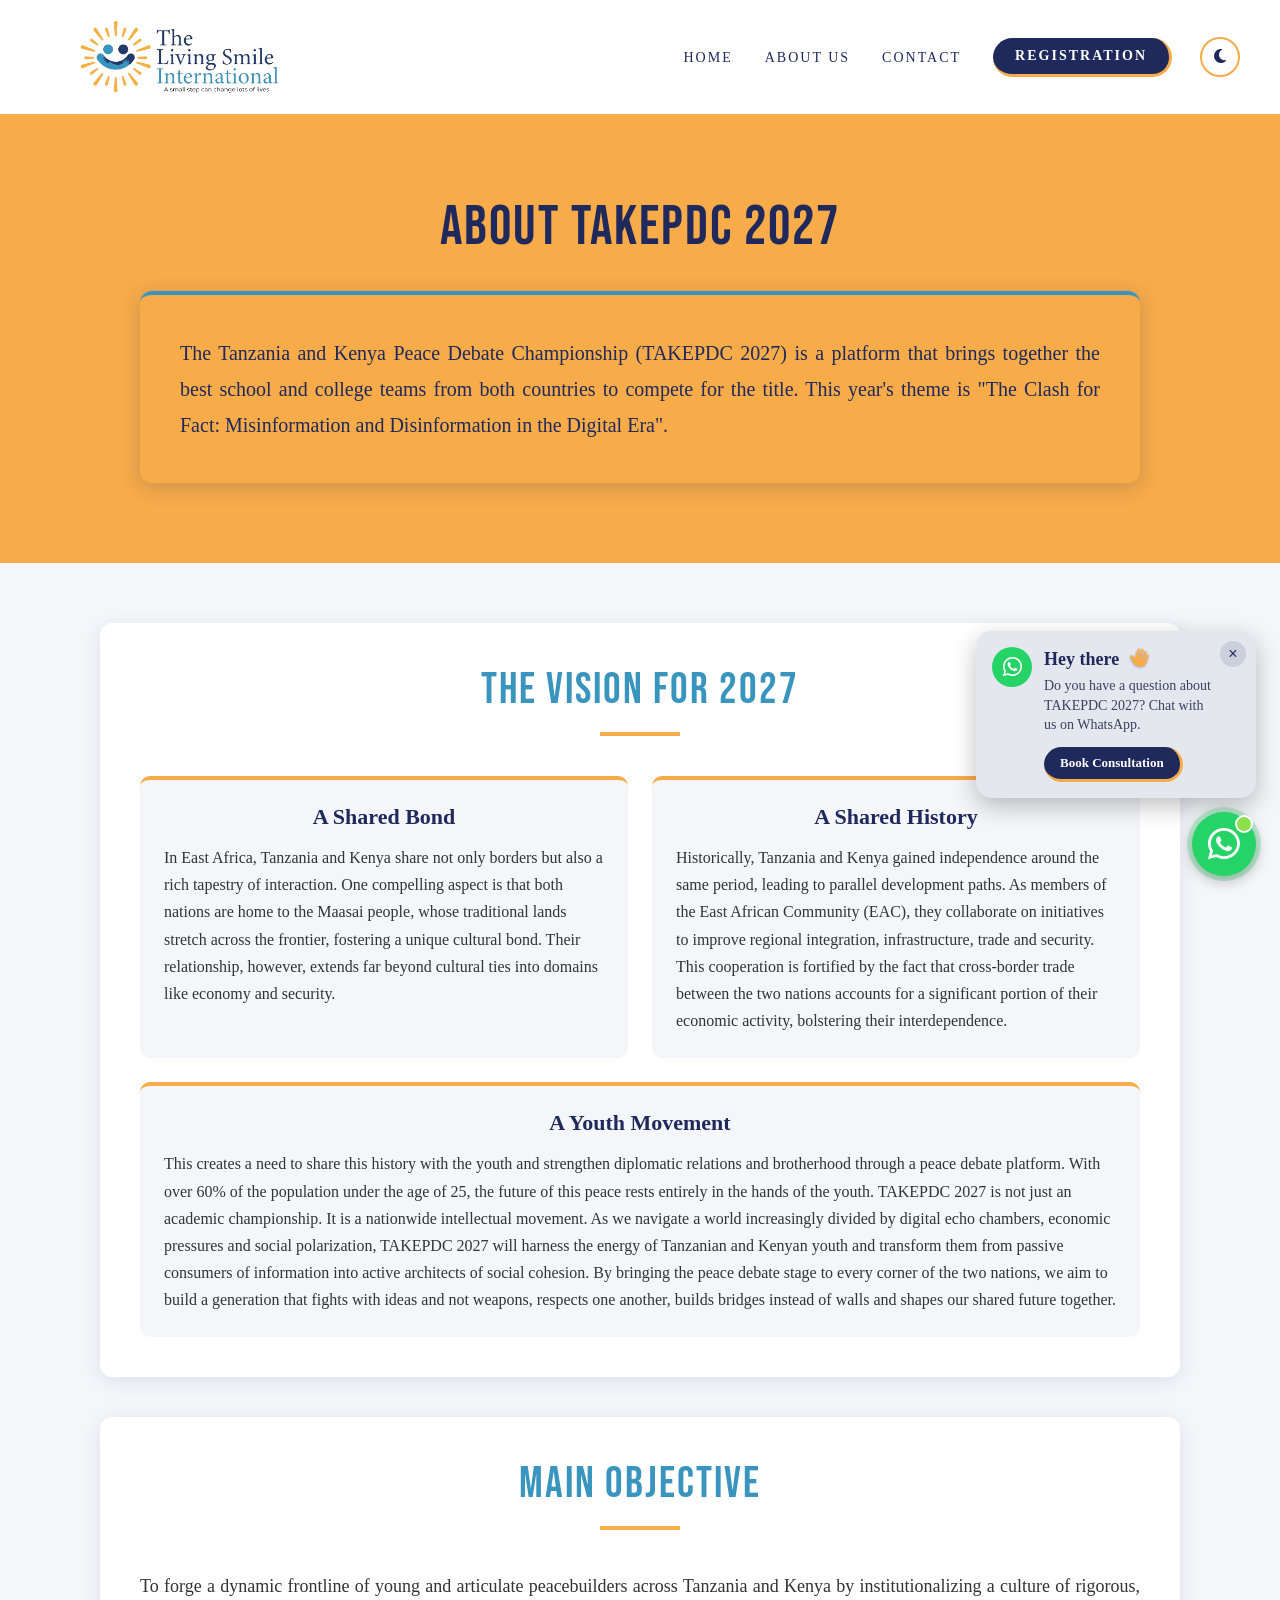
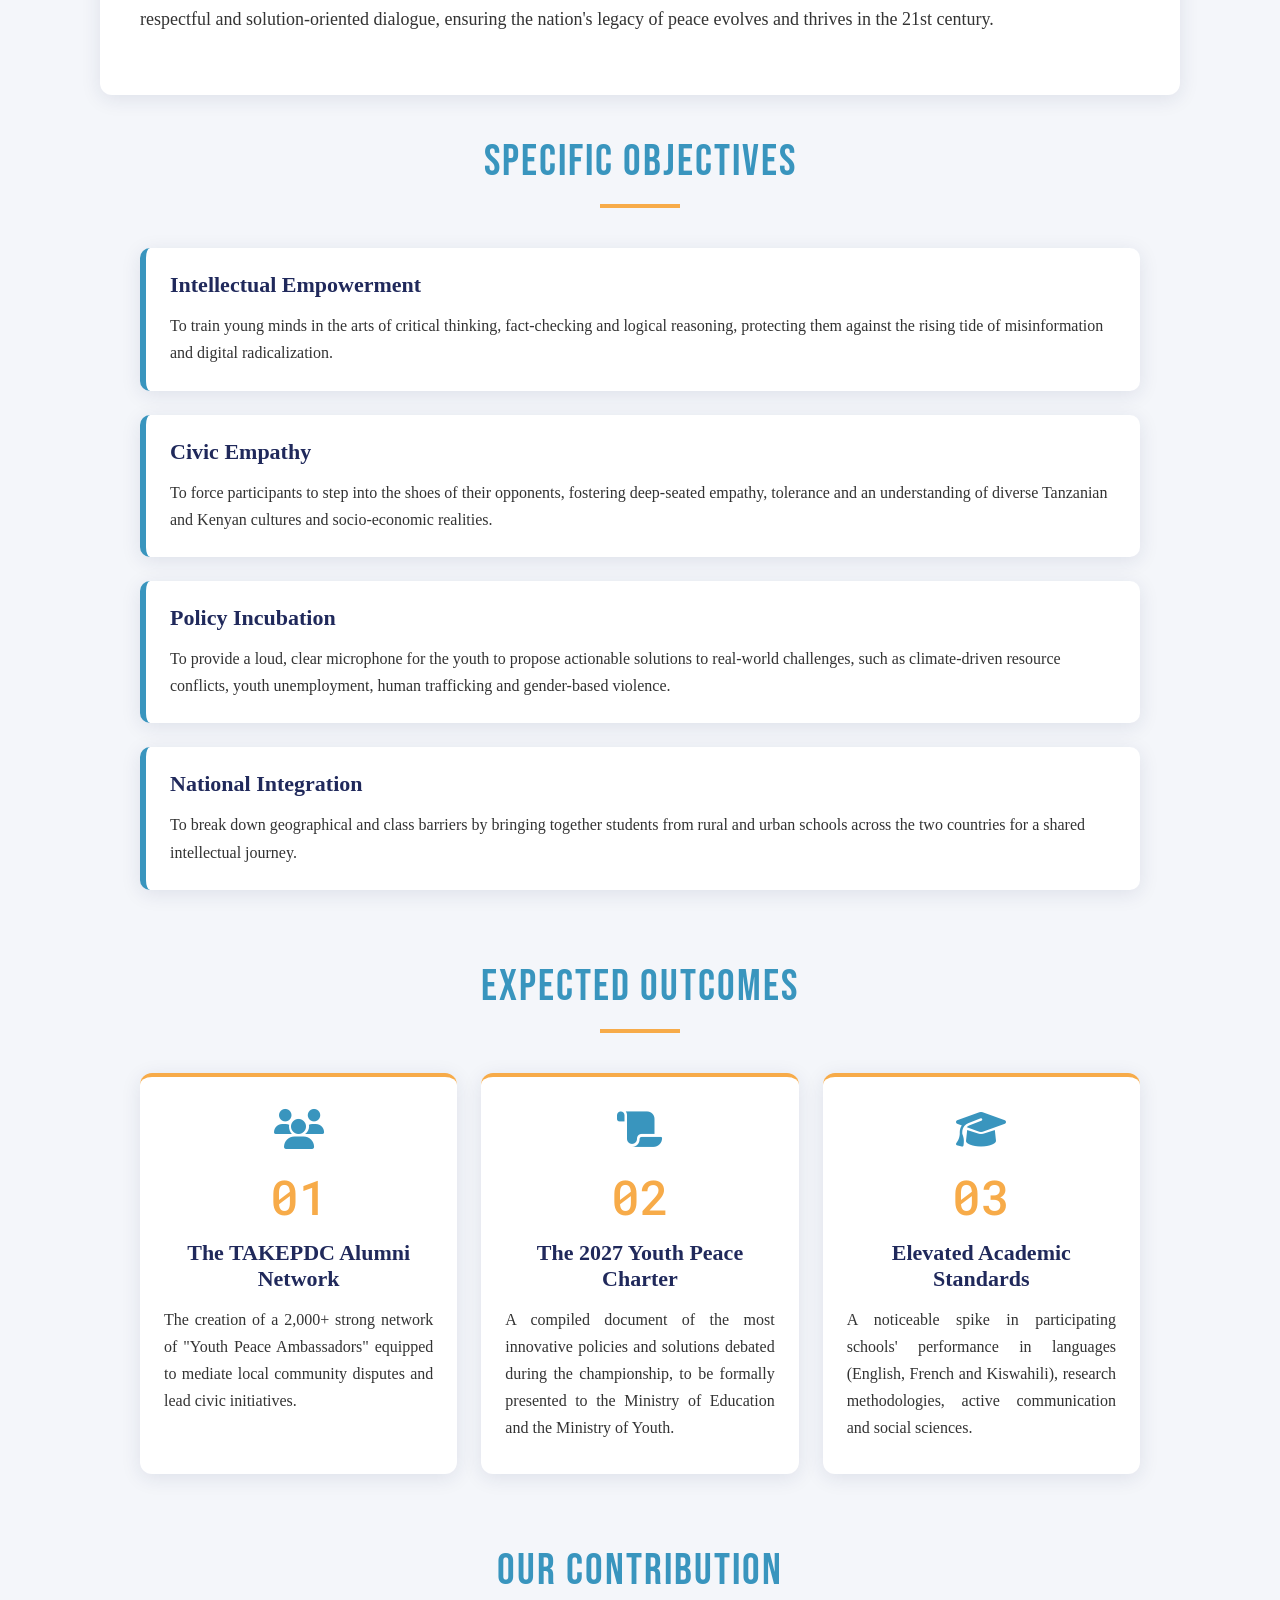
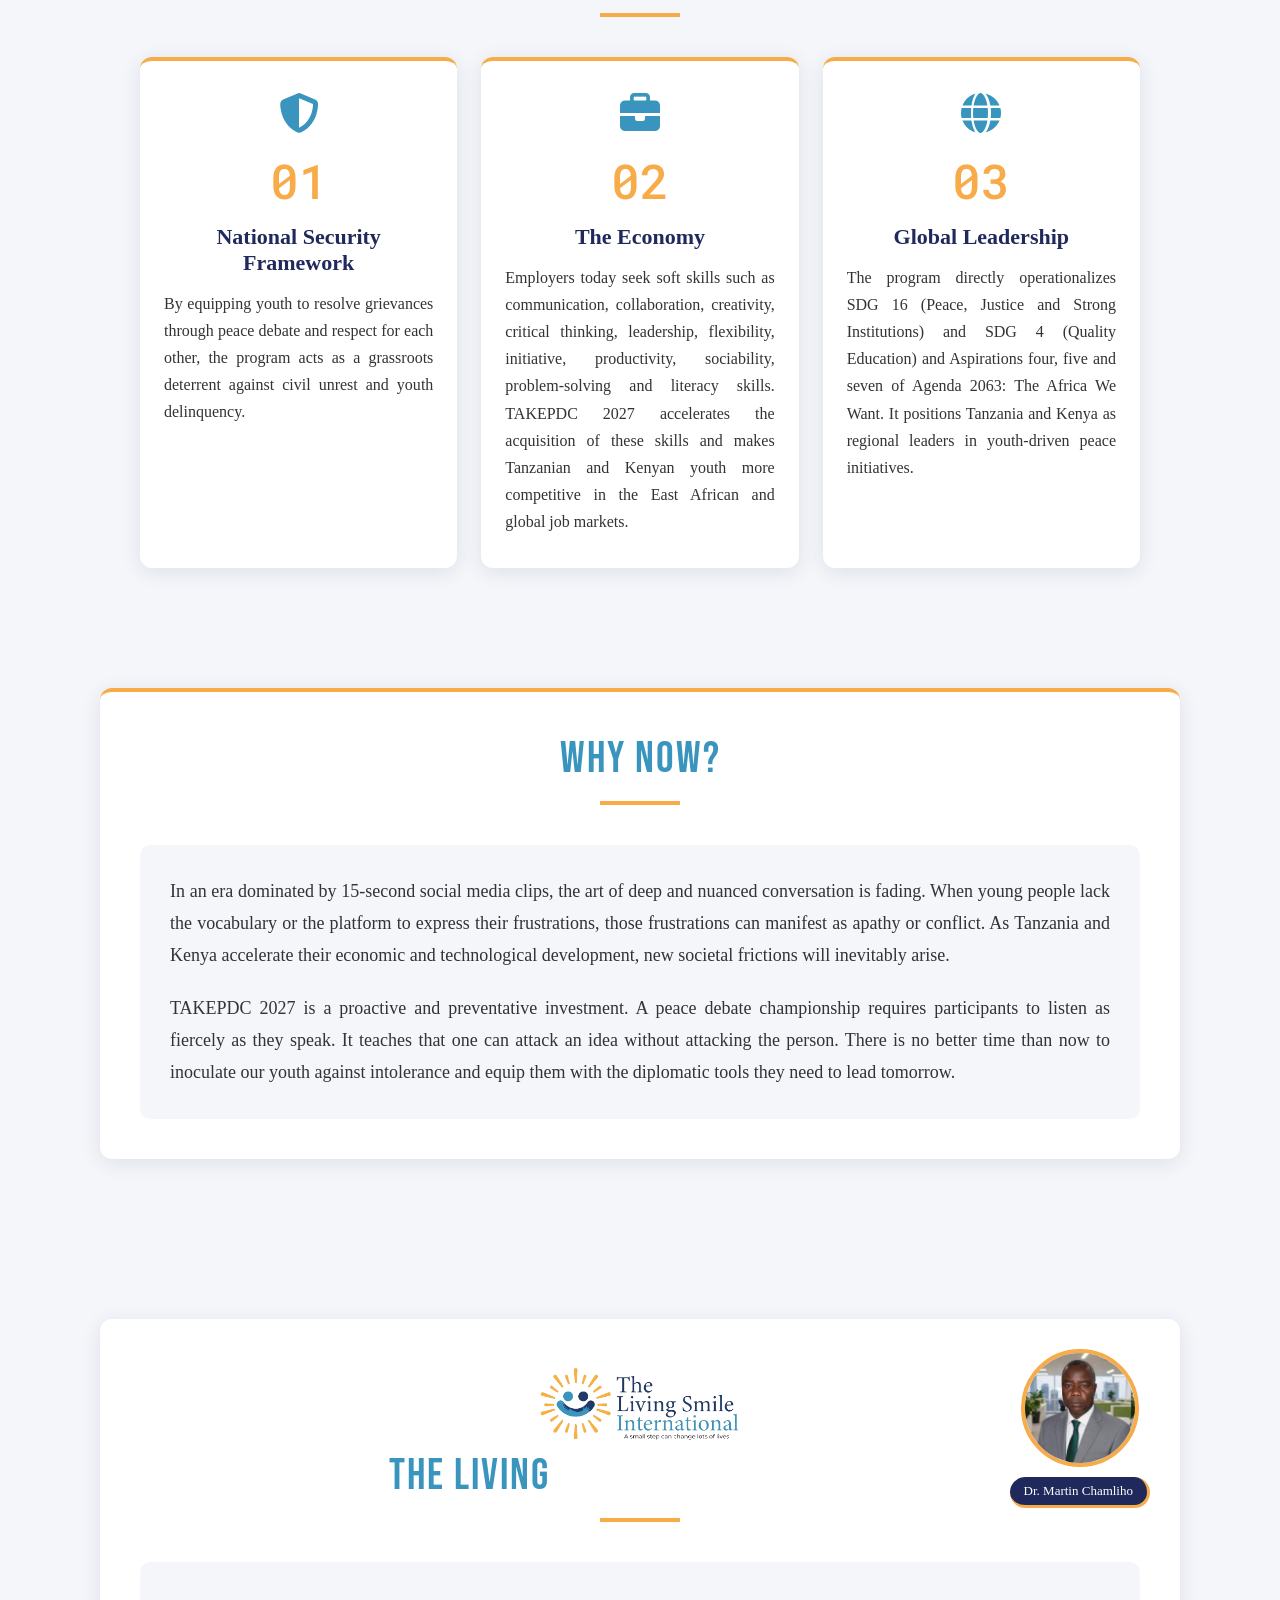
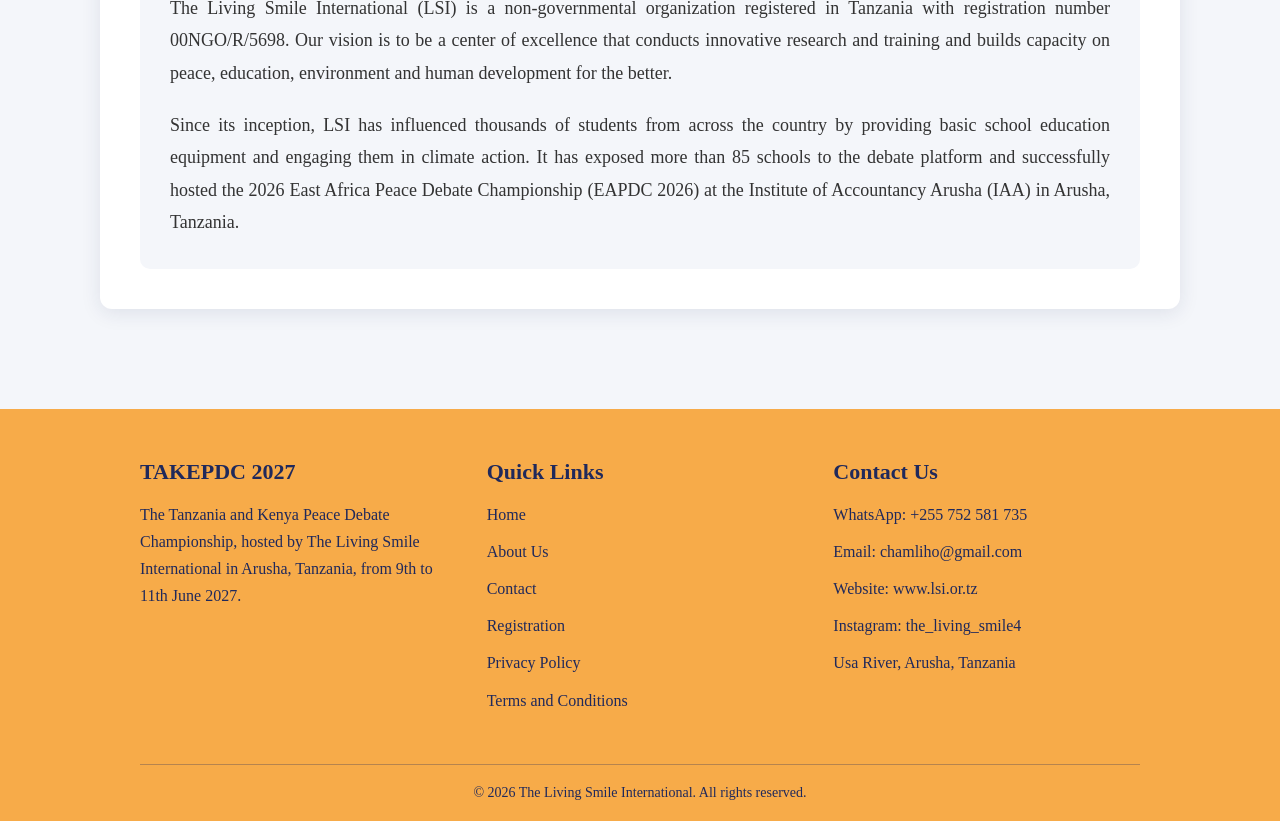
==== about.html @ 0ab2a3cb "push terms" ====
<!DOCTYPE html>
<html lang="en">
<head>
    <meta charset="UTF-8">
    <meta name="viewport" content="width=device-width, initial-scale=1.0">
    <title>About Us | TAKEPDC 2027</title>
    <meta name="theme-color" content="#f7ab49">
    <link href="https://fonts.googleapis.com/css2?family=Bebas+Neue&family=Roboto+Mono:wght@400;500&display=swap" rel="stylesheet">
    <link rel="stylesheet" href="https://cdnjs.cloudflare.com/ajax/libs/font-awesome/6.5.1/css/all.min.css">
   <link rel="stylesheet" href="style.css?v=2">
</head>
<body>
            <header>
        <img src="images/logo.png" alt="The Living Smile International logo">
        <nav>
            <ul>
                <li><a href="index.html">Home</a></li>
                <li><a href="about.html">About Us</a></li>
                <li><a href="contact.html">Contact</a></li>
                <li><a href="registration.html" class="btn-register">Registration</a></li>
            </ul>
        </nav>
        <div class="header-actions">
            <button class="theme-toggle" id="theme-toggle" aria-label="Switch between light and dark mode">
                <i class="fa-solid fa-moon"></i>
            </button>
            <button class="menu-toggle" id="menu-toggle" aria-label="Open the menu">
                <i class="fa-solid fa-bars"></i>
            </button>
        </div>
    </header>
    <section class="about-intro">
        <div class="about-intro-content">
            <h1>About TAKEPDC 2027</h1>
            <div class="intro-box">
                <p>The Tanzania and Kenya Peace Debate Championship (TAKEPDC 2027) is a platform that brings together the best school and college teams from both countries to compete for the title. This year's theme is "The Clash for Fact: Misinformation and Disinformation in the Digital Era".</p>
            </div>
        </div>
    </section>

    <section class="about">
        <div class="about-box">
            <h2>The Vision for 2027</h2>
            <div class="info-grid">
                <div class="info-card">
                    <h3>A Shared Bond</h3>
                    <p>In East Africa, Tanzania and Kenya share not only borders but also a rich tapestry of interaction. One compelling aspect is that both nations are home to the Maasai people, whose traditional lands stretch across the frontier, fostering a unique cultural bond. Their relationship, however, extends far beyond cultural ties into domains like economy and security.</p>
                </div>
                <div class="info-card">
                    <h3>A Shared History</h3>
                    <p>Historically, Tanzania and Kenya gained independence around the same period, leading to parallel development paths. As members of the East African Community (EAC), they collaborate on initiatives to improve regional integration, infrastructure, trade and security. This cooperation is fortified by the fact that cross-border trade between the two nations accounts for a significant portion of their economic activity, bolstering their interdependence.</p>
                </div>
                <div class="info-card info-card-wide">
                    <h3>A Youth Movement</h3>
                    <p>This creates a need to share this history with the youth and strengthen diplomatic relations and brotherhood through a peace debate platform. With over 60% of the population under the age of 25, the future of this peace rests entirely in the hands of the youth. TAKEPDC 2027 is not just an academic championship. It is a nationwide intellectual movement. As we navigate a world increasingly divided by digital echo chambers, economic pressures and social polarization, TAKEPDC 2027 will harness the energy of Tanzanian and Kenyan youth and transform them from passive consumers of information into active architects of social cohesion. By bringing the peace debate stage to every corner of the two nations, we aim to build a generation that fights with ideas and not weapons, respects one another, builds bridges instead of walls and shapes our shared future together.</p>
                </div>
            </div>
        </div>

        <div class="about-box">
            <h2>Main Objective</h2>
            <p>To forge a dynamic frontline of young and articulate peacebuilders across Tanzania and Kenya by institutionalizing a culture of rigorous, respectful and solution-oriented dialogue, ensuring the nation's legacy of peace evolves and thrives in the 21st century.</p>
        </div>

        <div class="specific-objectives">
            <h2 class="section-heading">Specific Objectives</h2>
            <div class="objectives-grid">
                <div class="info-card">
                    <h3>Intellectual Empowerment</h3>
                    <p>To train young minds in the arts of critical thinking, fact-checking and logical reasoning, protecting them against the rising tide of misinformation and digital radicalization.</p>
                </div>
                <div class="info-card">
                    <h3>Civic Empathy</h3>
                    <p>To force participants to step into the shoes of their opponents, fostering deep-seated empathy, tolerance and an understanding of diverse Tanzanian and Kenyan cultures and socio-economic realities.</p>
                </div>
                <div class="info-card">
                    <h3>Policy Incubation</h3>
                    <p>To provide a loud, clear microphone for the youth to propose actionable solutions to real-world challenges, such as climate-driven resource conflicts, youth unemployment, human trafficking and gender-based violence.</p>
                </div>
                <div class="info-card">
                    <h3>National Integration</h3>
                    <p>To break down geographical and class barriers by bringing together students from rural and urban schools across the two countries for a shared intellectual journey.</p>
                </div>
            </div>
        </div>

        <div class="outcomes">
            <h2 class="section-heading">Expected Outcomes</h2>
            <div class="outcomes-grid">
                <div class="outcome-card">
                    <i class="fa-solid fa-users outcome-icon"></i>
                    <span class="outcome-number">01</span>
                    <h3>The TAKEPDC Alumni Network</h3>
                    <p>The creation of a 2,000+ strong network of "Youth Peace Ambassadors" equipped to mediate local community disputes and lead civic initiatives.</p>
                </div>
                <div class="outcome-card">
                    <i class="fa-solid fa-scroll outcome-icon"></i>
                    <span class="outcome-number">02</span>
                    <h3>The 2027 Youth Peace Charter</h3>
                    <p>A compiled document of the most innovative policies and solutions debated during the championship, to be formally presented to the Ministry of Education and the Ministry of Youth.</p>
                </div>
                <div class="outcome-card">
                    <i class="fa-solid fa-graduation-cap outcome-icon"></i>
                    <span class="outcome-number">03</span>
                    <h3>Elevated Academic Standards</h3>
                    <p>A noticeable spike in participating schools' performance in languages (English, French and Kiswahili), research methodologies, active communication and social sciences.</p>
                </div>
            </div>
        </div>

        <div class="outcomes">
            <h2 class="section-heading">Our Contribution</h2>
            <div class="outcomes-grid">
                <div class="outcome-card">
                    <i class="fa-solid fa-shield-halved outcome-icon"></i>
                    <span class="outcome-number">01</span>
                    <h3>National Security Framework</h3>
                    <p>By equipping youth to resolve grievances through peace debate and respect for each other, the program acts as a grassroots deterrent against civil unrest and youth delinquency.</p>
                </div>
                <div class="outcome-card">
                    <i class="fa-solid fa-briefcase outcome-icon"></i>
                    <span class="outcome-number">02</span>
                    <h3>The Economy</h3>
                    <p>Employers today seek soft skills such as communication, collaboration, creativity, critical thinking, leadership, flexibility, initiative, productivity, sociability, problem-solving and literacy skills. TAKEPDC 2027 accelerates the acquisition of these skills and makes Tanzanian and Kenyan youth more competitive in the East African and global job markets.</p>
                </div>
                <div class="outcome-card">
                    <i class="fa-solid fa-globe outcome-icon"></i>
                    <span class="outcome-number">03</span>
                    <h3>Global Leadership</h3>
                    <p>The program directly operationalizes SDG 16 (Peace, Justice and Strong Institutions) and SDG 4 (Quality Education) and Aspirations four, five and seven of Agenda 2063: The Africa We Want. It positions Tanzania and Kenya as regional leaders in youth-driven peace initiatives.</p>
                </div>
            </div>
        </div>
    </section>

    <section class="about">
        <div class="about-box why-box">
            <h2>Why Now?</h2>
            <div class="org-description">
                <p>In an era dominated by 15-second social media clips, the art of deep and nuanced conversation is fading. When young people lack the vocabulary or the platform to express their frustrations, those frustrations can manifest as apathy or conflict. As Tanzania and Kenya accelerate their economic and technological development, new societal frictions will inevitably arise.</p>
                <p>TAKEPDC 2027 is a proactive and preventative investment. A peace debate championship requires participants to listen as fiercely as they speak. It teaches that one can attack an idea without attacking the person. There is no better time than now to inoculate our youth against intolerance and equip them with the diplomatic tools they need to lead tomorrow.</p>
            </div>
        </div>
    </section>

    <section class="about">
        <div class="about-box host-box">
            <div class="host-profile">
                <img src="images/host.jpeg" alt="Dr. Martin Chamliho" class="host-photo">
                <span class="host-name">Dr. Martin Chamliho</span>
            </div>
            <img src="images/logo.png" alt="The Living Smile International logo" class="org-logo">
            <h2 class="typewriter">The Living Smile International</h2>
            <div class="org-description">
                <p>The Living Smile International (LSI) is a non-governmental organization registered in Tanzania with registration number 00NGO/R/5698. Our vision is to be a center of excellence that conducts innovative research and training and builds capacity on peace, education, environment and human development for the better.</p>
                <p>Since its inception, LSI has influenced thousands of students from across the country by providing basic school education equipment and engaging them in climate action. It has exposed more than 85 schools to the debate platform and successfully hosted the 2026 East Africa Peace Debate Championship (EAPDC 2026) at the Institute of Accountancy Arusha (IAA) in Arusha, Tanzania.</p>
            </div>
        </div>
    </section>

       <div class="wa-widget">
        <div class="wa-card" id="wa-card">
            <a href="https://wa.me/255752581735" class="wa-card-link" target="_blank">
                <span class="wa-card-icon"><i class="fa-brands fa-whatsapp"></i></span>
                <span class="wa-card-text">
                    <strong>Hey there <i class="fa-solid fa-hand hand-icon"></i></strong>
                    <span>Do you have a question about TAKEPDC 2027? Chat with us on WhatsApp.</span>
                    <span class="wa-card-cta">Book Consultation</span>
                </span>
            </a>
            <button class="wa-close" id="wa-close" aria-label="Close">&times;</button>
        </div>
        <a href="https://wa.me/255752581735" class="wa-button" target="_blank" aria-label="Chat with us on WhatsApp">
            <i class="fa-brands fa-whatsapp"></i>
            <span class="wa-dot"></span>
        </a>
    </div>

    <footer>
        <div class="footer-content">
            <div class="footer-column">
                <h3>TAKEPDC 2027</h3>
                <p>The Tanzania and Kenya Peace Debate Championship, hosted by The Living Smile International in Arusha, Tanzania, from 9th to 11th June 2027.</p>
            </div>
            <div class="footer-column">
                <h3>Quick Links</h3>
                <p><a href="index.html">Home</a></p>
                <p><a href="about.html">About Us</a></p>
                <p><a href="contact.html">Contact</a></p>
                <p><a href="registration.html">Registration</a></p>
                <p><a href="privacy.html">Privacy Policy</a></p>
                <p><a href="terms.html">Terms and Conditions</a></p>
            </div>
            <div class="footer-column">
                <h3>Contact Us</h3>
                <p><a href="https://wa.me/255752581735">WhatsApp: +255 752 581 735</a></p>
                <p><a href="mailto:chamliho@gmail.com">Email: chamliho@gmail.com</a></p>
                <p><a href="https://www.lsi.or.tz">Website: www.lsi.or.tz</a></p>
                <p><a href="https://www.instagram.com/the_living_smile4">Instagram: the_living_smile4</a></p>
                <p>Usa River, Arusha, Tanzania</p>
            </div>
        </div>
        <p class="footer-bottom">&copy; 2026 The Living Smile International. All rights reserved.</p>
    </footer>

    <script src="script.js"></script>
</body>
</html>
---- style.css ----
:root {
    --blue: #3995be;
    --yellow: #f7ab49;
    --navy: #20295b;
    --bg: #f4f6fa;
    --surface: #ffffff;
    --text: #333333;
    --heading: #20295b;
    --soft: #eaf3f8;
    --border: #dddddd;
}

[data-theme="dark"] {
    --bg: #141829;
    --surface: #1f2540;
    --text: #e4e7f1;
    --heading: #ffffff;
    --soft: #2b3358;
    --border: #3a4268;
}

body {
    margin: 0;
    font-family: "Times New Roman", Times, serif;
    min-height: 100vh;
    display: flex;
    flex-direction: column;
    background-color: var(--bg);
    color: var(--text);
}

header {
    display: flex;
    justify-content: space-between;
    align-items: center;
    padding: 12px 40px;
    background-color: var(--surface);
}

header img {
    width: 280px;
    height: 90px;
    object-fit: cover;
}

nav {
    margin-left: auto;
}

nav ul {
    display: flex;
    align-items: center;
    list-style: none;
    gap: 32px;
    margin: 0;
    padding: 0;
}

nav a {
    text-decoration: none;
    color: var(--heading);
    font-size: 14px;
    text-transform: uppercase;
    letter-spacing: 2px;
    transition: color 0.3s ease;
}

nav a:hover {
    color: var(--blue);
}

.btn-register:hover {
    color: var(--navy);
    background-color: #ffffff;
    box-shadow: 0 0 0 2px var(--yellow);
}

.btn-register {
    background-color: var(--yellow);
    color: var(--navy);
    padding: 12px 24px;
    border-radius: 8px;
    font-weight: 600;
    transition: all 0.3s ease;
}

.header-actions {
    display: flex;
    align-items: center;
    gap: 12px;
    margin-left: 28px;
}

.theme-toggle {
    background: none;
    border: 2px solid var(--yellow);
    color: var(--heading);
    width: 40px;
    height: 40px;
    border-radius: 50%;
    font-size: 16px;
    cursor: pointer;
    transition: all 0.3s ease;
}

.theme-toggle:hover {
    background-color: var(--yellow);
    color: var(--navy);
}

.menu-toggle {
    display: none;
    background: none;
    border: none;
    color: var(--heading);
    font-size: 28px;
    cursor: pointer;
}

[data-theme="dark"] header {
    background-color: #e4e7ee;
}

[data-theme="dark"] nav a {
    color: var(--navy);
}

[data-theme="dark"] nav a:hover {
    color: var(--blue);
}

[data-theme="dark"] .theme-toggle {
    color: var(--navy);
}

[data-theme="dark"] .menu-toggle {
    color: var(--navy);
}

.hero {
    background-image: linear-gradient(to bottom, rgba(32, 41, 91, 0.8), rgba(32, 41, 91, 0.1)), url("images/hero.jpg");
    background-size: cover;
    background-position: center;
    height: 600px;
    display: flex;
    align-items: flex-start;
    justify-content: center;
    text-align: center;
}

.hero-content {
    max-width: 900px;
    margin-top: 60px;
}

.hero-content h1 {
    color: #ffffff;
    text-transform: uppercase;
    font-family: "Times New Roman", Times, serif;
    font-size: 48px;
    line-height: 1.3;
}

.hero-content p {
    color: #ffffff;
    font-size: 22px;
    margin-top: 16px;
}

.hero-buttons {
    display: flex;
    justify-content: center;
    gap: 20px;
    margin-top: 28px;
}

.btn {
    padding: 14px 32px;
    border-radius: 8px;
    text-decoration: none;
    font-weight: 600;
    font-size: 16px;
    transition: all 0.3s ease;
}

.btn-primary {
    background-color: var(--yellow);
    color: var(--navy);
    border: 2px solid var(--yellow);
}

.btn-primary:hover {
    background-color: #ffffff;
    border-color: var(--yellow);
    transform: translateY(-3px);
}

.btn-outline {
    background-color: transparent;
    color: #ffffff;
    border: 2px solid #ffffff;
}

.btn-outline:hover {
    background-color: var(--yellow);
    border-color: var(--yellow);
    color: var(--navy);
    transform: translateY(-3px);
}

.hero-content .hero-tag {
    color: var(--yellow);
    font-size: 24px;
    font-weight: 500;
    letter-spacing: 6px;
    margin: 0 0 10px 0;
}

.about {
    background-color: var(--bg);
    padding: 60px 40px;
}

.about-box {
    background-color: var(--surface);
    max-width: 1000px;
    margin: 0 auto 40px auto;
    padding: 40px;
    border-radius: 12px;
    box-shadow: 0 4px 20px rgba(32, 41, 91, 0.1);
}

.about-box h1 {
    color: var(--blue);
    font-size: 36px;
    text-transform: uppercase;
    text-align: center;
    margin: 0 0 24px 0;
}

.about-box p {
    color: var(--text);
    font-size: 18px;
    line-height: 1.8;
    text-align: justify;
    margin: 0 0 20px 0;
    transition: all 0.3s ease;
}

.about-box:hover {
    transform: translateY(-6px);
    box-shadow: 0 12px 30px rgba(32, 41, 91, 0.18);
}

.about-intro {
    background-color: var(--yellow);
    padding: 80px 40px;
}

.about-intro-content {
    max-width: 1000px;
    margin: 0 auto;
}

.about-intro-content h1 {
    color: var(--navy);
    font-size: 56px;
    text-transform: uppercase;
    text-align: center;
    margin: 0 0 30px 0;
}

.about-intro-content p {
    color: var(--navy);
    font-size: 20px;
    line-height: 1.8;
    text-align: justify;
    margin: 0 0 20px 0;
}

.info-grid {
    display: grid;
    grid-template-columns: repeat(2, 1fr);
    gap: 24px;
}

.info-card {
    background-color: var(--bg);
    padding: 24px;
    border-radius: 10px;
    border-top: 4px solid var(--yellow);
    transition: all 0.3s ease;
}

.info-card:hover {
    transform: translateY(-8px);
    background-color: var(--surface);
    box-shadow: 0 10px 25px rgba(32, 41, 91, 0.2);
}

.info-card h3 {
    color: var(--heading);
    font-size: 22px;
    margin: 0 0 14px 0;
    text-align: center;
}

.info-card p {
    font-size: 16px;
    line-height: 1.7;
    text-align: left;
    margin: 0;
}

.info-card-wide {
    grid-column: 1 / -1;
}

.about-box h2 {
    color: var(--blue);
    font-size: 44px;
    text-transform: uppercase;
    text-align: center;
    margin: 0 0 40px 0;
}

.about-box h2::after {
    content: "";
    display: block;
    width: 80px;
    height: 4px;
    background-color: var(--yellow);
    margin: 16px auto 0 auto;
}

.specific-objectives {
    max-width: 1000px;
    margin: 0 auto;
}

.objectives-grid {
    display: grid;
    grid-template-columns: 1fr;
    gap: 24px;
}

.section-heading {
    color: var(--blue);
    font-size: 44px;
    text-transform: uppercase;
    text-align: center;
    margin: 0 0 40px 0;
}

.section-heading::after {
    content: "";
    display: block;
    width: 80px;
    height: 4px;
    background-color: var(--yellow);
    margin: 16px auto 0 auto;
}

.objectives-grid .info-card {
    background-color: var(--surface);
    border-top: none;
    border-left: 6px solid var(--blue);
    box-shadow: 0 4px 20px rgba(32, 41, 91, 0.1);
}

.objectives-grid .info-card h3 {
    text-align: left;
}

.about-intro-content h1,
.about-box h2,
.section-heading {
    font-family: "Bebas Neue", sans-serif;
    font-weight: 400;
    letter-spacing: 2px;
}

.outcomes {
    max-width: 1000px;
    margin: 70px auto 0 auto;
}

.outcomes-grid {
    display: grid;
    grid-template-columns: repeat(3, 1fr);
    gap: 24px;
}

.outcome-card {
    background-color: var(--surface);
    padding: 32px 24px;
    border-radius: 12px;
    text-align: center;
    box-shadow: 0 4px 20px rgba(32, 41, 91, 0.1);
    transition: all 0.3s ease;
    border-top: 4px solid var(--yellow);
}

.outcome-number {
    display: block;
    font-family: "Roboto Mono", monospace;
    font-size: 48px;
    font-weight: 500;
    color: var(--yellow);
    margin-bottom: 12px;
}

.outcome-card h3 {
    color: var(--heading);
    font-size: 22px;
    margin: 0 0 14px 0;
}

.outcome-card p {
    color: var(--text);
    font-size: 16px;
    line-height: 1.7;
    margin: 0;
    text-align: justify;
}

.outcome-icon {
    display: block;
    font-size: 40px;
    color: var(--blue);
    margin-bottom: 16px;
}

.outcome-card:hover {
    transform: translateY(-8px);
    box-shadow: 0 12px 30px rgba(32, 41, 91, 0.2);
}

.org-logo {
    display: block;
    width: 280px;
    height: 90px;
    object-fit: cover;
    margin: 0 auto 0 auto;
}

.org-description {
    background-color: var(--bg);
    padding: 30px;
    border-radius: 10px;
    transition: all 0.3s ease;
}

.org-description:hover {
    background-color: var(--soft);
    box-shadow: 0 8px 20px rgba(32, 41, 91, 0.15);
}

.org-description p:last-child {
    margin-bottom: 0;
}

.intro-box {
    background-color: var(--yellow);
    padding: 40px;
    border-radius: 12px;
    border-top: 4px solid var(--blue);
    box-shadow: 0 4px 20px rgba(32, 41, 91, 0.2);
    transition: all 0.3s ease;
}

.intro-box:hover {
    transform: translateY(-6px);
    box-shadow: 0 12px 30px rgba(32, 41, 91, 0.3);
}

.intro-box p {
    margin: 0;
}

.why-box {
    border-top: 4px solid var(--yellow);
}

.about-box ul {
    color: var(--text);
    font-size: 18px;
    line-height: 1.8;
    margin: 0 0 20px 0;
    padding-left: 24px;
}

.about-box li::marker {
    color: var(--yellow);
}

.reg-box {
    border-bottom: 4px solid var(--blue);
}

.reg-details {
    background-color: var(--soft);
    padding: 30px;
    border-radius: 10px;
    margin-bottom: 24px;
    transition: all 0.3s ease;
}

.reg-details:hover {
    box-shadow: 0 8px 20px rgba(32, 41, 91, 0.15);
}

.reg-details > :last-child {
    margin-bottom: 0;
}

.categories-box {
    border-bottom: 4px solid var(--yellow);
}

.categories-box .outcome-card {
    background-color: var(--bg);
}

.categories-box .note {
    text-align: center;
    margin: 30px 0 0 0;
}

.awards-box .note {
    text-align: justify;
    margin: 30px 0 0 0;
}

.note strong {
    color: #dd3126;
}

.format-grid {
    grid-template-columns: repeat(2, 1fr);
}

.format-grid .outcome-card p {
    text-align: center;
}

.motion-box p {
    text-align: center;
}

.awards-table {
    width: 100%;
    border-collapse: collapse;
    font-size: 18px;
}

.awards-table th {
    background-color: var(--navy);
    color: #ffffff;
    padding: 14px;
    text-align: left;
}

.awards-table td {
    padding: 14px;
    border-bottom: 1px solid var(--border);
    color: var(--text);
}

.awards-table tr:nth-child(even) td {
    background-color: var(--bg);
}

.awards-title {
    color: var(--heading);
    font-size: 26px;
    margin: 30px 0 16px 0;
}

.awards-title:first-of-type {
    margin-top: 0;
}

footer {
    background-color: var(--yellow);
    padding: 50px 40px 20px 40px;
    margin-top: auto;
}

.footer-content {
    max-width: 1000px;
    margin: 0 auto;
    display: flex;
    gap: 40px;
}

.footer-column {
    flex: 1;
}

.footer-column h3 {
    color: var(--navy);
    font-size: 22px;
    margin: 0 0 16px 0;
}

.footer-column p {
    color: var(--navy);
    font-size: 16px;
    line-height: 1.7;
    margin: 0 0 10px 0;
}

.footer-column a {
    color: var(--navy);
    text-decoration: none;
    transition: color 0.3s ease;
}

.footer-column a:hover {
    color: #ffffff;
}

.footer-bottom {
    max-width: 1000px;
    margin: 40px auto 0 auto;
    padding-top: 20px;
    border-top: 1px solid rgba(32, 41, 91, 0.3);
    color: var(--navy);
    font-size: 14px;
    text-align: center;
}

.host-box {
    position: relative;
}

.host-profile {
    position: absolute;
    top: 30px;
    right: 30px;
    text-align: center;
}

.host-photo {
    display: block;
    width: 110px;
    height: 110px;
    border-radius: 50%;
    object-fit: cover;
    object-position: top;
    border: 4px solid var(--yellow);
    margin: 0 auto 10px auto;
}

.host-name {
    display: inline-block;
    background-color: var(--navy);
    color: #ffffff;
    font-size: 13px;
    padding: 6px 14px;
    border-radius: 20px;
}

.wa-widget {
    position: fixed;
    bottom: 24px;
    right: 24px;
    z-index: 1000;
    display: flex;
    flex-direction: column;
    align-items: flex-end;
    gap: 14px;
}

.wa-card {
    position: relative;
    width: 280px;
    background-color: #e4e7ee;
    border-radius: 16px;
    box-shadow: 0 8px 25px rgba(0, 0, 0, 0.25);
    animation: waPop 0.5s ease 2s both;
}

.wa-card.hidden {
    display: none;
}

@keyframes waPop {
    from {
        opacity: 0;
        transform: translateY(12px);
    }
    to {
        opacity: 1;
        transform: translateY(0);
    }
}

.wa-card-link {
    display: flex;
    align-items: flex-start;
    gap: 12px;
    padding: 16px 44px 16px 16px;
    text-decoration: none;
    color: var(--navy);
}

.wa-card-icon {
    width: 40px;
    height: 40px;
    flex-shrink: 0;
    background-color: #25d366;
    color: #ffffff;
    border-radius: 50%;
    font-size: 22px;
    display: flex;
    align-items: center;
    justify-content: center;
}

.wa-card-text {
    display: flex;
    flex-direction: column;
    gap: 4px;
    font-size: 14px;
    line-height: 1.4;
    color: #3b4160;
}

.wa-card-text strong {
    font-size: 18px;
    color: var(--navy);
}

.wa-card-cta {
    align-self: flex-start;
    margin-top: 8px;
    background-color: var(--navy);
    color: #ffffff;
    font-size: 13px;
    font-weight: 600;
    padding: 7px 16px;
    border-radius: 20px;
    border-right: 3px solid var(--yellow);
    border-bottom: 3px solid var(--yellow);
    transition: all 0.3s ease;
}

.wa-card-link:hover .wa-card-cta {
    background-color: var(--yellow);
    color: var(--navy);
    border-color: var(--navy);
}

.wa-close {
    position: absolute;
    top: 10px;
    right: 10px;
    width: 26px;
    height: 26px;
    border: none;
    border-radius: 50%;
    background-color: rgba(32, 41, 91, 0.12);
    color: var(--navy);
    font-size: 16px;
    line-height: 1;
    cursor: pointer;
}

.wa-button {
    position: relative;
    width: 64px;
    height: 64px;
    background-color: #25d366;
    color: #ffffff;
    border-radius: 50%;
    font-size: 36px;
    text-decoration: none;
    display: flex;
    align-items: center;
    justify-content: center;
    box-shadow: 0 4px 15px rgba(0, 0, 0, 0.3), 0 0 0 5px rgba(37, 211, 102, 0.25);
    transition: transform 0.3s ease;
}

.wa-button:hover {
    transform: translateY(-4px);
}

.wa-dot {
    position: absolute;
    top: 3px;
    right: 3px;
    width: 14px;
    height: 14px;
    background-color: #8be04e;
    border: 2px solid #ffffff;
    border-radius: 50%;
}
[data-theme="dark"] .host-box {
    --surface: #e4e7ee;
    --bg: #f4f6fa;
    --text: #333333;
    --heading: #20295b;
    --soft: #eaf3f8;
}
.wa-widget {
    position: fixed;
    bottom: 24px;
    right: 24px;
    z-index: 1000;
    display: flex;
    flex-direction: column;
    align-items: flex-end;
    gap: 14px;
}

.wa-card {
    position: relative;
    width: 280px;
    background-color: #e4e7ee;
    border-radius: 16px;
    box-shadow: 0 8px 25px rgba(0, 0, 0, 0.25);
    animation: waPop 0.5s ease 2s both;
}

.wa-card.hidden {
    display: none;
}

@keyframes waPop {
    from {
        opacity: 0;
        transform: translateY(12px);
    }
    to {
        opacity: 1;
        transform: translateY(0);
    }
}

.wa-card-link {
    display: flex;
    align-items: flex-start;
    gap: 12px;
    padding: 16px 44px 16px 16px;
    text-decoration: none;
    color: var(--navy);
}

.wa-card-icon {
    width: 40px;
    height: 40px;
    flex-shrink: 0;
    background-color: #25d366;
    color: #ffffff;
    border-radius: 50%;
    font-size: 22px;
    display: flex;
    align-items: center;
    justify-content: center;
}

.wa-card-text {
    display: flex;
    flex-direction: column;
    gap: 4px;
    font-size: 14px;
    line-height: 1.4;
    color: #3b4160;
}

.wa-card-text strong {
    font-size: 18px;
    color: var(--navy);
}

.wa-card-cta {
    align-self: flex-start;
    margin-top: 8px;
    background-color: var(--navy);
    color: #ffffff;
    font-size: 13px;
    font-weight: 600;
    padding: 7px 16px;
    border-radius: 20px;
    border-right: 3px solid var(--yellow);
    border-bottom: 3px solid var(--yellow);
    transition: all 0.3s ease;
}

.wa-card-link:hover .wa-card-cta {
    background-color: var(--yellow);
    color: var(--navy);
    border-color: var(--navy);
}

.wa-close {
    position: absolute;
    top: 10px;
    right: 10px;
    width: 26px;
    height: 26px;
    border: none;
    border-radius: 50%;
    background-color: rgba(32, 41, 91, 0.12);
    color: var(--navy);
    font-size: 16px;
    line-height: 1;
    cursor: pointer;
}

.wa-button {
    position: relative;
    width: 64px;
    height: 64px;
    background-color: #25d366;
    color: #ffffff;
    border-radius: 50%;
    font-size: 36px;
    text-decoration: none;
    display: flex;
    align-items: center;
    justify-content: center;
    box-shadow: 0 4px 15px rgba(0, 0, 0, 0.3), 0 0 0 5px rgba(37, 211, 102, 0.25);
    transition: transform 0.3s ease;
}

.wa-button:hover {
    transform: translateY(-4px);
}

.wa-dot {
    position: absolute;
    top: 3px;
    right: 3px;
    width: 14px;
    height: 14px;
    background-color: #8be04e;
    border: 2px solid #ffffff;
    border-radius: 50%;
}
.hand-icon {
    color: var(--yellow);
    display: inline-block;
    transform: rotate(20deg);
    transform-origin: 70% 80%;
    margin-left: 4px;
    filter: drop-shadow(0 1px 1px rgba(32, 41, 91, 0.35));
    animation: wave 1.6s ease-in-out 3s 2;
}
nav a.btn-register,
[data-theme="dark"] nav a.btn-register {
    display: inline-block;
    background-color: var(--navy);
    color: #ffffff;
    padding: 10px 22px;
    border-radius: 20px;
    border-right: 3px solid var(--yellow);
    border-bottom: 3px solid var(--yellow);
    font-weight: 600;
    transition: all 0.3s ease;
    animation: bubble 3s ease-in-out infinite;
}

nav a.btn-register:hover,
[data-theme="dark"] nav a.btn-register:hover {
    background-color: var(--yellow);
    color: var(--navy);
    border-color: var(--navy);
    box-shadow: none;
}
.host-name {
    border-right: 3px solid var(--yellow);
    border-bottom: 3px solid var(--yellow);
    animation: bubble 3.5s ease-in-out 0.5s infinite;
}
.host-photo {
    animation: float 4s ease-in-out infinite, ring 2.5s ease-out infinite;
}

@keyframes float {
    0% { transform: translateY(0); }
    50% { transform: translateY(-8px); }
    100% { transform: translateY(0); }
}

@keyframes ring {
    0% { box-shadow: 0 0 0 0 rgba(247, 171, 73, 0.6); }
    70% { box-shadow: 0 0 0 14px rgba(247, 171, 73, 0); }
    100% { box-shadow: 0 0 0 0 rgba(247, 171, 73, 0); }
}
@keyframes bubble {
    0% { transform: scale(1); }
    50% { transform: scale(1.07); }
    100% { transform: scale(1); }
}
@keyframes wave {
    0% { transform: rotate(20deg); }
    25% { transform: rotate(38deg); }
    50% { transform: rotate(8deg); }
    75% { transform: rotate(38deg); }
    100% { transform: rotate(20deg); }
}
.tw-word {
    display: inline-block;
    white-space: nowrap;
}

.tw-letter {
    display: inline-block;
    opacity: 0;
    transform: translateX(-8px);
    transition: opacity 0.15s ease, transform 0.15s ease;
}

.tw-letter.show {
    opacity: 1;
    transform: translateX(0);
}
.hero-buttons .btn {
    display: inline-flex;
    align-items: center;
    justify-content: center;
    gap: 10px;
    padding: 14px 34px;
    border-radius: 40px;
    letter-spacing: 1px;
}

.hero-buttons .btn-primary {
    background-color: var(--yellow);
    color: var(--navy);
    border: 2px solid var(--yellow);
    border-right: 4px solid #ffffff;
    border-bottom: 4px solid #ffffff;
    animation: rise 0.8s ease 0.3s backwards, pulse 2.5s ease-out 1.5s infinite;
}

.hero-buttons .btn-primary:hover {
    background-color: #ffffff;
    color: var(--navy);
    border-color: var(--yellow);
    transform: translateY(-4px);
}

.hero-buttons .btn-outline {
    background-color: rgba(255, 255, 255, 0.1);
    color: #ffffff;
    border: 2px solid rgba(255, 255, 255, 0.85);
    border-right: 4px solid var(--yellow);
    border-bottom: 4px solid var(--yellow);
    animation: rise 0.8s ease 0.5s backwards;
}

.hero-buttons .btn-outline:hover {
    background-color: var(--yellow);
    color: var(--navy);
    border-color: #ffffff;
    transform: translateY(-4px);
}

.hero-buttons .btn i {
    transition: transform 0.3s ease;
}

.hero-buttons .btn-primary:hover i {
    transform: translateX(5px);
}

@keyframes rise {
    from {
        opacity: 0;
        transform: translateY(20px);
    }
    to {
        opacity: 1;
        transform: translateY(0);
    }
}

@keyframes pulse {
    0% { box-shadow: 0 0 0 0 rgba(247, 171, 73, 0.6); }
    70% { box-shadow: 0 0 0 16px rgba(247, 171, 73, 0); }
    100% { box-shadow: 0 0 0 0 rgba(247, 171, 73, 0); }
}
.table-scroll {
    overflow-x: auto;
}

.awards-wide {
    min-width: 640px;
}

.awards-wide th,
.awards-wide td {
    text-align: center;
}

.awards-wide th:first-child,
.awards-wide td:first-child {
    text-align: left;
    font-weight: 600;
}

.awards-table td.tick {
    color: #2e9e5b;
    font-size: 18px;
}

.awards-table td.no {
    color: var(--text);
    opacity: 0.55;
    font-weight: 600;
}

.awards-box .awards-caption {
    text-align: left;
    font-size: 16px;
    margin: -6px 0 16px 0;
}
.contact-card {
    display: block;
    text-decoration: none;
}

.contact-section .outcomes {
    margin-top: 0;
}
.contact-card p {
    text-align: center;
    overflow-wrap: anywhere;
}
.contact-whatsapp {
    border-top-color: #25d366;
}

.contact-whatsapp .outcome-icon {
    color: #25d366;
}

.contact-email .outcome-icon {
    color: var(--yellow);
}
.contact-website {
    border-top-color: var(--blue);
}

.contact-website .outcome-icon {
    color: var(--blue);
}

.contact-instagram {
    border-top-color: #e1306c;
}

.contact-instagram .outcome-icon {
    color: #e1306c;
}
@media (max-width: 768px) {
    /* Header: logo on the left, moon and three lines on the right */
    header {
        flex-wrap: wrap;
        padding: 10px 20px;
    }

    header img {
        width: 190px;
        height: 60px;
    }

    .header-actions {
        margin-left: auto;
        gap: 10px;
    }

    .menu-toggle {
        display: block;
    }

    /* The menu is hidden until the three lines button is clicked */
    nav {
        display: none;
        order: 3;
        width: 100%;
        margin-left: 0;
    }

    nav.open {
        display: block;
    }

    nav ul {
        flex-direction: column;
        align-items: center;
        gap: 16px;
        padding: 16px 0 8px 0;
    }

    /* Home page hero */
    .hero {
        height: auto;
        padding: 40px 20px 60px 20px;
    }

    .hero-content {
        margin-top: 0;
    }

    .hero-content h1 {
        font-size: 30px;
    }

    .hero-content p {
        font-size: 18px;
    }

    .hero-content .hero-tag {
        font-size: 18px;
        letter-spacing: 4px;
    }

    .hero-buttons {
        flex-direction: column;
        align-items: center;
    }

    .hero-buttons .btn {
        width: 100%;
        max-width: 280px;
        box-sizing: border-box;
        text-align: center;
    }

    /* Cards in one column */
    .outcomes-grid,
    .format-grid,
    .info-grid {
        grid-template-columns: 1fr;
    }

    /* Spacing and headings */
    .about {
        padding: 40px 16px;
    }

    .about-box {
        padding: 24px 20px;
    }

    .about-intro {
        padding: 50px 20px;
    }

    .about-intro-content h1 {
        font-size: 36px;
    }

    .about-intro-content p {
        font-size: 18px;
    }

    .intro-box {
        padding: 24px;
    }

    .about-box h2,
    .section-heading {
        font-size: 32px;
    }

    .outcomes {
        margin-top: 50px;
    }

    .reg-details,
    .org-description {
        padding: 20px;
    }

    /* Footer, tables, host photo and WhatsApp button */
    footer {
        padding: 40px 20px 20px 20px;
    }

    .footer-content {
        flex-direction: column;
        gap: 24px;
    }

    .awards-table {
        font-size: 16px;
    }

    .awards-table th,
    .awards-table td {
        padding: 10px;
    }

    .awards-title {
        font-size: 22px;
    }

    .host-profile {
        position: static;
        margin-bottom: 24px;
    }
        .wa-widget {
        bottom: 16px;
        right: 16px;
    }

    .wa-card {
        width: 230px;
    }

    .wa-button {
        width: 56px;
        height: 56px;
        font-size: 32px;
    }
}
.policy-number {
    display: block;
    font-family: 'Roboto Mono', monospace;
    font-size: 18px;
    color: var(--yellow);
    margin-bottom: 8px;
}
.policy-box ul {
    padding-left: 22px;
    margin: 14px 0;
}

.policy-box li {
    margin-bottom: 10px;
    line-height: 1.6;
}
.policy-note {
    background: #f4f4f4;
    border-left: 4px solid var(--yellow);
    padding: 14px 18px;
    border-radius: 6px;
    margin-top: 18px;
}
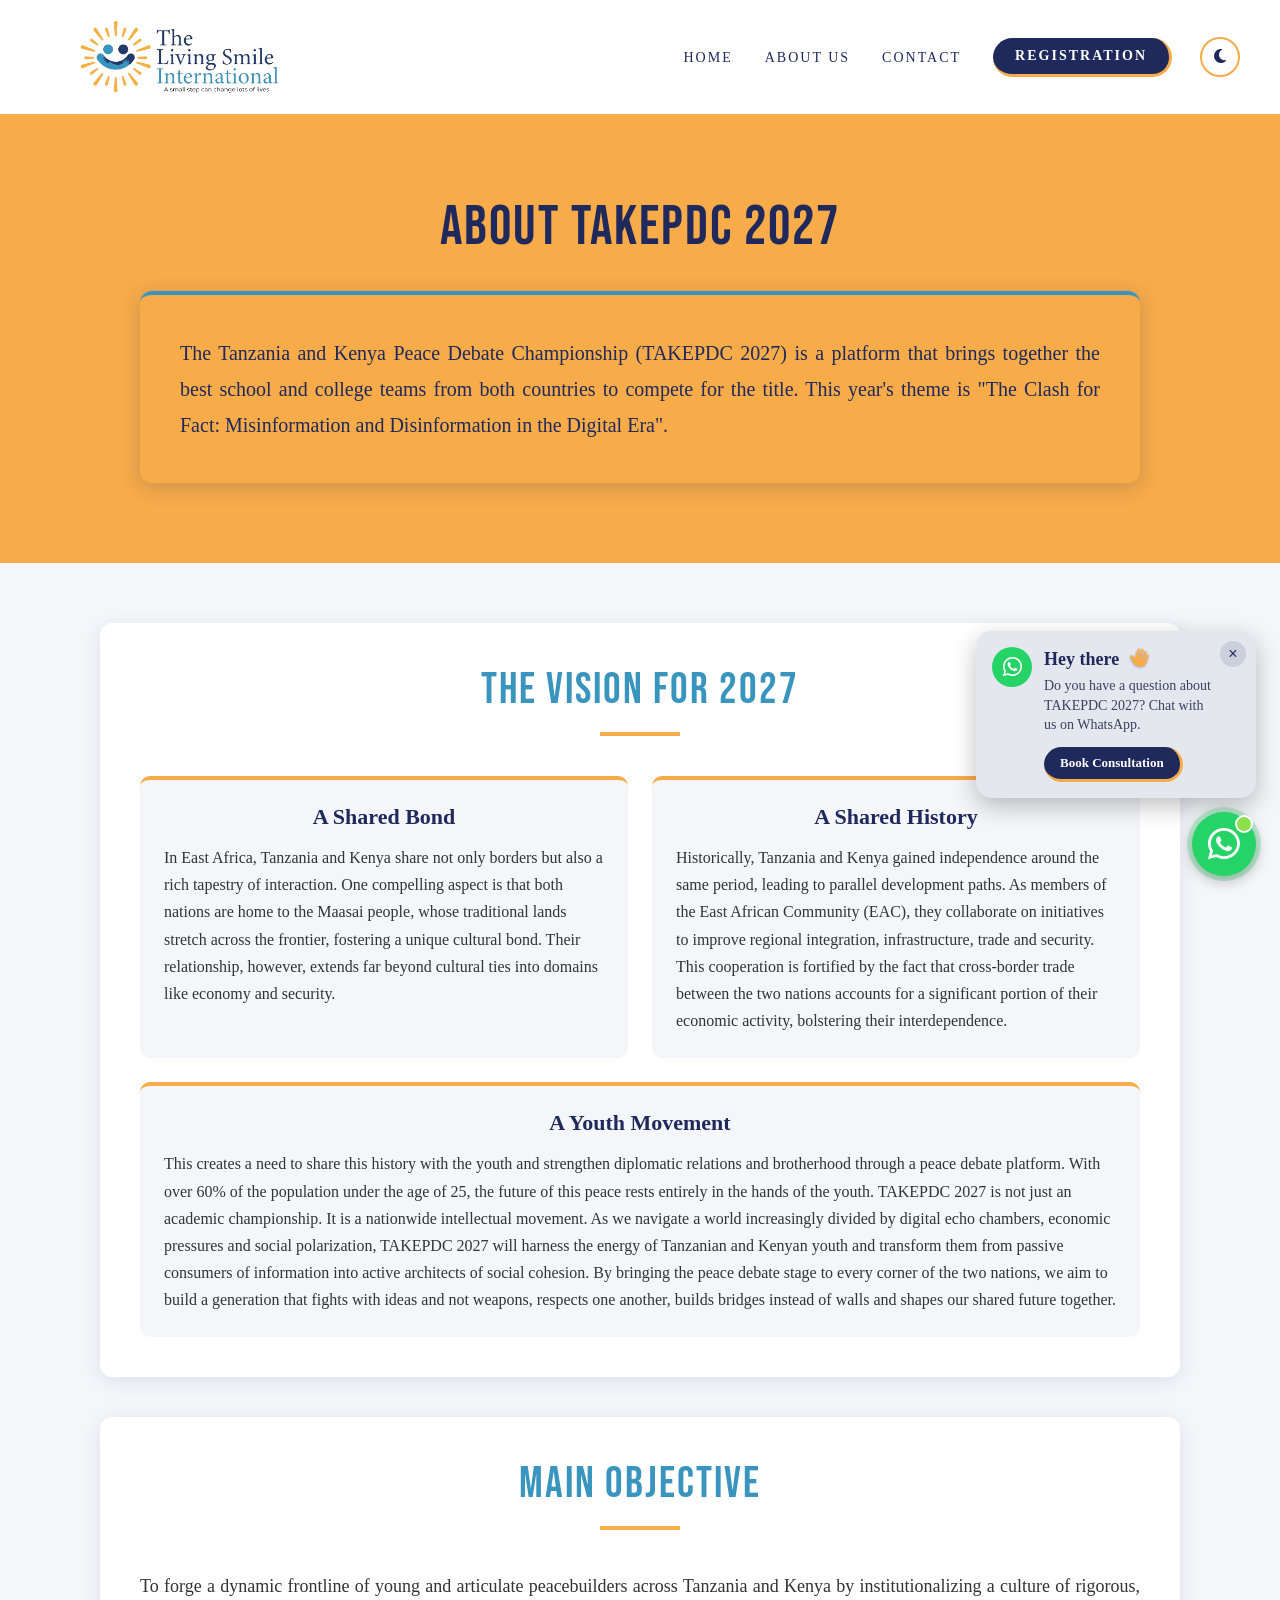
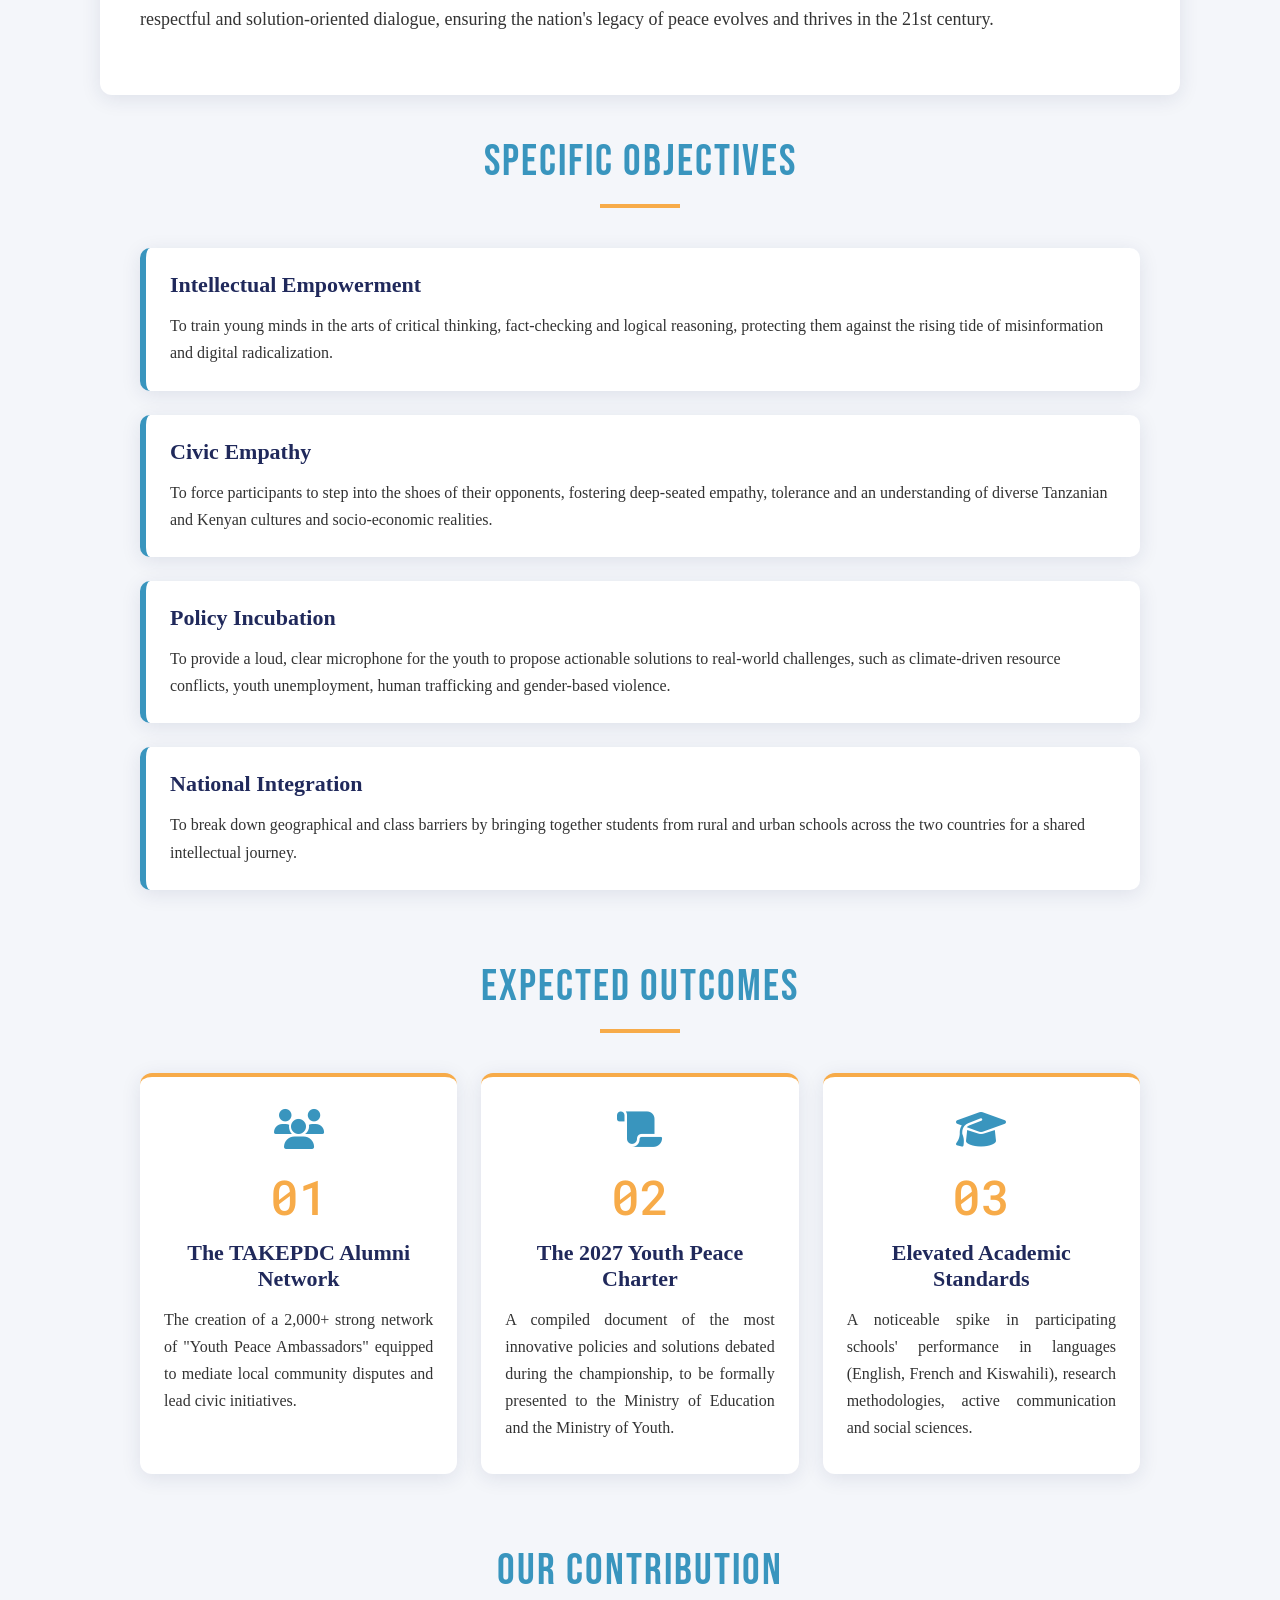
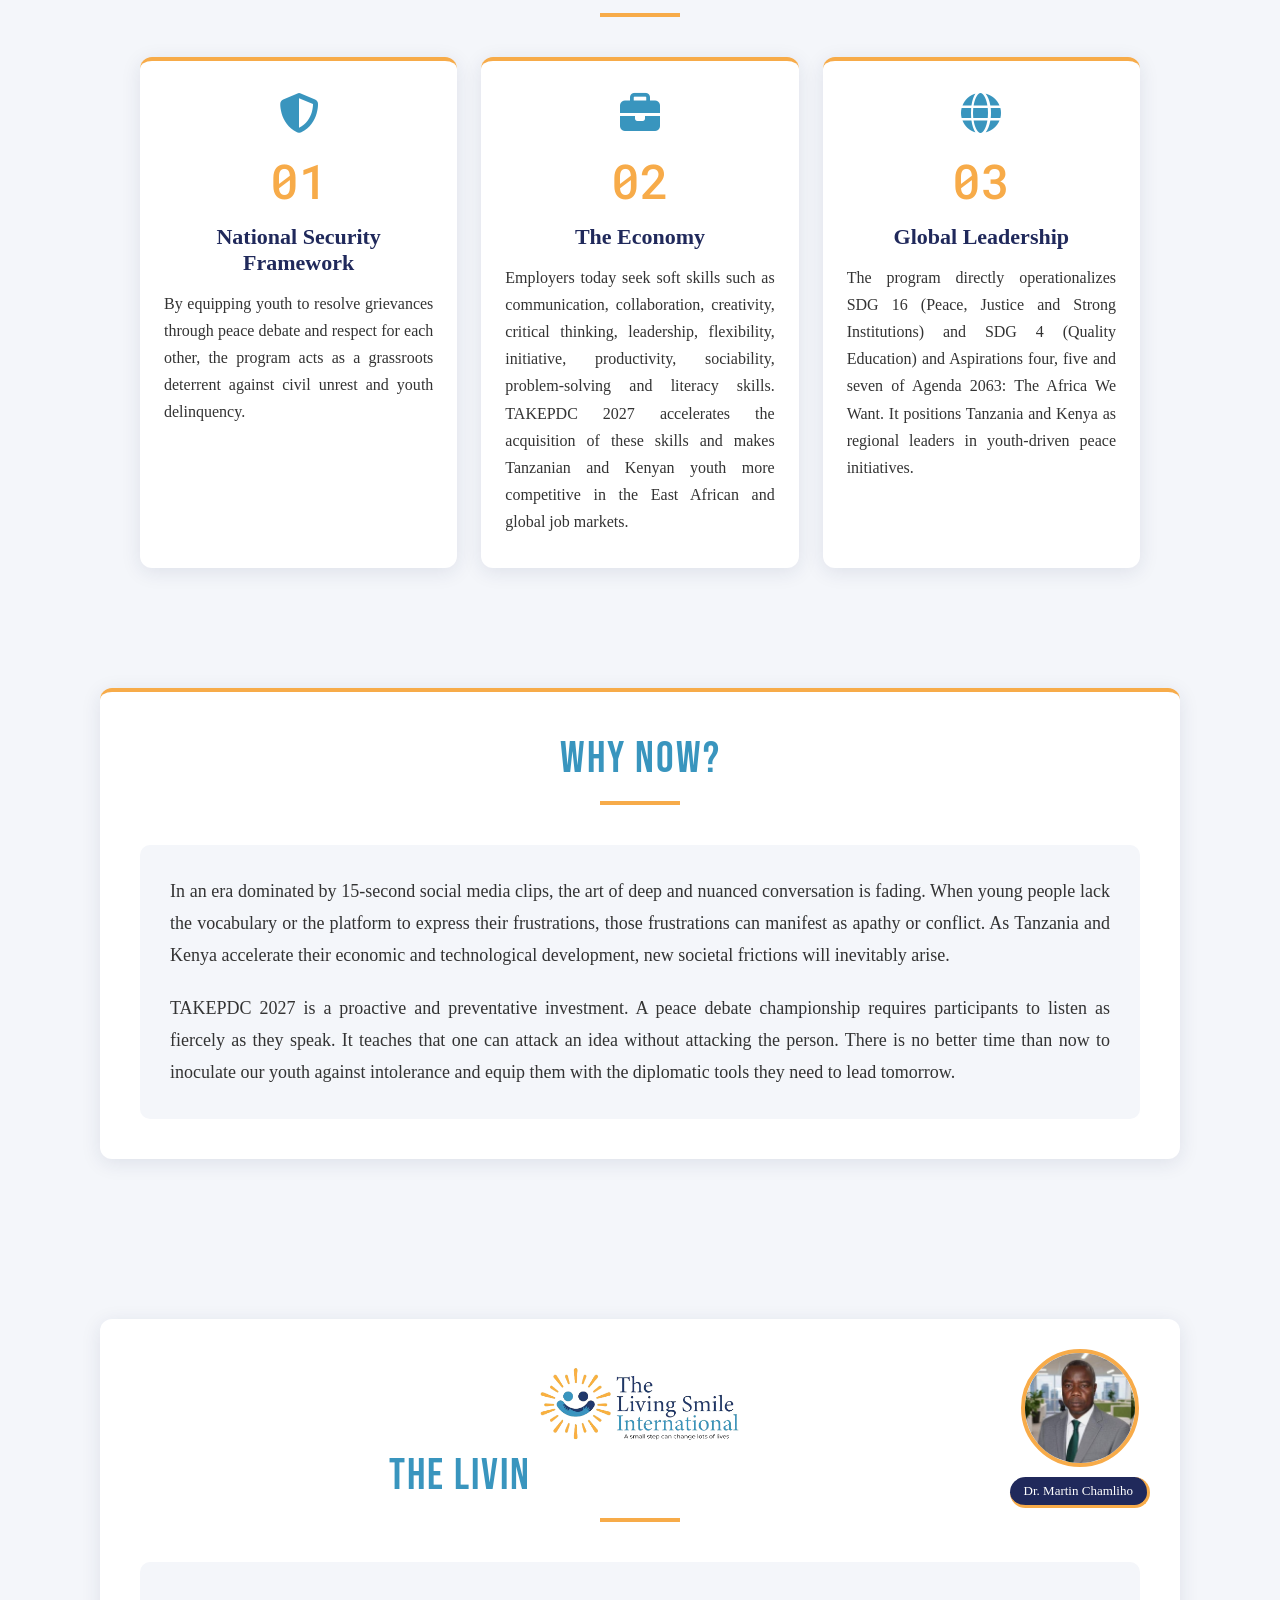
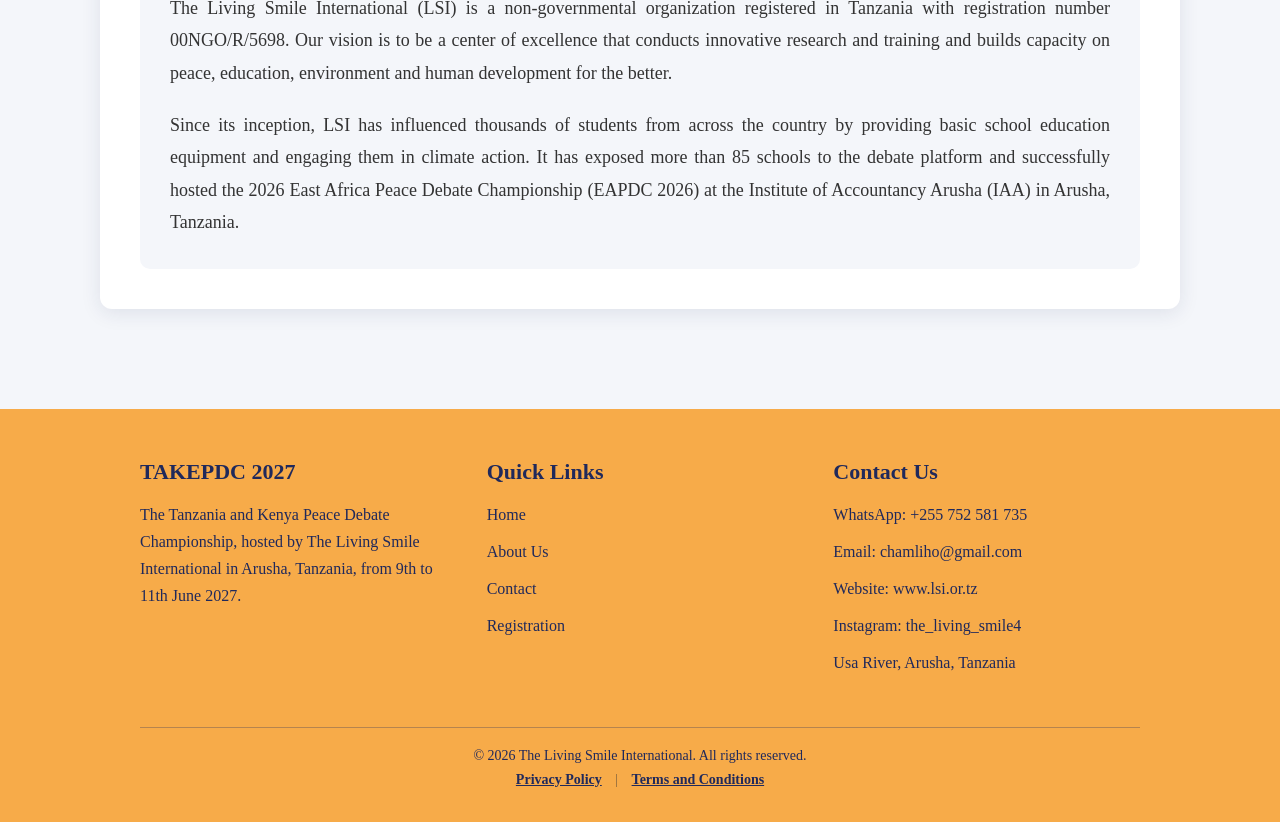
==== commit 5b077db8: "commit terms and conditions" ====
--- a/about.html
+++ b/about.html
@@ -188,8 +188,6 @@
                 <p><a href="about.html">About Us</a></p>
                 <p><a href="contact.html">Contact</a></p>
                 <p><a href="registration.html">Registration</a></p>
-                <p><a href="privacy.html">Privacy Policy</a></p>
-                <p><a href="terms.html">Terms and Conditions</a></p>
             </div>
             <div class="footer-column">
                 <h3>Contact Us</h3>
@@ -200,8 +198,8 @@
                 <p>Usa River, Arusha, Tanzania</p>
             </div>
         </div>
-        <p class="footer-bottom">&copy; 2026 The Living Smile International. All rights reserved.</p>
-    </footer>
+                <p class="footer-bottom">&copy; 2026 The Living Smile International. All rights reserved.</p>
+        <p class="footer-legal"><a href="privacy.html">Privacy Policy</a> <span>|</span> <a href="terms.html">Terms and Conditions</a></p>
 
     <script src="script.js"></script>
 </body>
--- a/style.css
+++ b/style.css
@@ -1344,3 +1344,29 @@
     border-radius: 6px;
     margin-top: 18px;
 }
+.last-updated {
+    font-size: 14px;
+    font-style: italic;
+    opacity: 0.8;
+    margin-top: 12px;
+}
+.footer-legal {
+    text-align: center;
+    margin-top: 8px;
+    font-size: 14px;
+}
+
+.footer-legal a {
+    color: var(--navy);
+    font-weight: 600;
+    text-decoration: underline;
+}
+
+.footer-legal a:hover {
+    opacity: 0.7;
+}
+
+.footer-legal span {
+    margin: 0 10px;
+    opacity: 0.6;
+}
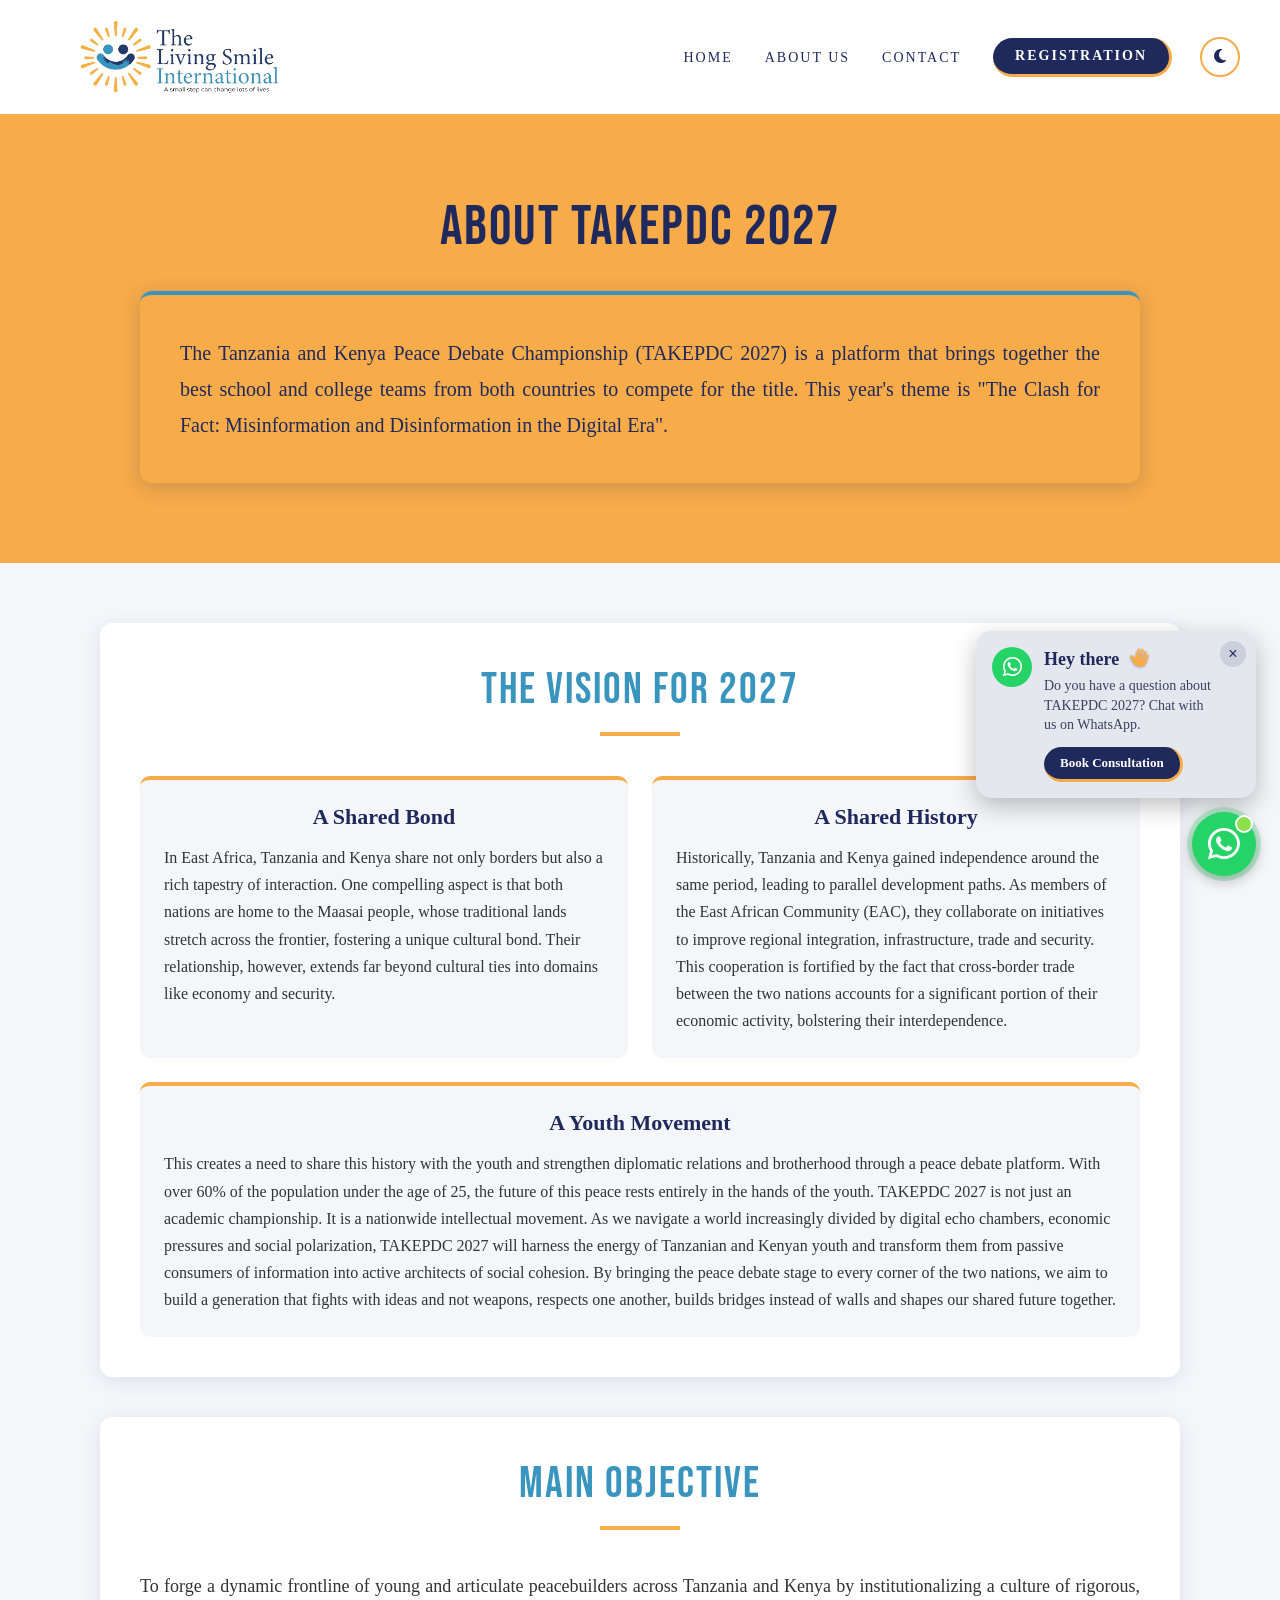
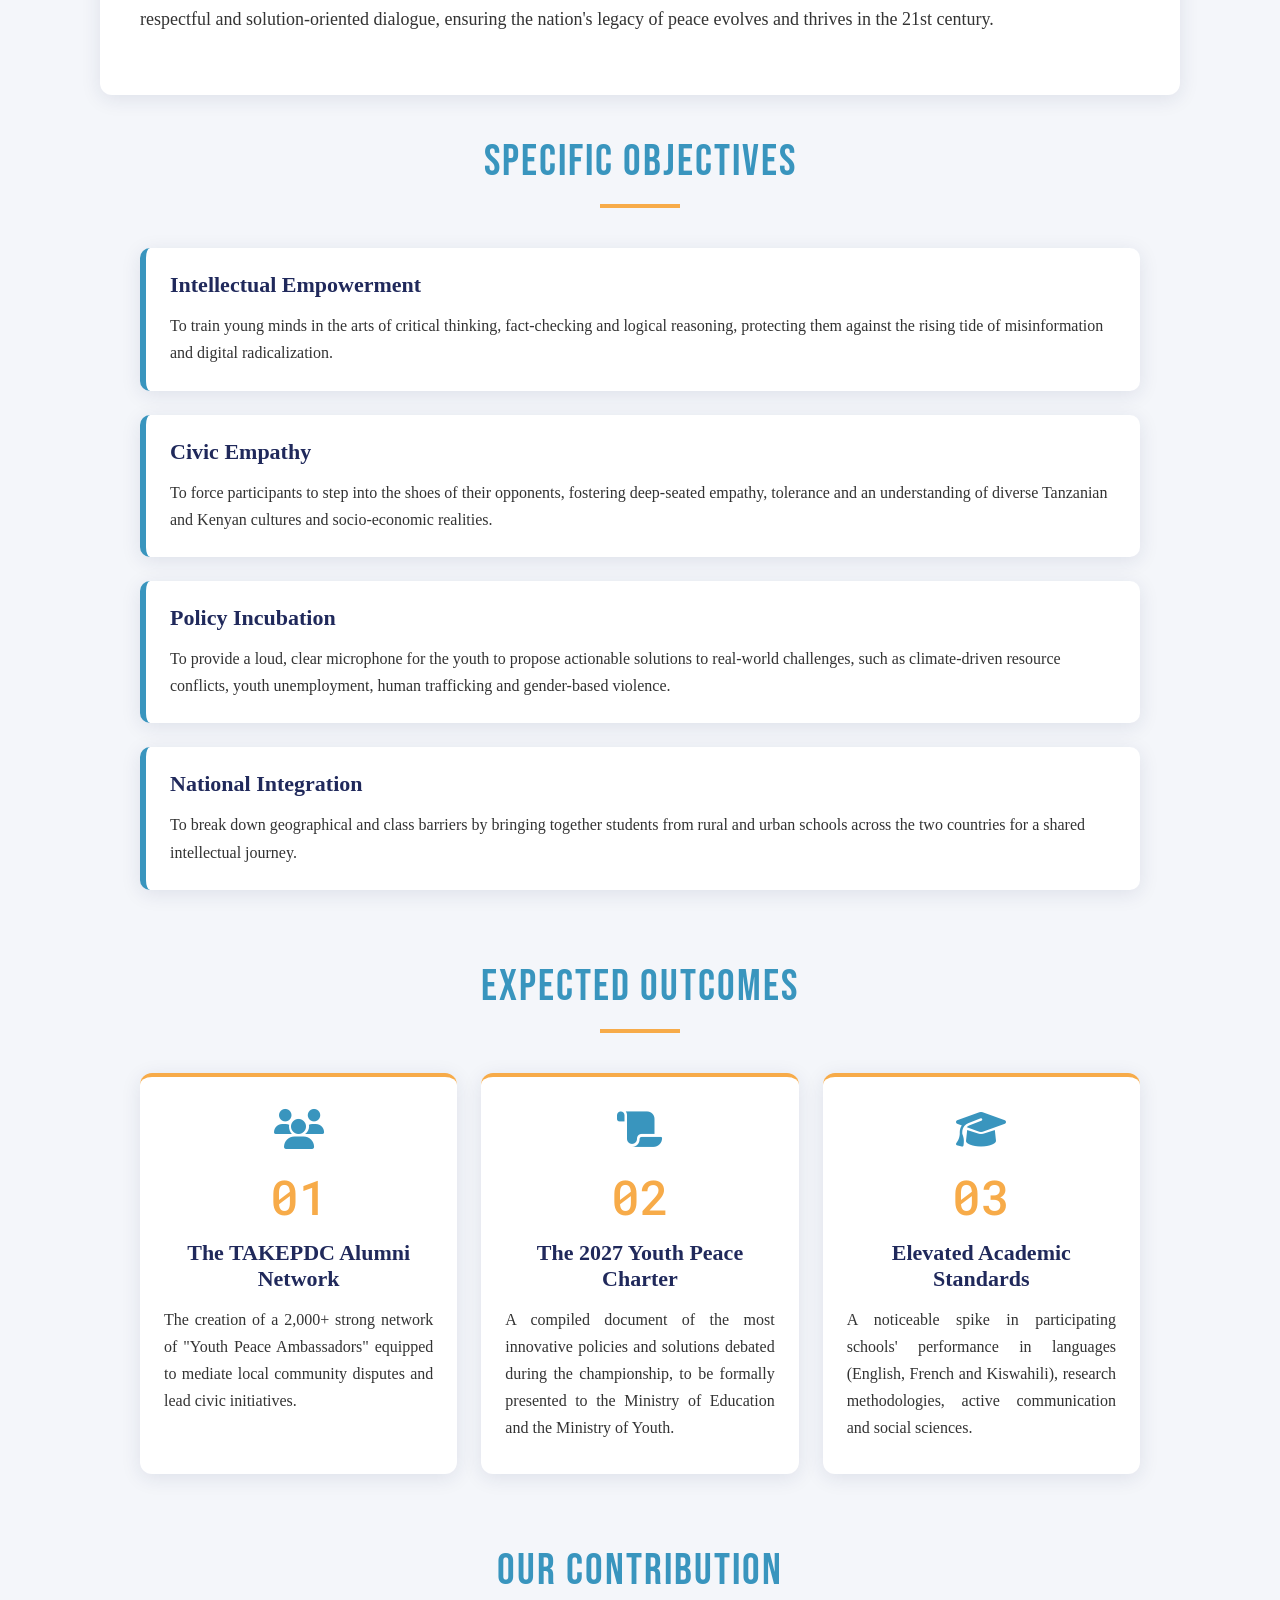
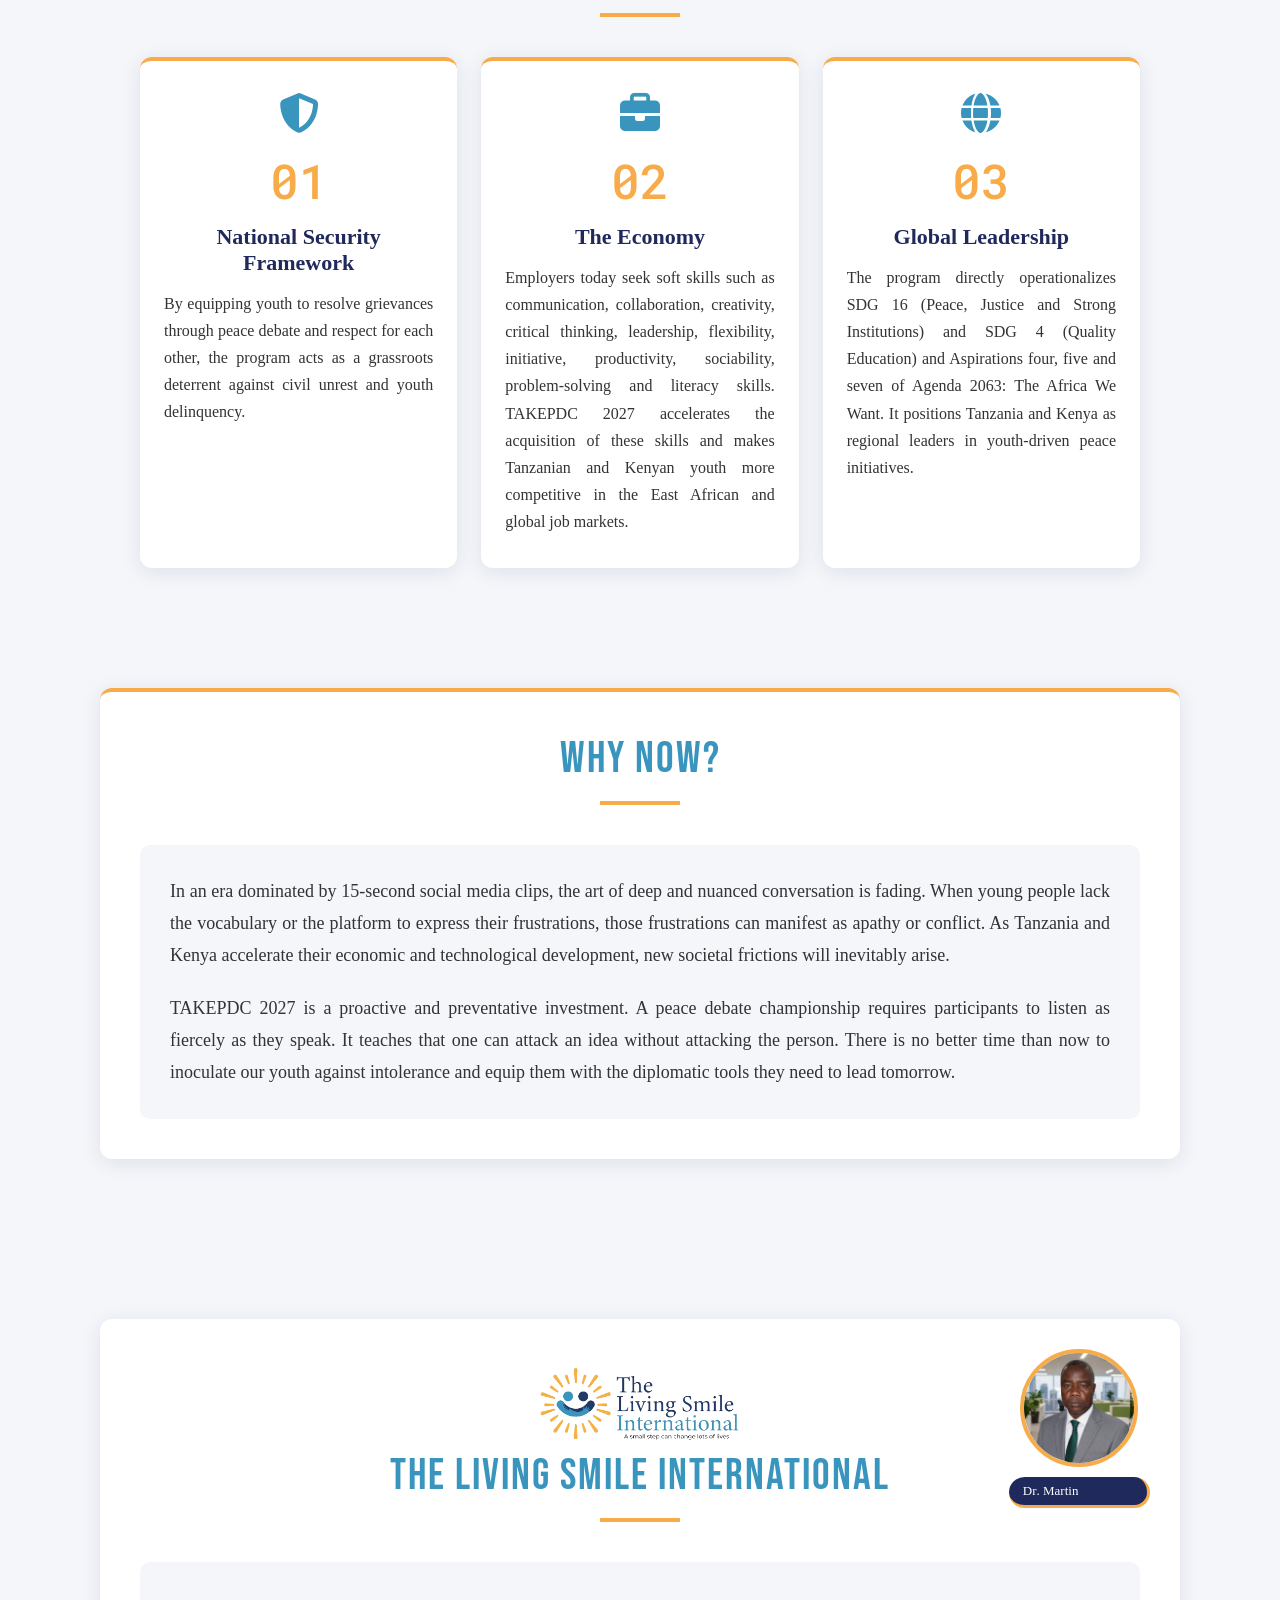
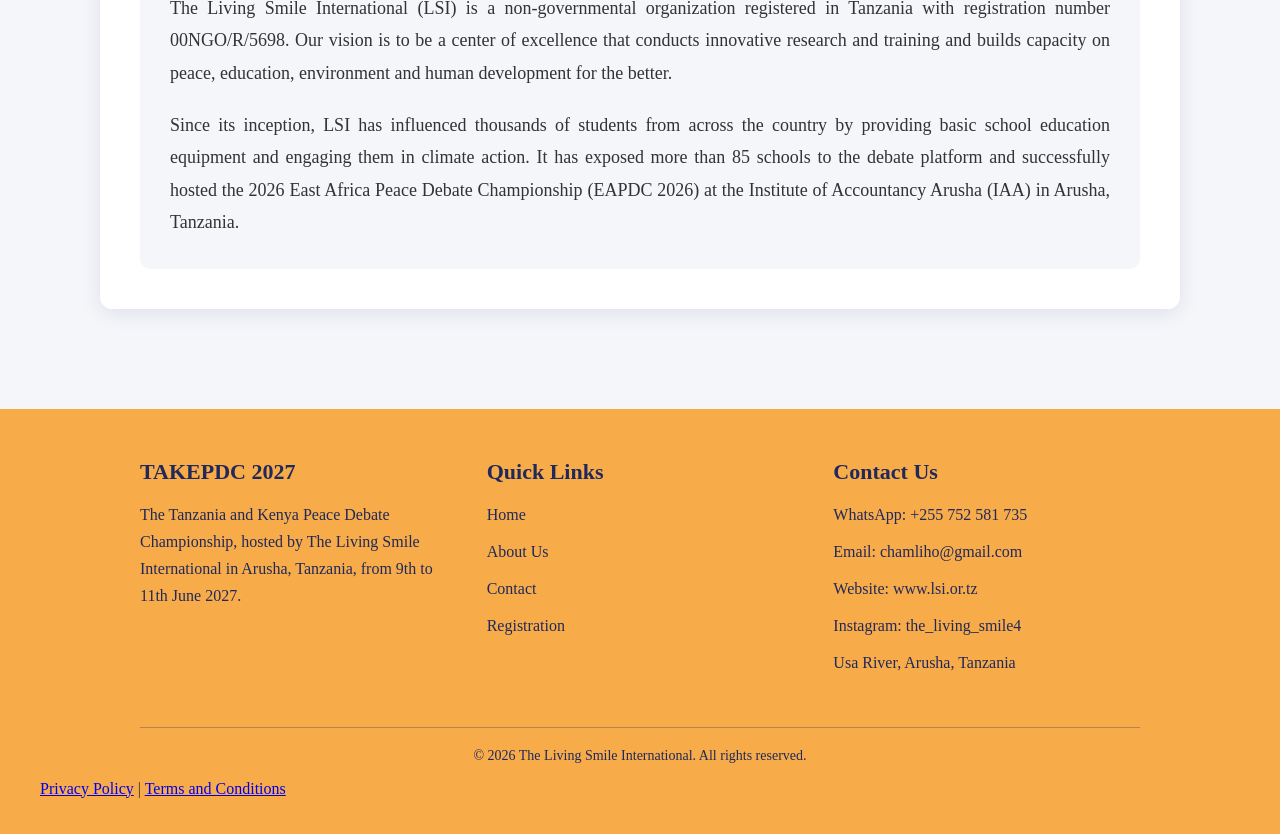
==== commit 8ff8a20d: "commit the changes" ====
--- a/about.html
+++ b/about.html
@@ -147,7 +147,7 @@
         <div class="about-box host-box">
             <div class="host-profile">
                 <img src="images/host.jpeg" alt="Dr. Martin Chamliho" class="host-photo">
-                <span class="host-name">Dr. Martin Chamliho</span>
+               <span class="host-name typewriter">Dr. Martin Chamliho</span>
             </div>
             <img src="images/logo.png" alt="The Living Smile International logo" class="org-logo">
             <h2 class="typewriter">The Living Smile International</h2>
--- a/style.css
+++ b/style.css
@@ -974,8 +974,6 @@
 .host-name {
     border-right: 3px solid var(--yellow);
     border-bottom: 3px solid var(--yellow);
-    animation: bubble 3.5s ease-in-out 0.5s infinite;
-}
 .host-photo {
     animation: float 4s ease-in-out infinite, ring 2.5s ease-out infinite;
 }
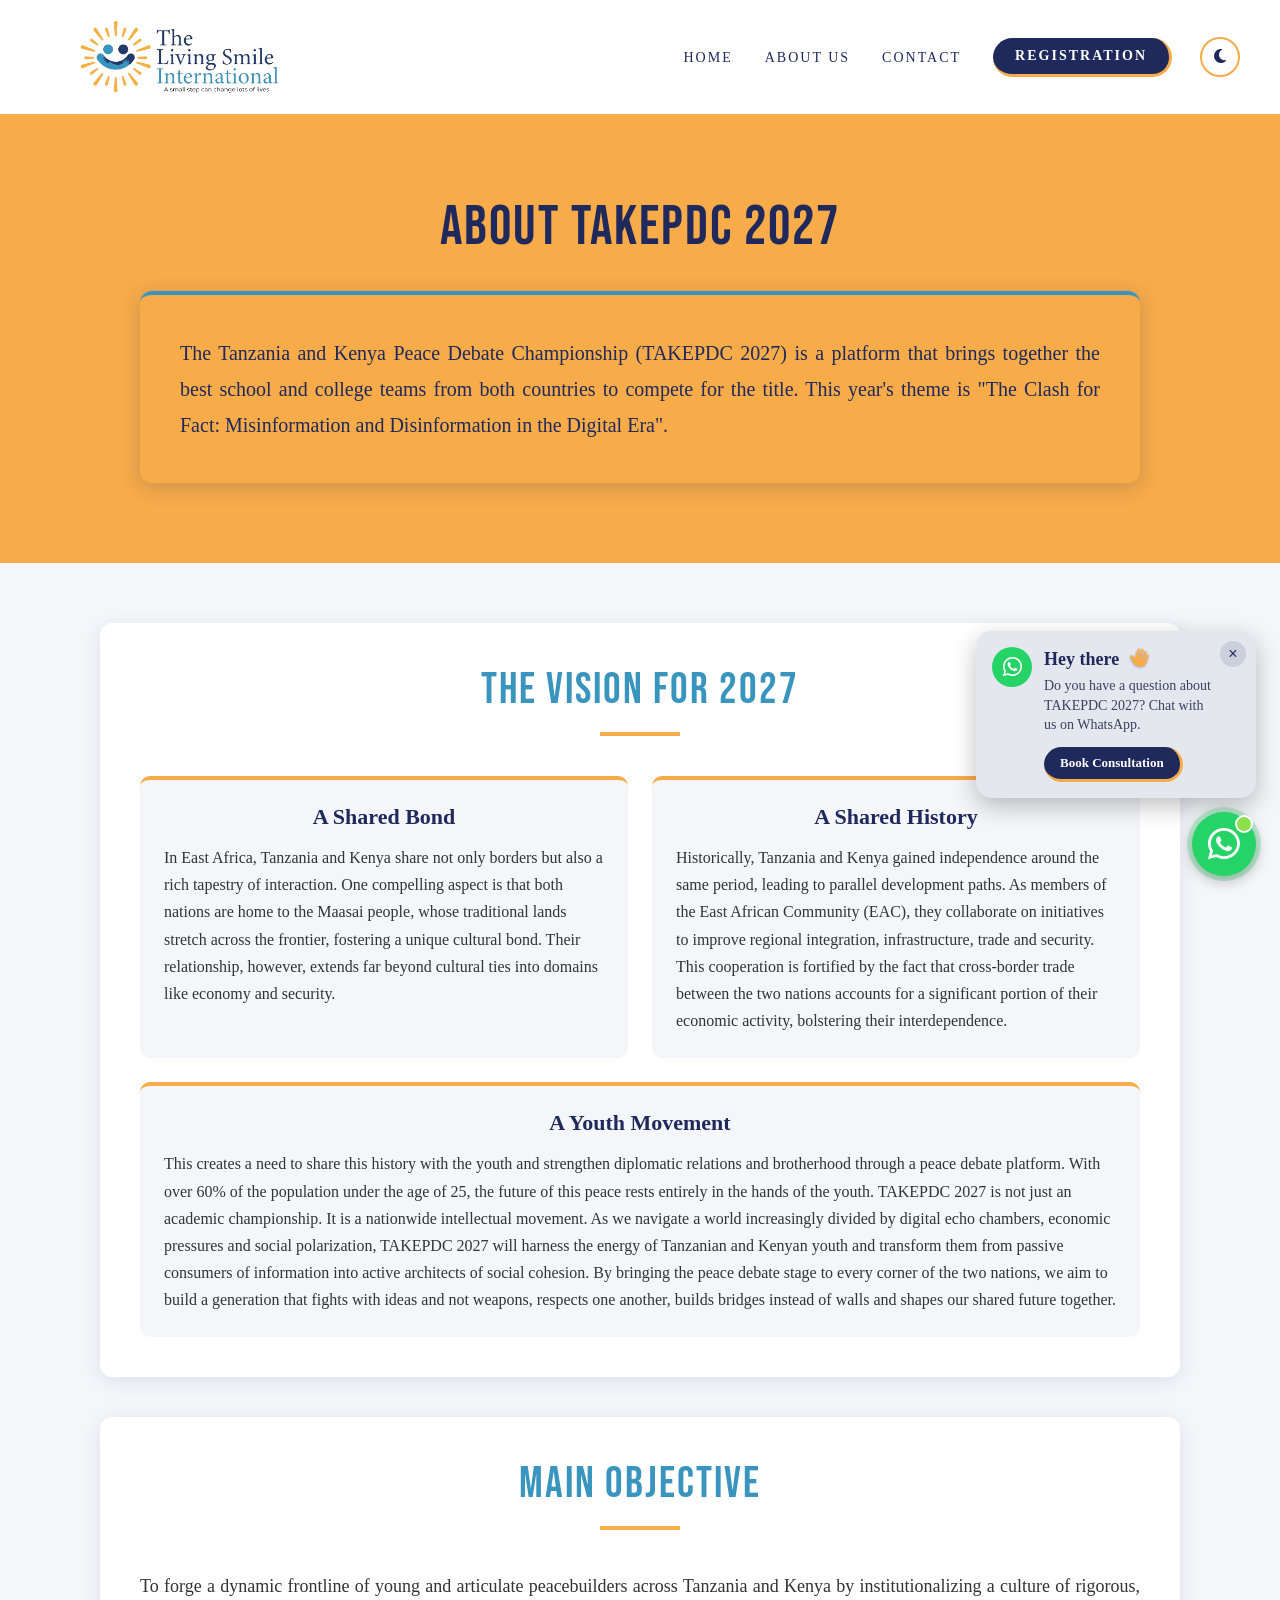
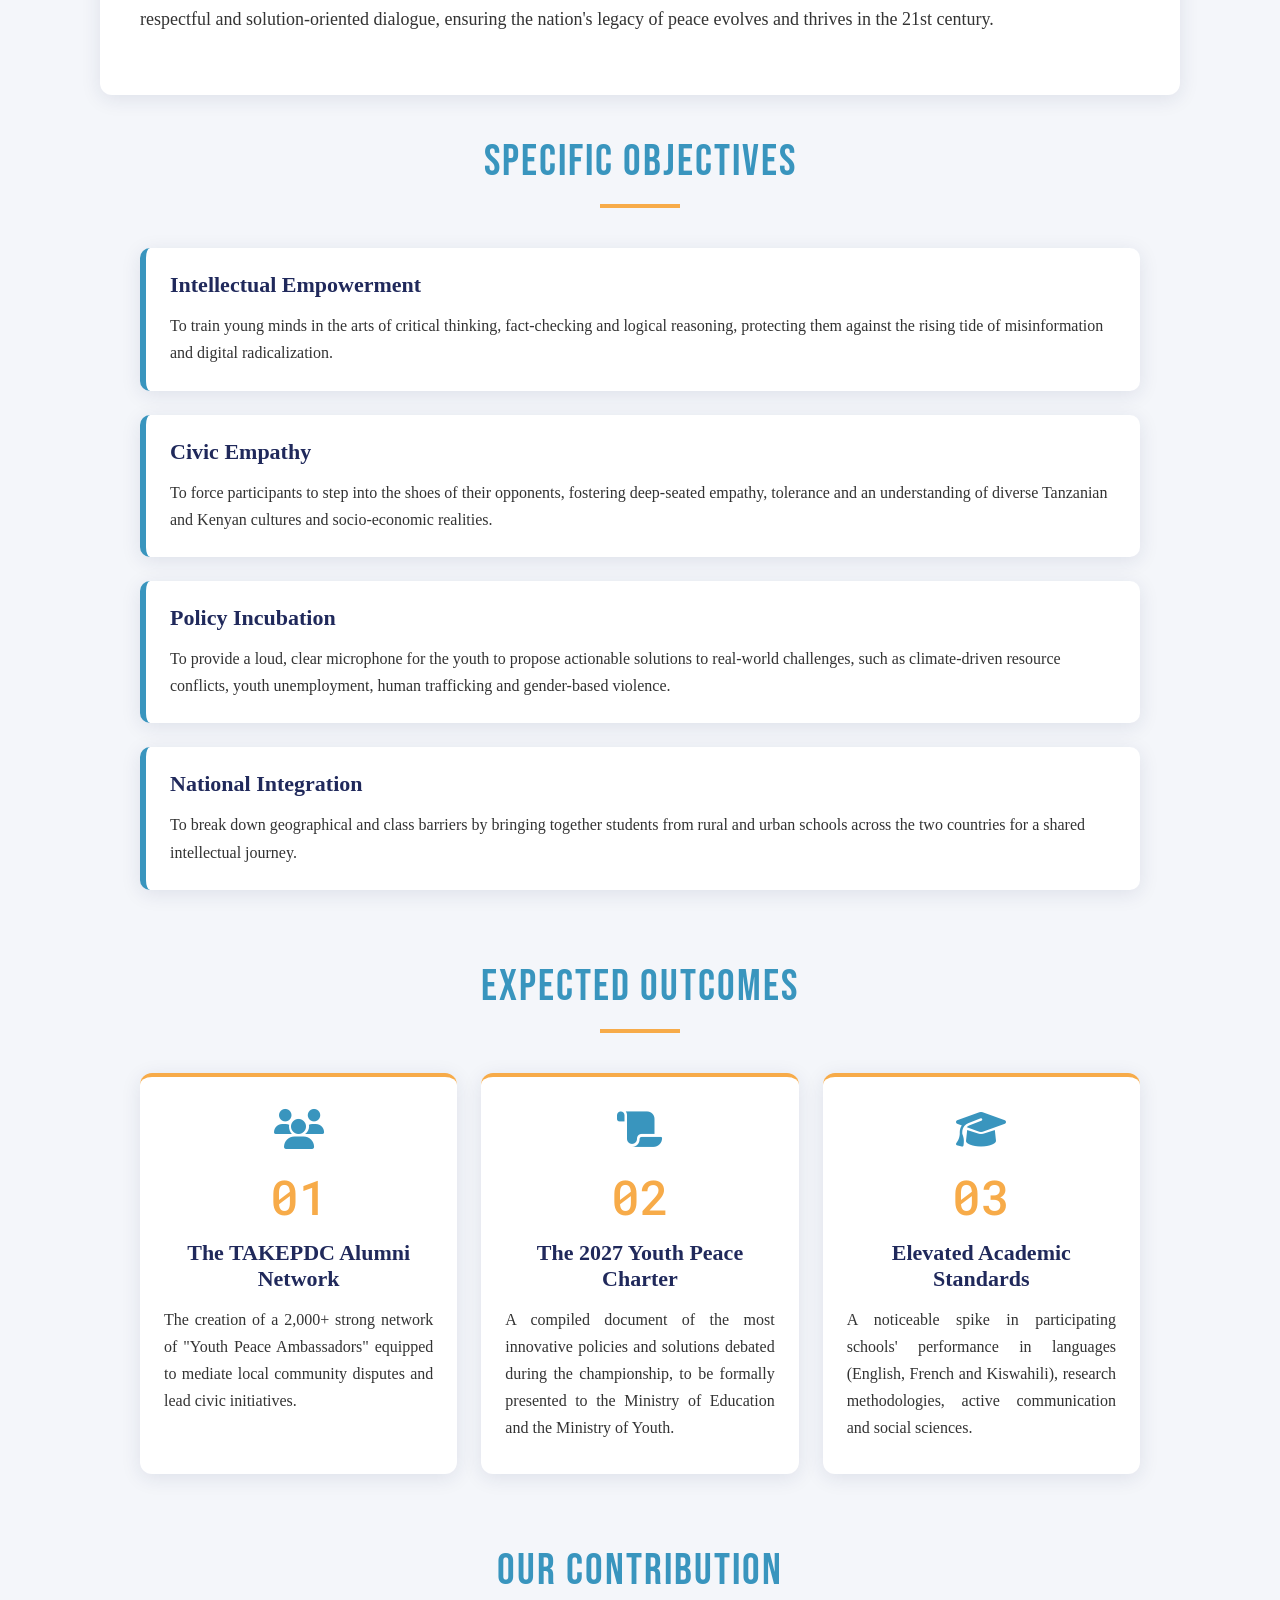
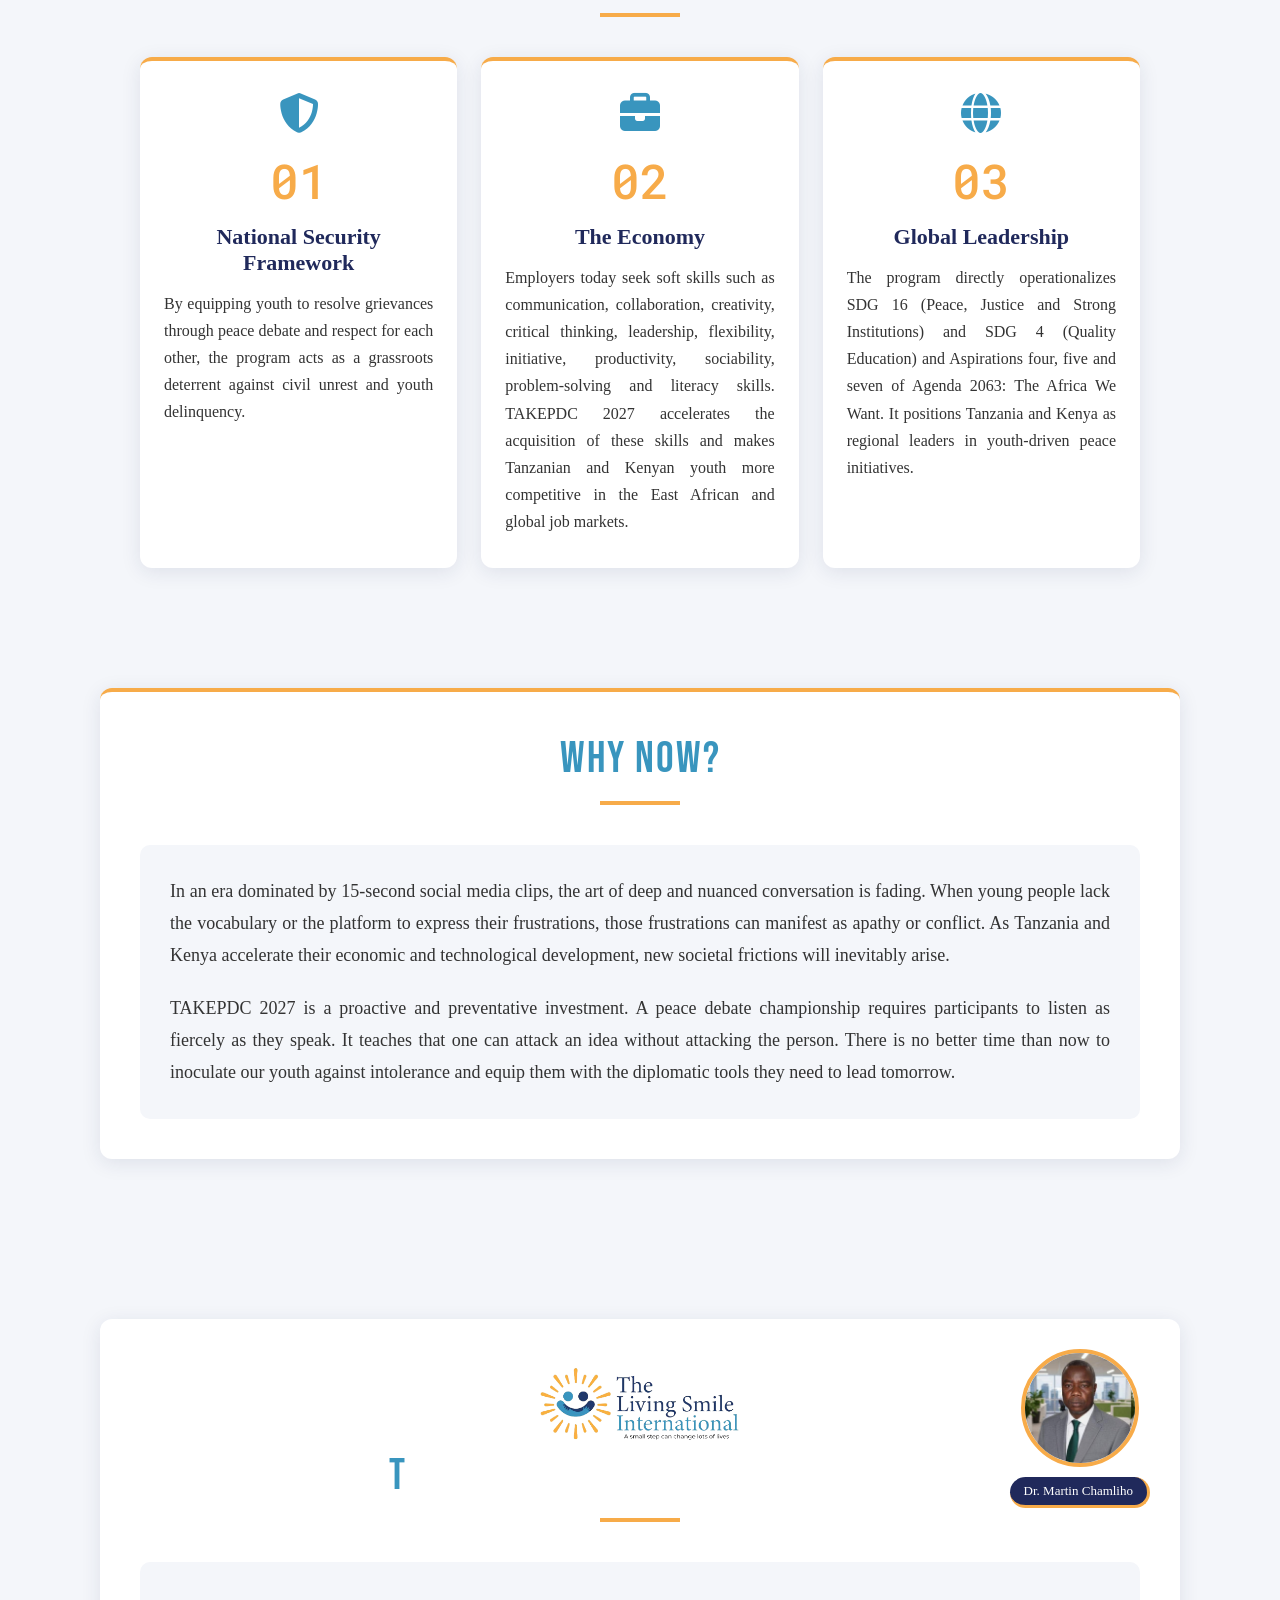
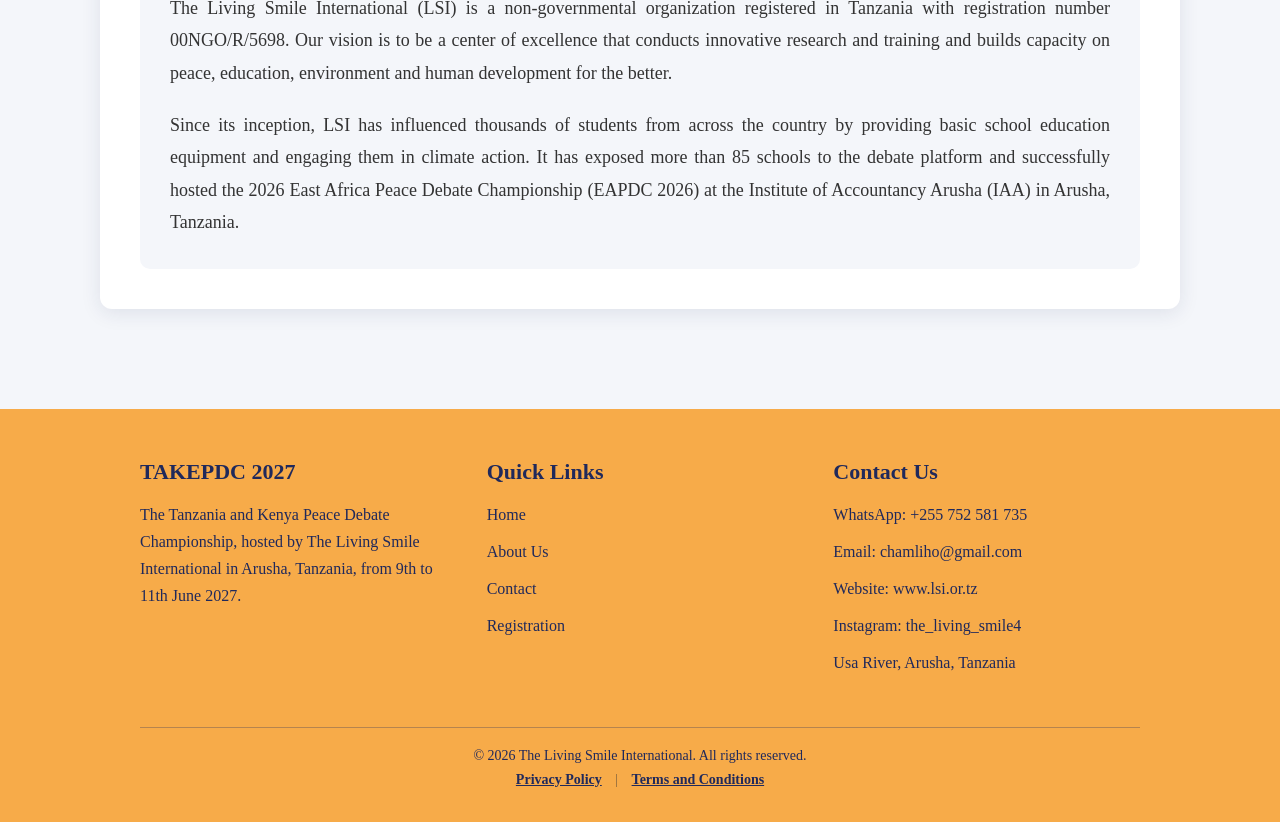
==== commit 9c56e29e: "push" ====
--- a/about.html
+++ b/about.html
@@ -7,10 +7,10 @@
     <meta name="theme-color" content="#f7ab49">
     <link href="https://fonts.googleapis.com/css2?family=Bebas+Neue&family=Roboto+Mono:wght@400;500&display=swap" rel="stylesheet">
     <link rel="stylesheet" href="https://cdnjs.cloudflare.com/ajax/libs/font-awesome/6.5.1/css/all.min.css">
-   <link rel="stylesheet" href="style.css?v=2">
+    <link rel="stylesheet" href="style.css?v=3">
 </head>
 <body>
-            <header>
+    <header>
         <img src="images/logo.png" alt="The Living Smile International logo">
         <nav>
             <ul>
@@ -29,6 +29,7 @@
             </button>
         </div>
     </header>
+
     <section class="about-intro">
         <div class="about-intro-content">
             <h1>About TAKEPDC 2027</h1>
@@ -147,7 +148,7 @@
         <div class="about-box host-box">
             <div class="host-profile">
                 <img src="images/host.jpeg" alt="Dr. Martin Chamliho" class="host-photo">
-               <span class="host-name typewriter">Dr. Martin Chamliho</span>
+                <span class="host-name">Dr. Martin Chamliho</span>
             </div>
             <img src="images/logo.png" alt="The Living Smile International logo" class="org-logo">
             <h2 class="typewriter">The Living Smile International</h2>
@@ -158,7 +159,7 @@
         </div>
     </section>
 
-       <div class="wa-widget">
+    <div class="wa-widget">
         <div class="wa-card" id="wa-card">
             <a href="https://wa.me/255752581735" class="wa-card-link" target="_blank">
                 <span class="wa-card-icon"><i class="fa-brands fa-whatsapp"></i></span>
@@ -198,8 +199,9 @@
                 <p>Usa River, Arusha, Tanzania</p>
             </div>
         </div>
-                <p class="footer-bottom">&copy; 2026 The Living Smile International. All rights reserved.</p>
+        <p class="footer-bottom">&copy; 2026 The Living Smile International. All rights reserved.</p>
         <p class="footer-legal"><a href="privacy.html">Privacy Policy</a> <span>|</span> <a href="terms.html">Terms and Conditions</a></p>
+    </footer>
 
     <script src="script.js"></script>
 </body>
--- a/style.css
+++ b/style.css
@@ -798,6 +798,7 @@
     border: 2px solid #ffffff;
     border-radius: 50%;
 }
+
 [data-theme="dark"] .host-box {
     --surface: #e4e7ee;
     --bg: #f4f6fa;
@@ -805,142 +806,7 @@
     --heading: #20295b;
     --soft: #eaf3f8;
 }
-.wa-widget {
-    position: fixed;
-    bottom: 24px;
-    right: 24px;
-    z-index: 1000;
-    display: flex;
-    flex-direction: column;
-    align-items: flex-end;
-    gap: 14px;
-}
-
-.wa-card {
-    position: relative;
-    width: 280px;
-    background-color: #e4e7ee;
-    border-radius: 16px;
-    box-shadow: 0 8px 25px rgba(0, 0, 0, 0.25);
-    animation: waPop 0.5s ease 2s both;
-}
-
-.wa-card.hidden {
-    display: none;
-}
-
-@keyframes waPop {
-    from {
-        opacity: 0;
-        transform: translateY(12px);
-    }
-    to {
-        opacity: 1;
-        transform: translateY(0);
-    }
-}
-
-.wa-card-link {
-    display: flex;
-    align-items: flex-start;
-    gap: 12px;
-    padding: 16px 44px 16px 16px;
-    text-decoration: none;
-    color: var(--navy);
-}
-
-.wa-card-icon {
-    width: 40px;
-    height: 40px;
-    flex-shrink: 0;
-    background-color: #25d366;
-    color: #ffffff;
-    border-radius: 50%;
-    font-size: 22px;
-    display: flex;
-    align-items: center;
-    justify-content: center;
-}
-
-.wa-card-text {
-    display: flex;
-    flex-direction: column;
-    gap: 4px;
-    font-size: 14px;
-    line-height: 1.4;
-    color: #3b4160;
-}
-
-.wa-card-text strong {
-    font-size: 18px;
-    color: var(--navy);
-}
-
-.wa-card-cta {
-    align-self: flex-start;
-    margin-top: 8px;
-    background-color: var(--navy);
-    color: #ffffff;
-    font-size: 13px;
-    font-weight: 600;
-    padding: 7px 16px;
-    border-radius: 20px;
-    border-right: 3px solid var(--yellow);
-    border-bottom: 3px solid var(--yellow);
-    transition: all 0.3s ease;
-}
-
-.wa-card-link:hover .wa-card-cta {
-    background-color: var(--yellow);
-    color: var(--navy);
-    border-color: var(--navy);
-}
-
-.wa-close {
-    position: absolute;
-    top: 10px;
-    right: 10px;
-    width: 26px;
-    height: 26px;
-    border: none;
-    border-radius: 50%;
-    background-color: rgba(32, 41, 91, 0.12);
-    color: var(--navy);
-    font-size: 16px;
-    line-height: 1;
-    cursor: pointer;
-}
-
-.wa-button {
-    position: relative;
-    width: 64px;
-    height: 64px;
-    background-color: #25d366;
-    color: #ffffff;
-    border-radius: 50%;
-    font-size: 36px;
-    text-decoration: none;
-    display: flex;
-    align-items: center;
-    justify-content: center;
-    box-shadow: 0 4px 15px rgba(0, 0, 0, 0.3), 0 0 0 5px rgba(37, 211, 102, 0.25);
-    transition: transform 0.3s ease;
-}
-
-.wa-button:hover {
-    transform: translateY(-4px);
-}
-
-.wa-dot {
-    position: absolute;
-    top: 3px;
-    right: 3px;
-    width: 14px;
-    height: 14px;
-    background-color: #8be04e;
-    border: 2px solid #ffffff;
-    border-radius: 50%;
-}
+
 .hand-icon {
     color: var(--yellow);
     display: inline-block;
@@ -950,6 +816,7 @@
     filter: drop-shadow(0 1px 1px rgba(32, 41, 91, 0.35));
     animation: wave 1.6s ease-in-out 3s 2;
 }
+
 nav a.btn-register,
 [data-theme="dark"] nav a.btn-register {
     display: inline-block;
@@ -971,9 +838,13 @@
     border-color: var(--navy);
     box-shadow: none;
 }
+
 .host-name {
     border-right: 3px solid var(--yellow);
     border-bottom: 3px solid var(--yellow);
+    animation: bubble 3.5s ease-in-out 0.5s infinite;
+}
+
 .host-photo {
     animation: float 4s ease-in-out infinite, ring 2.5s ease-out infinite;
 }
@@ -989,11 +860,13 @@
     70% { box-shadow: 0 0 0 14px rgba(247, 171, 73, 0); }
     100% { box-shadow: 0 0 0 0 rgba(247, 171, 73, 0); }
 }
+
 @keyframes bubble {
     0% { transform: scale(1); }
     50% { transform: scale(1.07); }
     100% { transform: scale(1); }
 }
+
 @keyframes wave {
     0% { transform: rotate(20deg); }
     25% { transform: rotate(38deg); }
@@ -1001,6 +874,7 @@
     75% { transform: rotate(38deg); }
     100% { transform: rotate(20deg); }
 }
+
 .tw-word {
     display: inline-block;
     white-space: nowrap;
@@ -1009,14 +883,23 @@
 .tw-letter {
     display: inline-block;
     opacity: 0;
-    transform: translateX(-8px);
-    transition: opacity 0.15s ease, transform 0.15s ease;
 }
 
 .tw-letter.show {
     opacity: 1;
-    transform: translateX(0);
-}
+}
+
+.tw-letter.current {
+    box-shadow: 4px 0 0 var(--yellow);
+    animation: blink 0.7s steps(1) infinite;
+}
+
+@keyframes blink {
+    0% { box-shadow: 4px 0 0 var(--yellow); }
+    50% { box-shadow: 4px 0 0 transparent; }
+    100% { box-shadow: 4px 0 0 var(--yellow); }
+}
+
 .hero-buttons .btn {
     display: inline-flex;
     align-items: center;
@@ -1083,6 +966,7 @@
     70% { box-shadow: 0 0 0 16px rgba(247, 171, 73, 0); }
     100% { box-shadow: 0 0 0 0 rgba(247, 171, 73, 0); }
 }
+
 .table-scroll {
     overflow-x: auto;
 }
@@ -1118,6 +1002,7 @@
     font-size: 16px;
     margin: -6px 0 16px 0;
 }
+
 .contact-card {
     display: block;
     text-decoration: none;
@@ -1126,10 +1011,12 @@
 .contact-section .outcomes {
     margin-top: 0;
 }
+
 .contact-card p {
     text-align: center;
     overflow-wrap: anywhere;
 }
+
 .contact-whatsapp {
     border-top-color: #25d366;
 }
@@ -1141,6 +1028,7 @@
 .contact-email .outcome-icon {
     color: var(--yellow);
 }
+
 .contact-website {
     border-top-color: var(--blue);
 }
@@ -1156,6 +1044,7 @@
 .contact-instagram .outcome-icon {
     color: #e1306c;
 }
+
 @media (max-width: 768px) {
     /* Header: logo on the left, moon and three lines on the right */
     header {
@@ -1304,7 +1193,8 @@
         position: static;
         margin-bottom: 24px;
     }
-        .wa-widget {
+
+    .wa-widget {
         bottom: 16px;
         right: 16px;
     }
@@ -1319,6 +1209,7 @@
         font-size: 32px;
     }
 }
+
 .policy-number {
     display: block;
     font-family: 'Roboto Mono', monospace;
@@ -1326,6 +1217,7 @@
     color: var(--yellow);
     margin-bottom: 8px;
 }
+
 .policy-box ul {
     padding-left: 22px;
     margin: 14px 0;
@@ -1335,6 +1227,7 @@
     margin-bottom: 10px;
     line-height: 1.6;
 }
+
 .policy-note {
     background: #f4f4f4;
     border-left: 4px solid var(--yellow);
@@ -1342,12 +1235,14 @@
     border-radius: 6px;
     margin-top: 18px;
 }
+
 .last-updated {
     font-size: 14px;
     font-style: italic;
     opacity: 0.8;
     margin-top: 12px;
 }
+
 .footer-legal {
     text-align: center;
     margin-top: 8px;
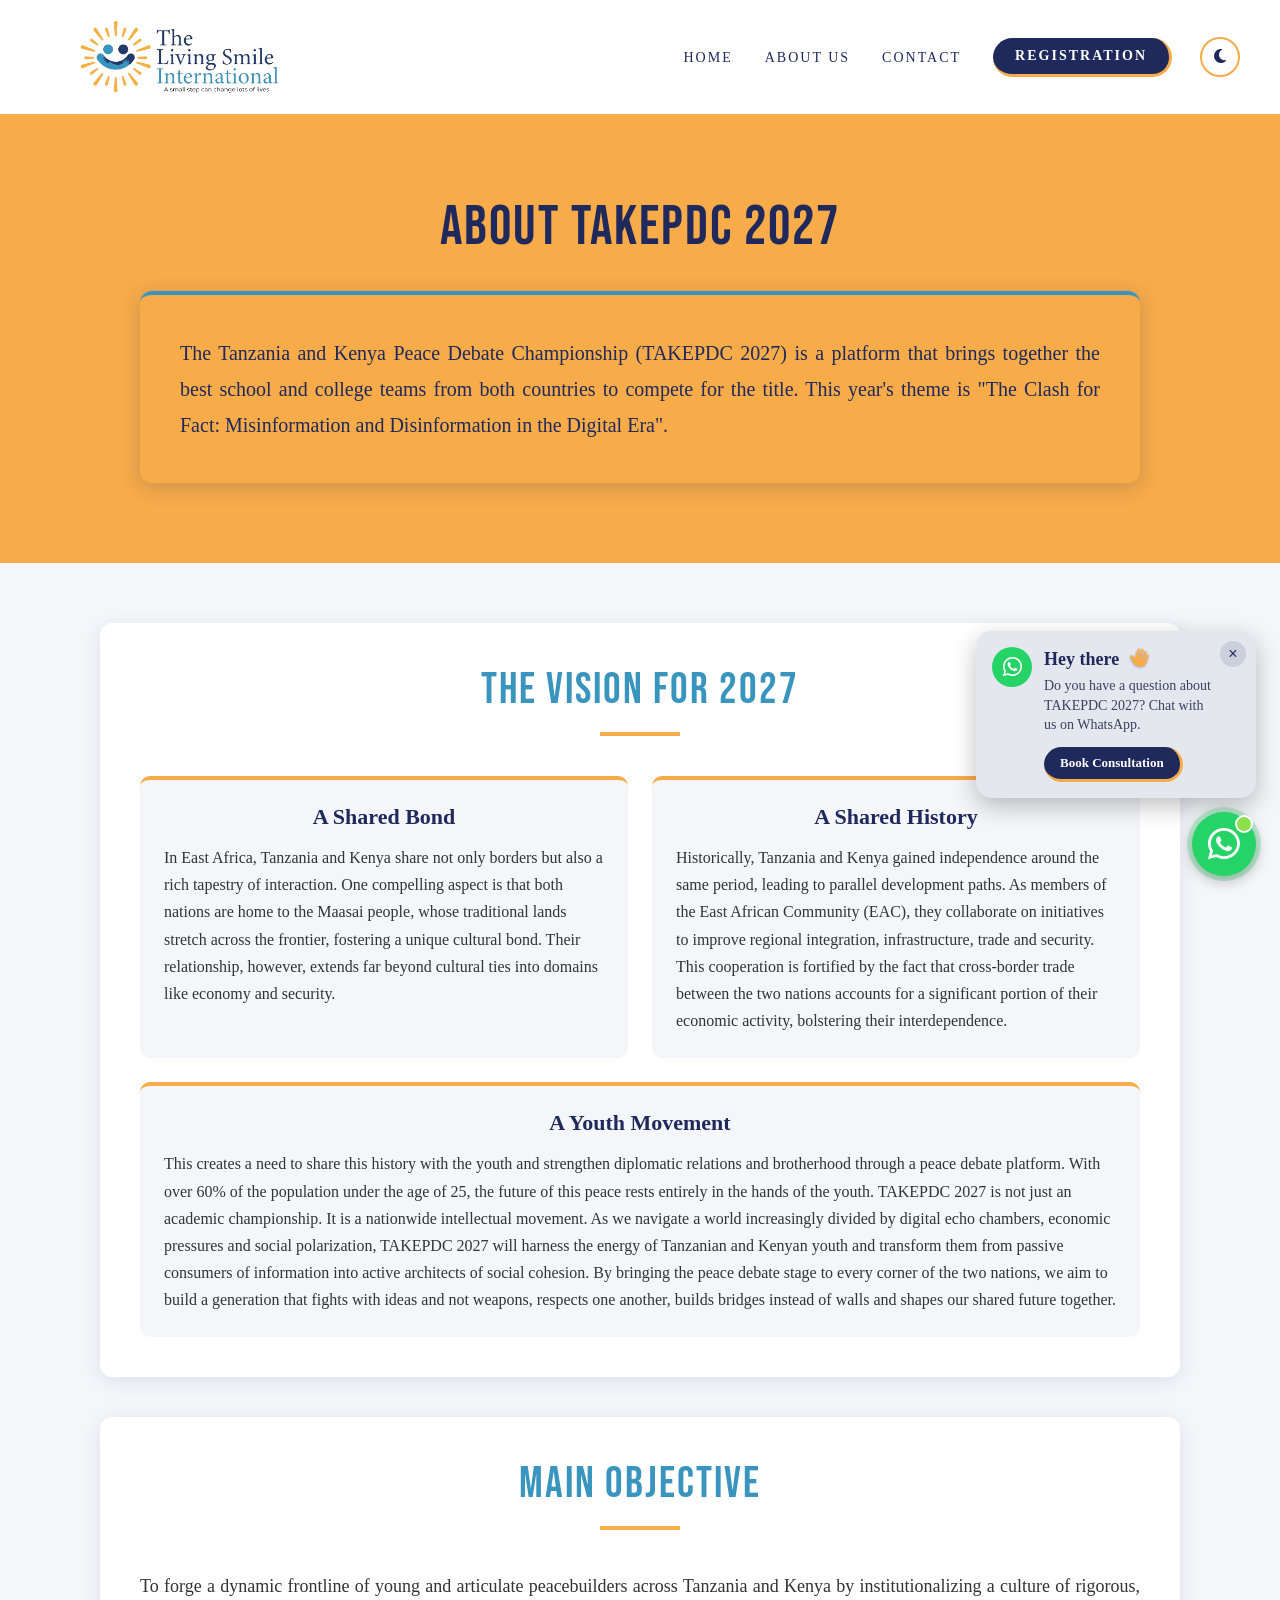
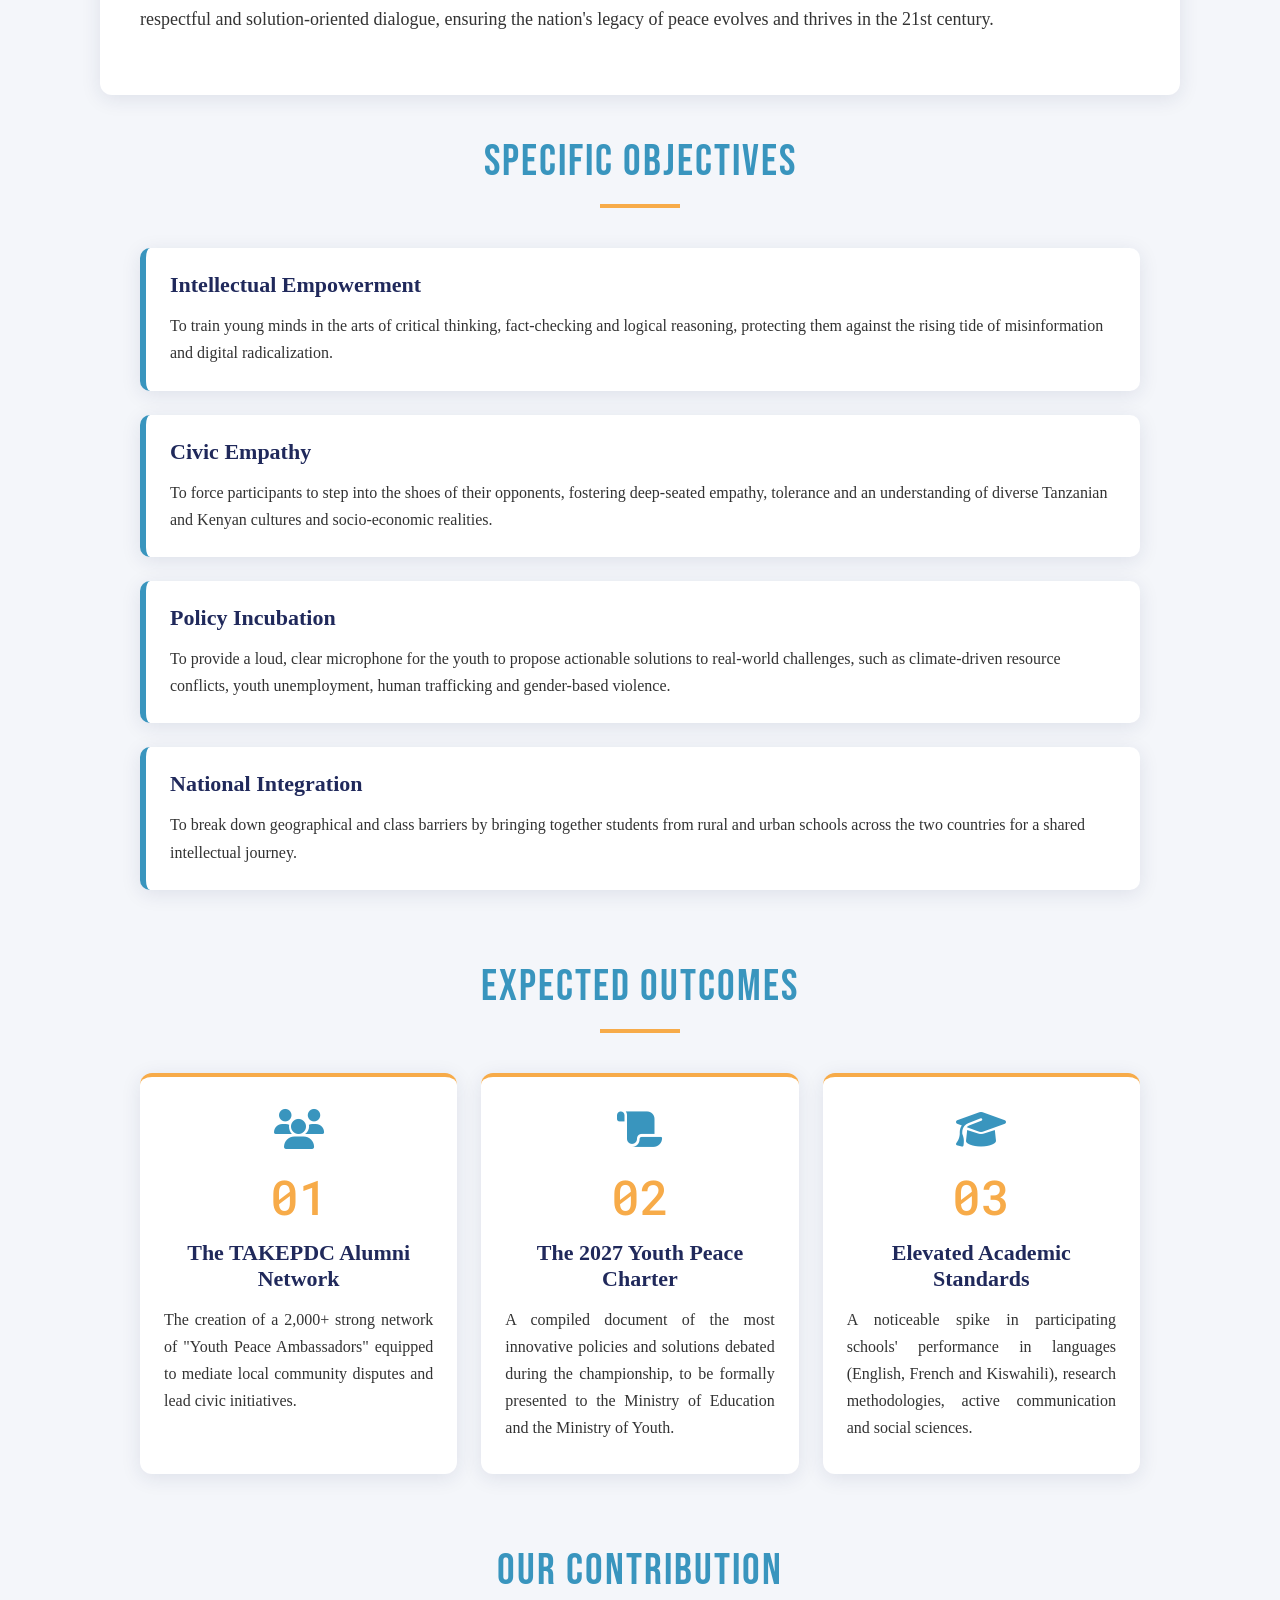
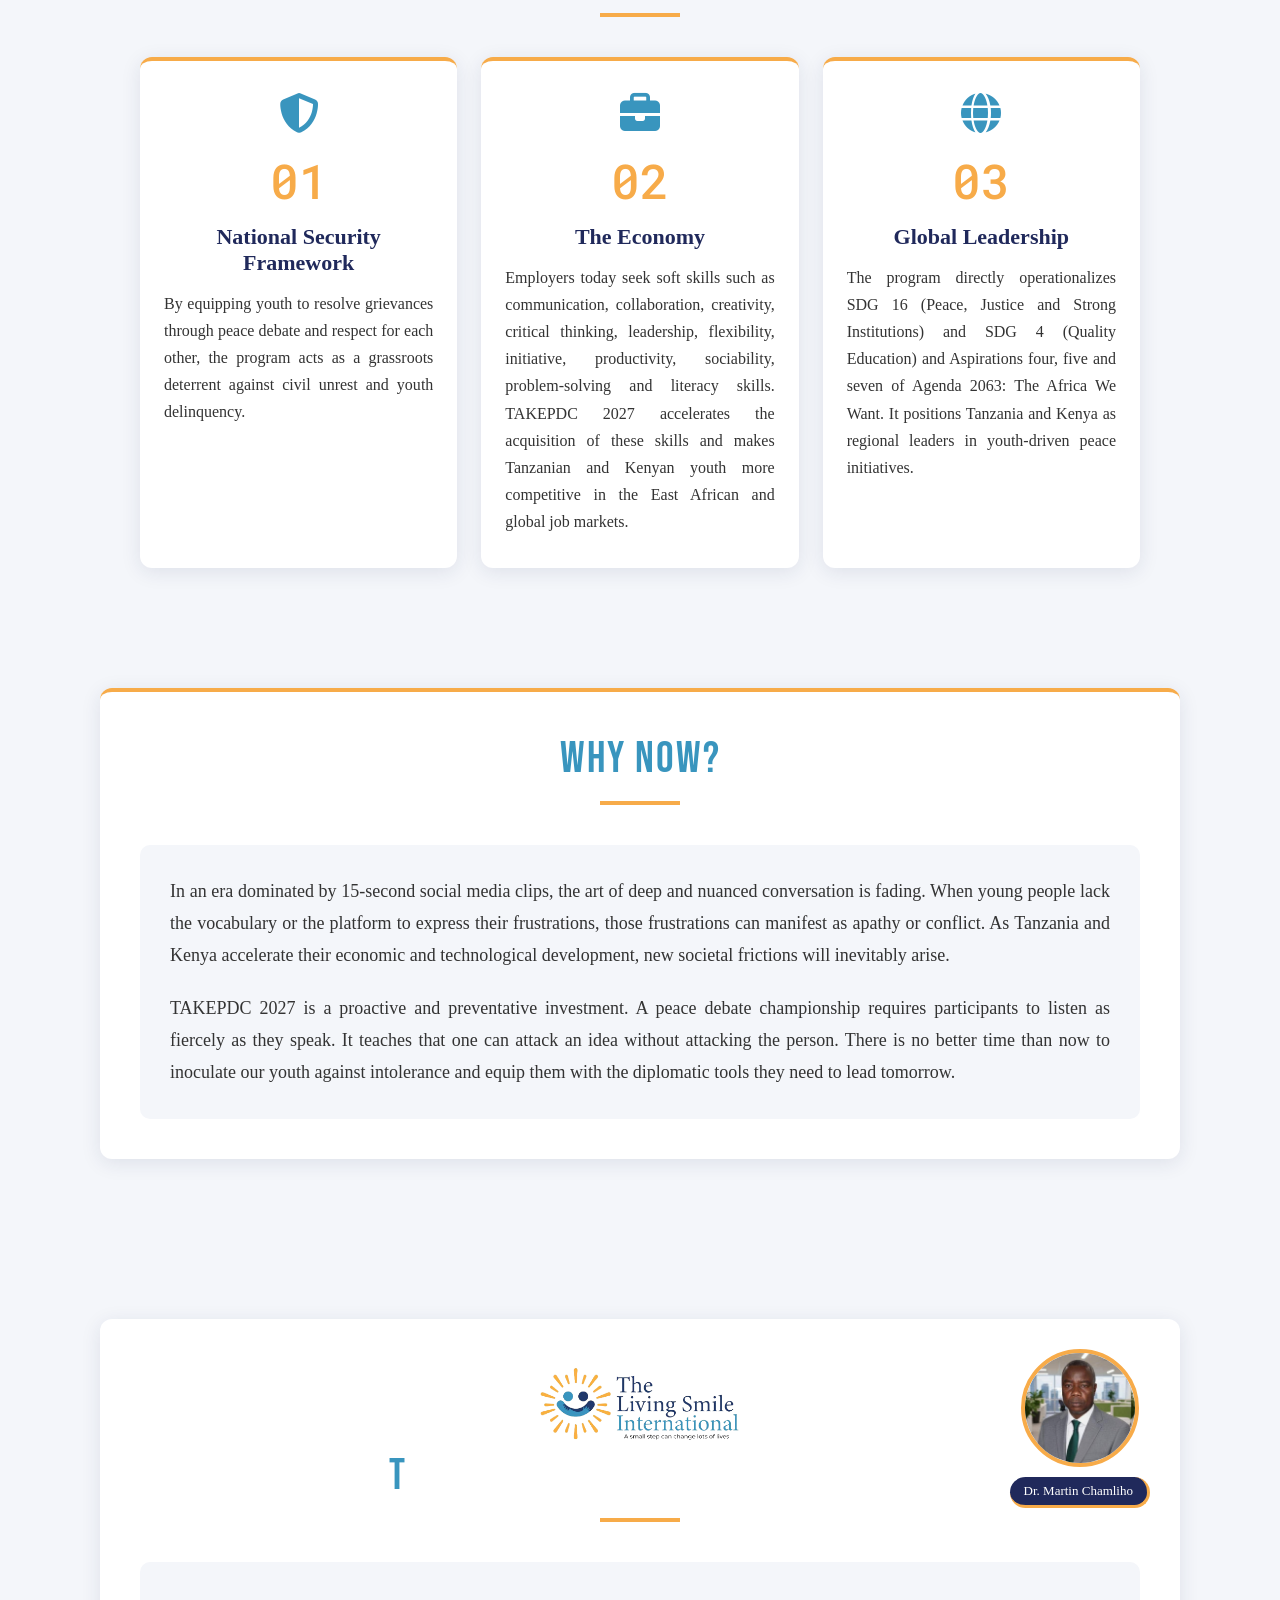
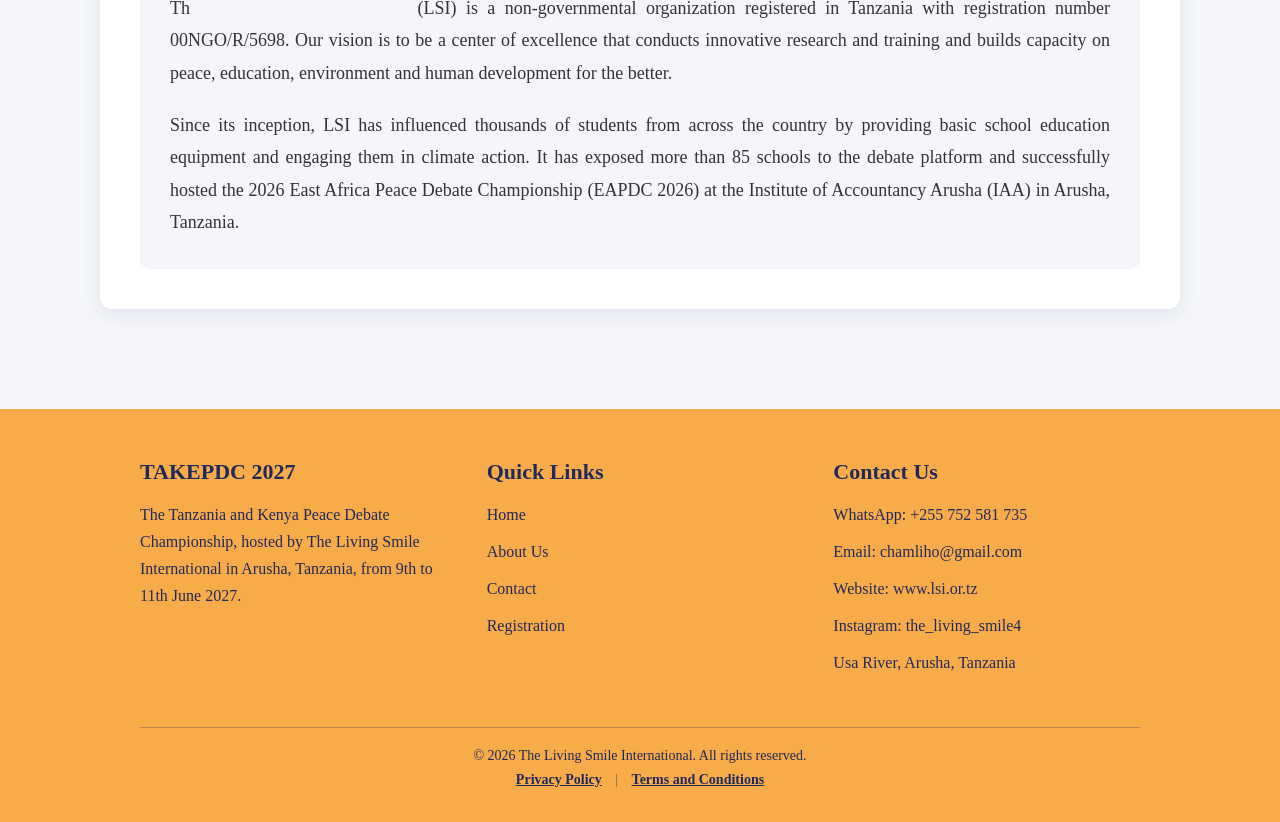
==== commit 6c003ef6: "Update about.html" ====
--- a/about.html
+++ b/about.html
@@ -153,7 +153,7 @@
             <img src="images/logo.png" alt="The Living Smile International logo" class="org-logo">
             <h2 class="typewriter">The Living Smile International</h2>
             <div class="org-description">
-                <p>The Living Smile International (LSI) is a non-governmental organization registered in Tanzania with registration number 00NGO/R/5698. Our vision is to be a center of excellence that conducts innovative research and training and builds capacity on peace, education, environment and human development for the better.</p>
+                <p><span class="typewriter">The Living Smile International</span> (LSI) is a non-governmental organization registered in Tanzania with registration number 00NGO/R/5698. Our vision is to be a center of excellence that conducts innovative research and training and builds capacity on peace, education, environment and human development for the better.</p>
                 <p>Since its inception, LSI has influenced thousands of students from across the country by providing basic school education equipment and engaging them in climate action. It has exposed more than 85 schools to the debate platform and successfully hosted the 2026 East Africa Peace Debate Championship (EAPDC 2026) at the Institute of Accountancy Arusha (IAA) in Arusha, Tanzania.</p>
             </div>
         </div>
--- a/style.css
+++ b/style.css
@@ -889,17 +889,6 @@
     opacity: 1;
 }
 
-.tw-letter.current {
-    box-shadow: 4px 0 0 var(--yellow);
-    animation: blink 0.7s steps(1) infinite;
-}
-
-@keyframes blink {
-    0% { box-shadow: 4px 0 0 var(--yellow); }
-    50% { box-shadow: 4px 0 0 transparent; }
-    100% { box-shadow: 4px 0 0 var(--yellow); }
-}
-
 .hero-buttons .btn {
     display: inline-flex;
     align-items: center;
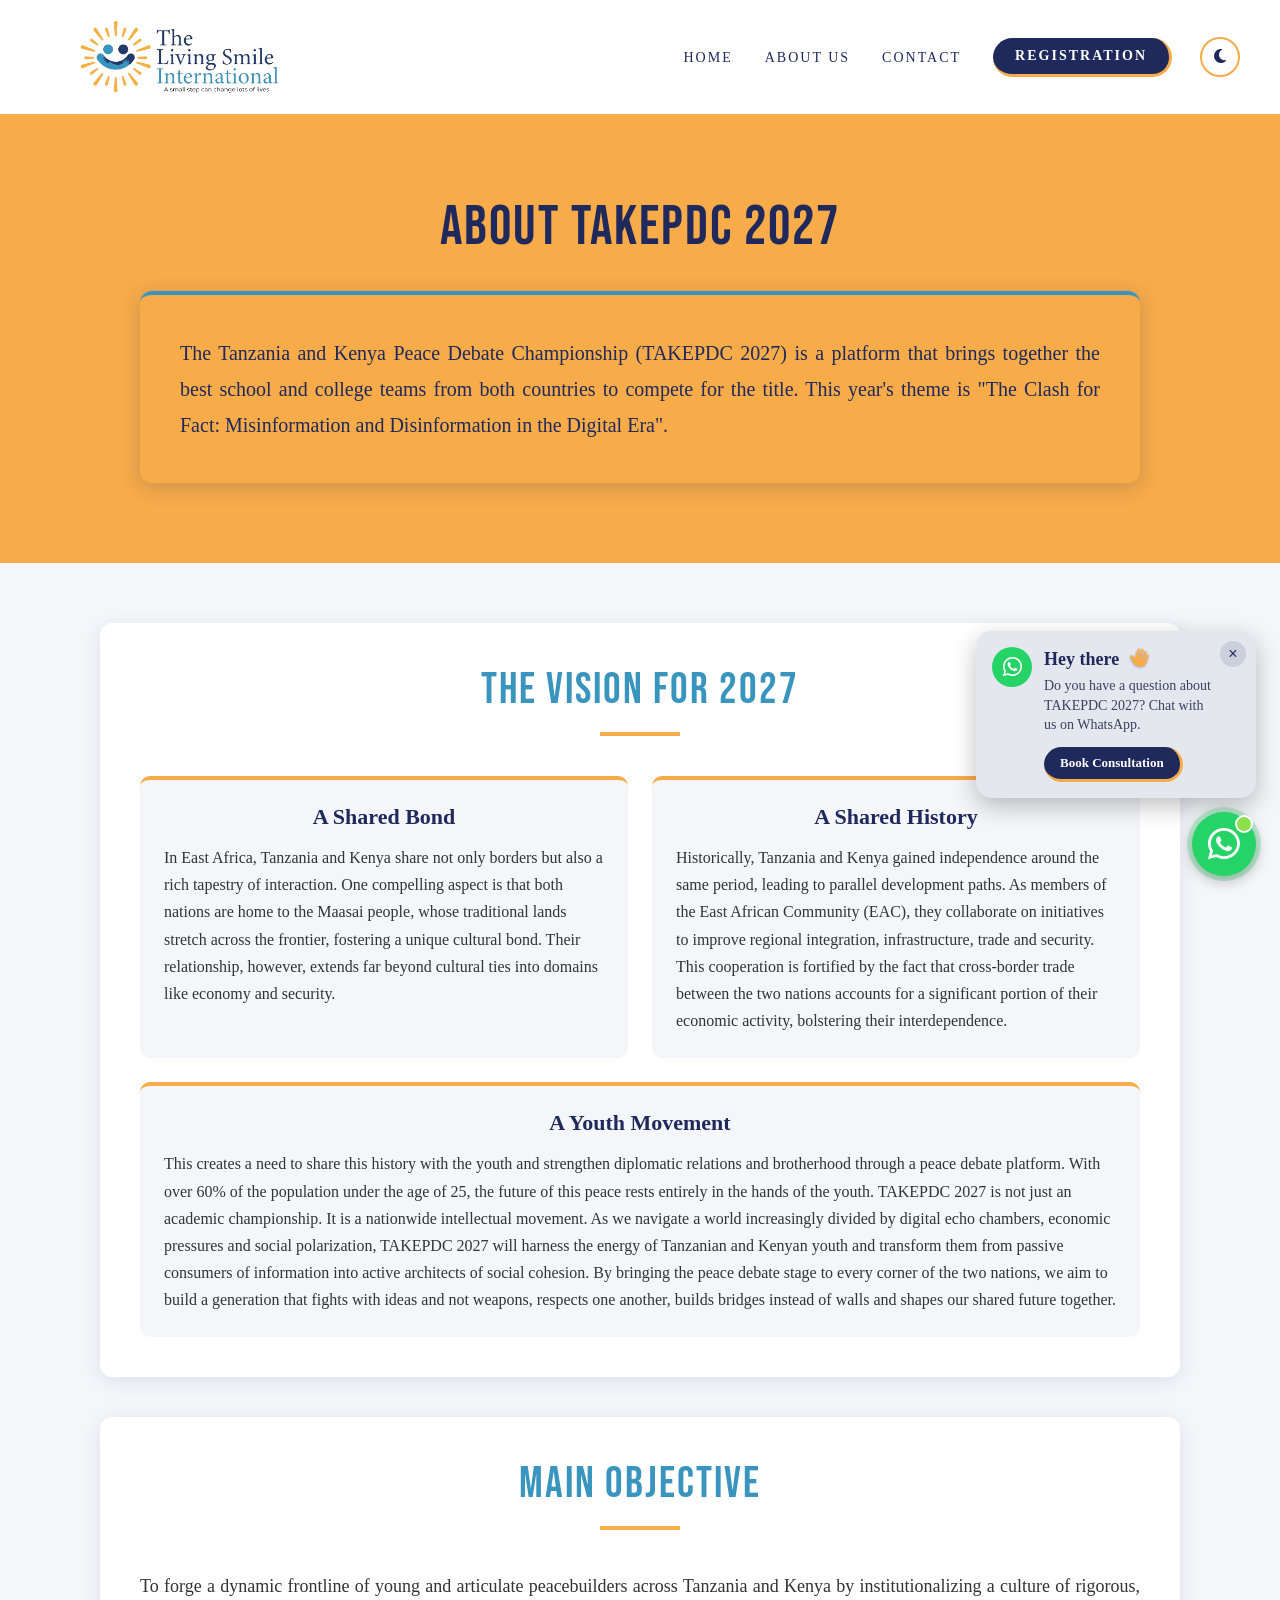
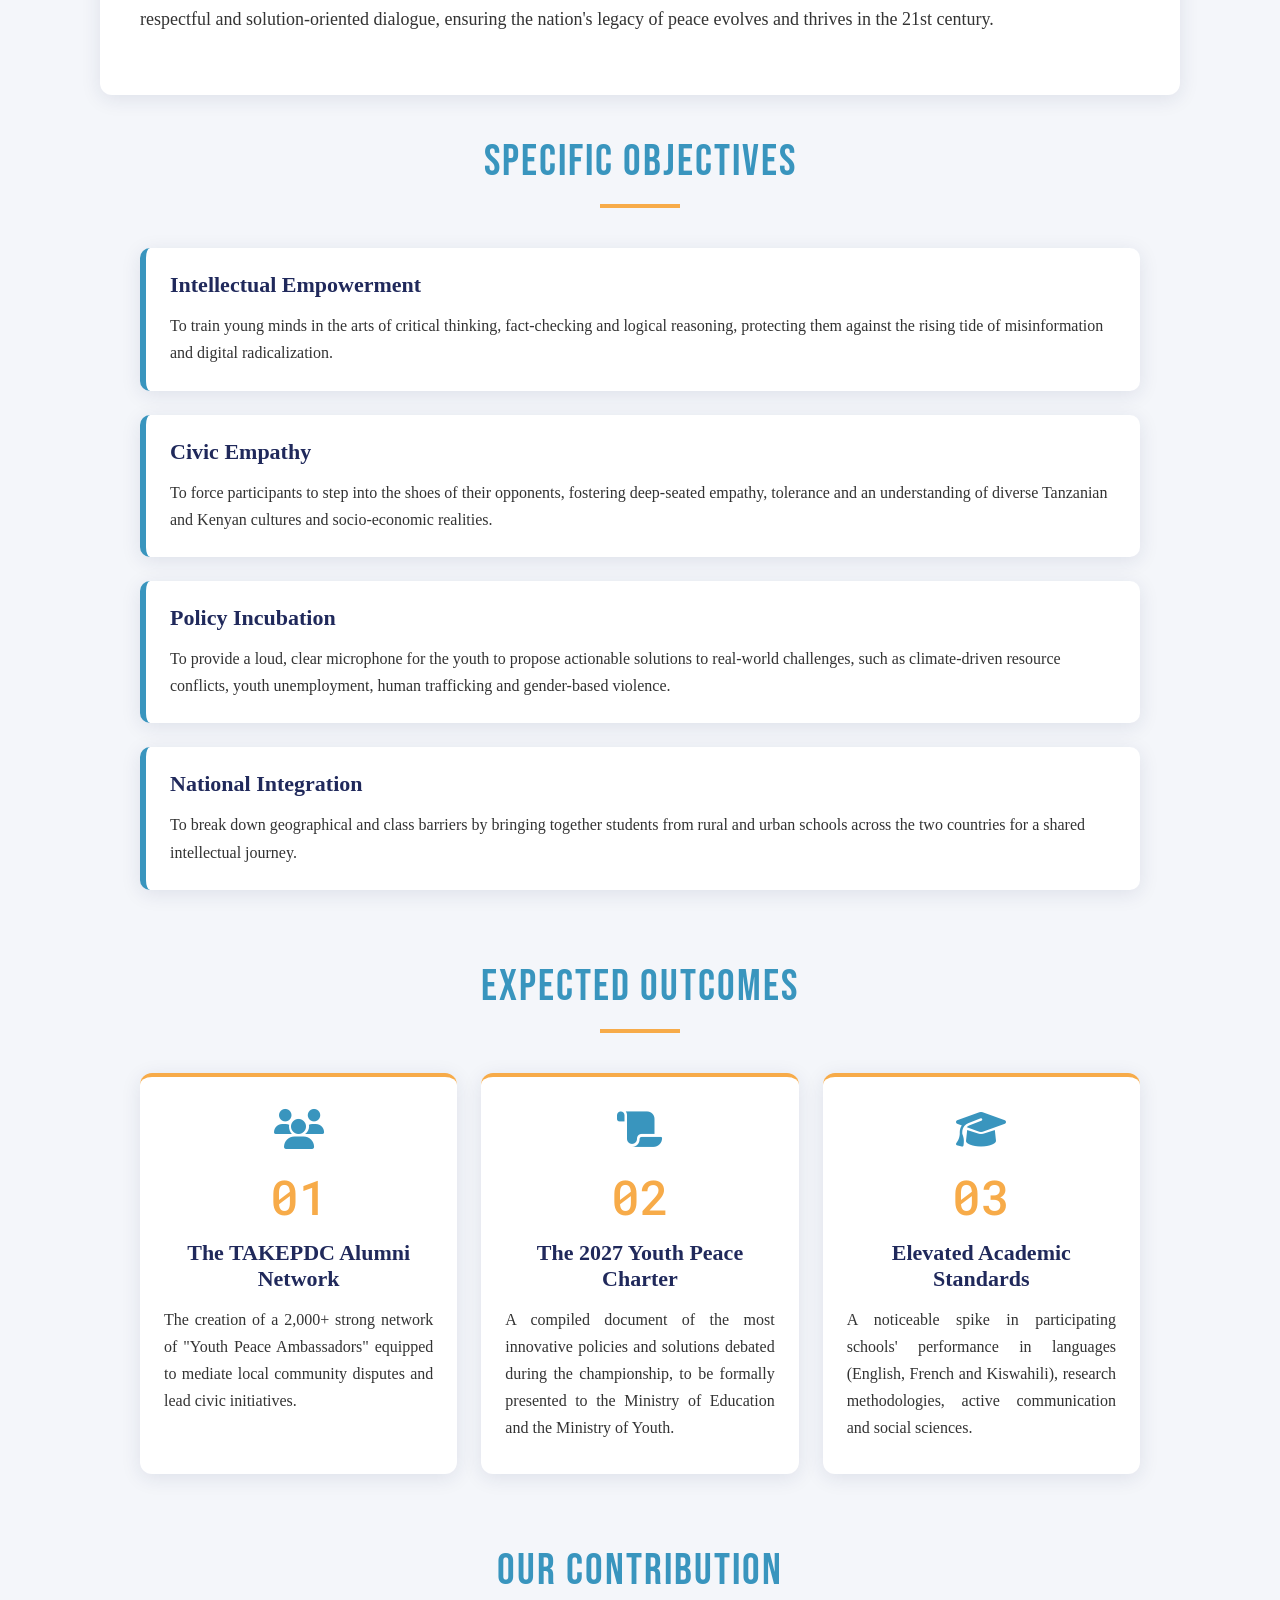
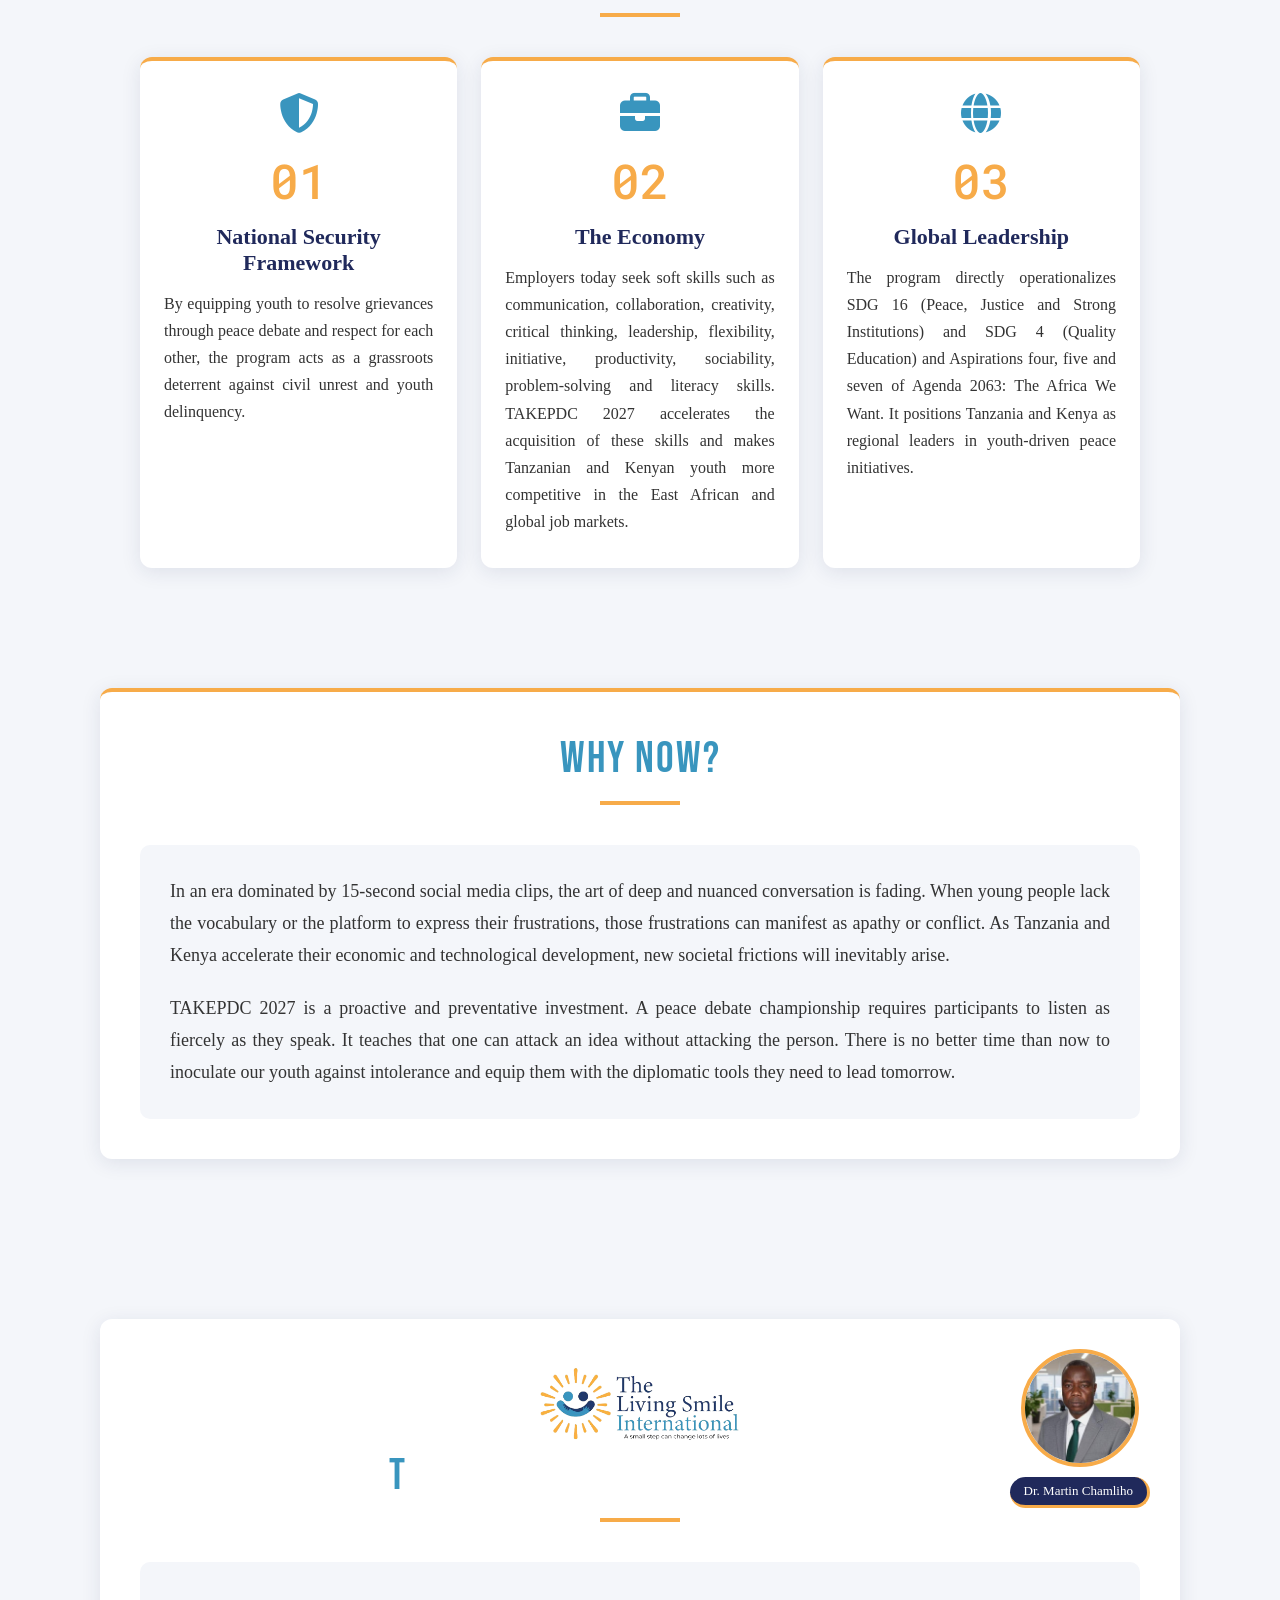
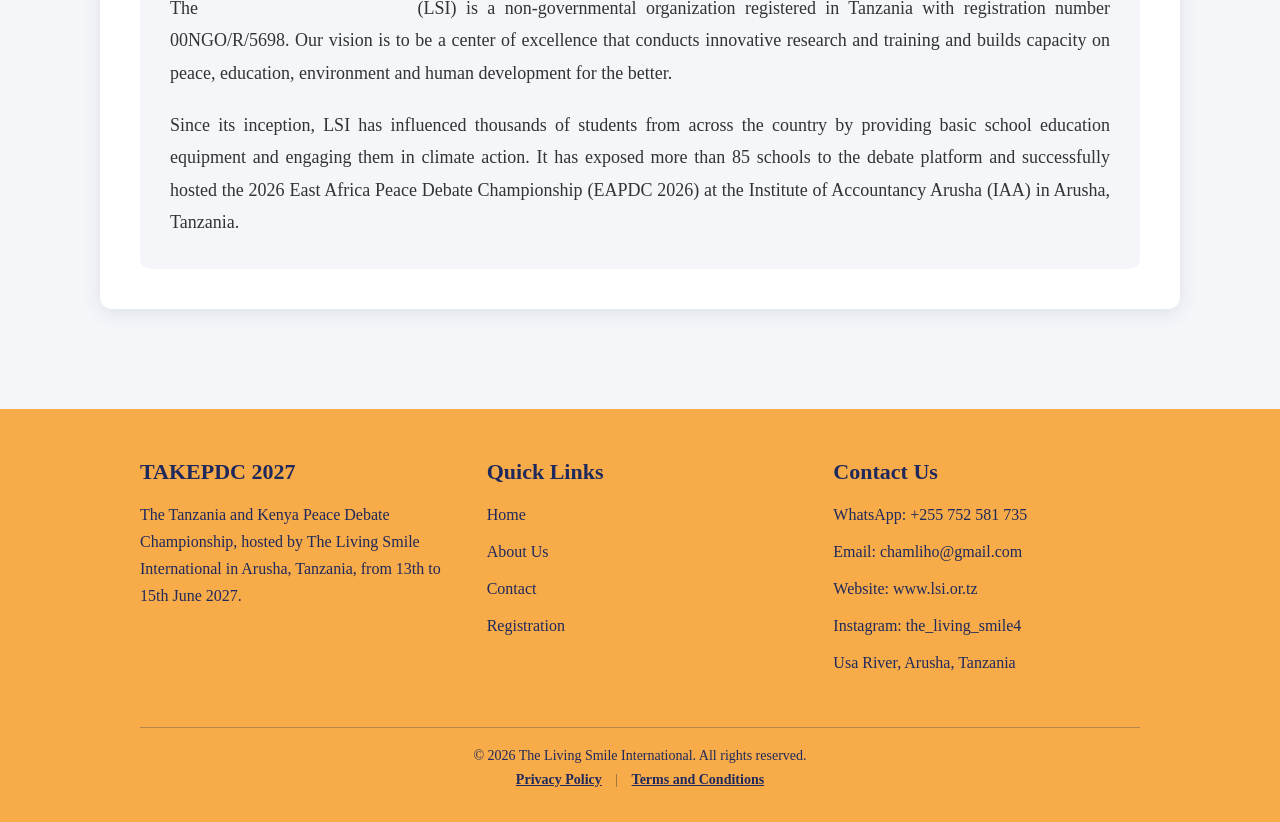
==== commit 9744c4ab: "committ" ====
--- a/about.html
+++ b/about.html
@@ -181,7 +181,7 @@
         <div class="footer-content">
             <div class="footer-column">
                 <h3>TAKEPDC 2027</h3>
-                <p>The Tanzania and Kenya Peace Debate Championship, hosted by The Living Smile International in Arusha, Tanzania, from 9th to 11th June 2027.</p>
+                <p>The Tanzania and Kenya Peace Debate Championship, hosted by The Living Smile International in Arusha, Tanzania, from 13th to 15th June 2027.</p>
             </div>
             <div class="footer-column">
                 <h3>Quick Links</h3>
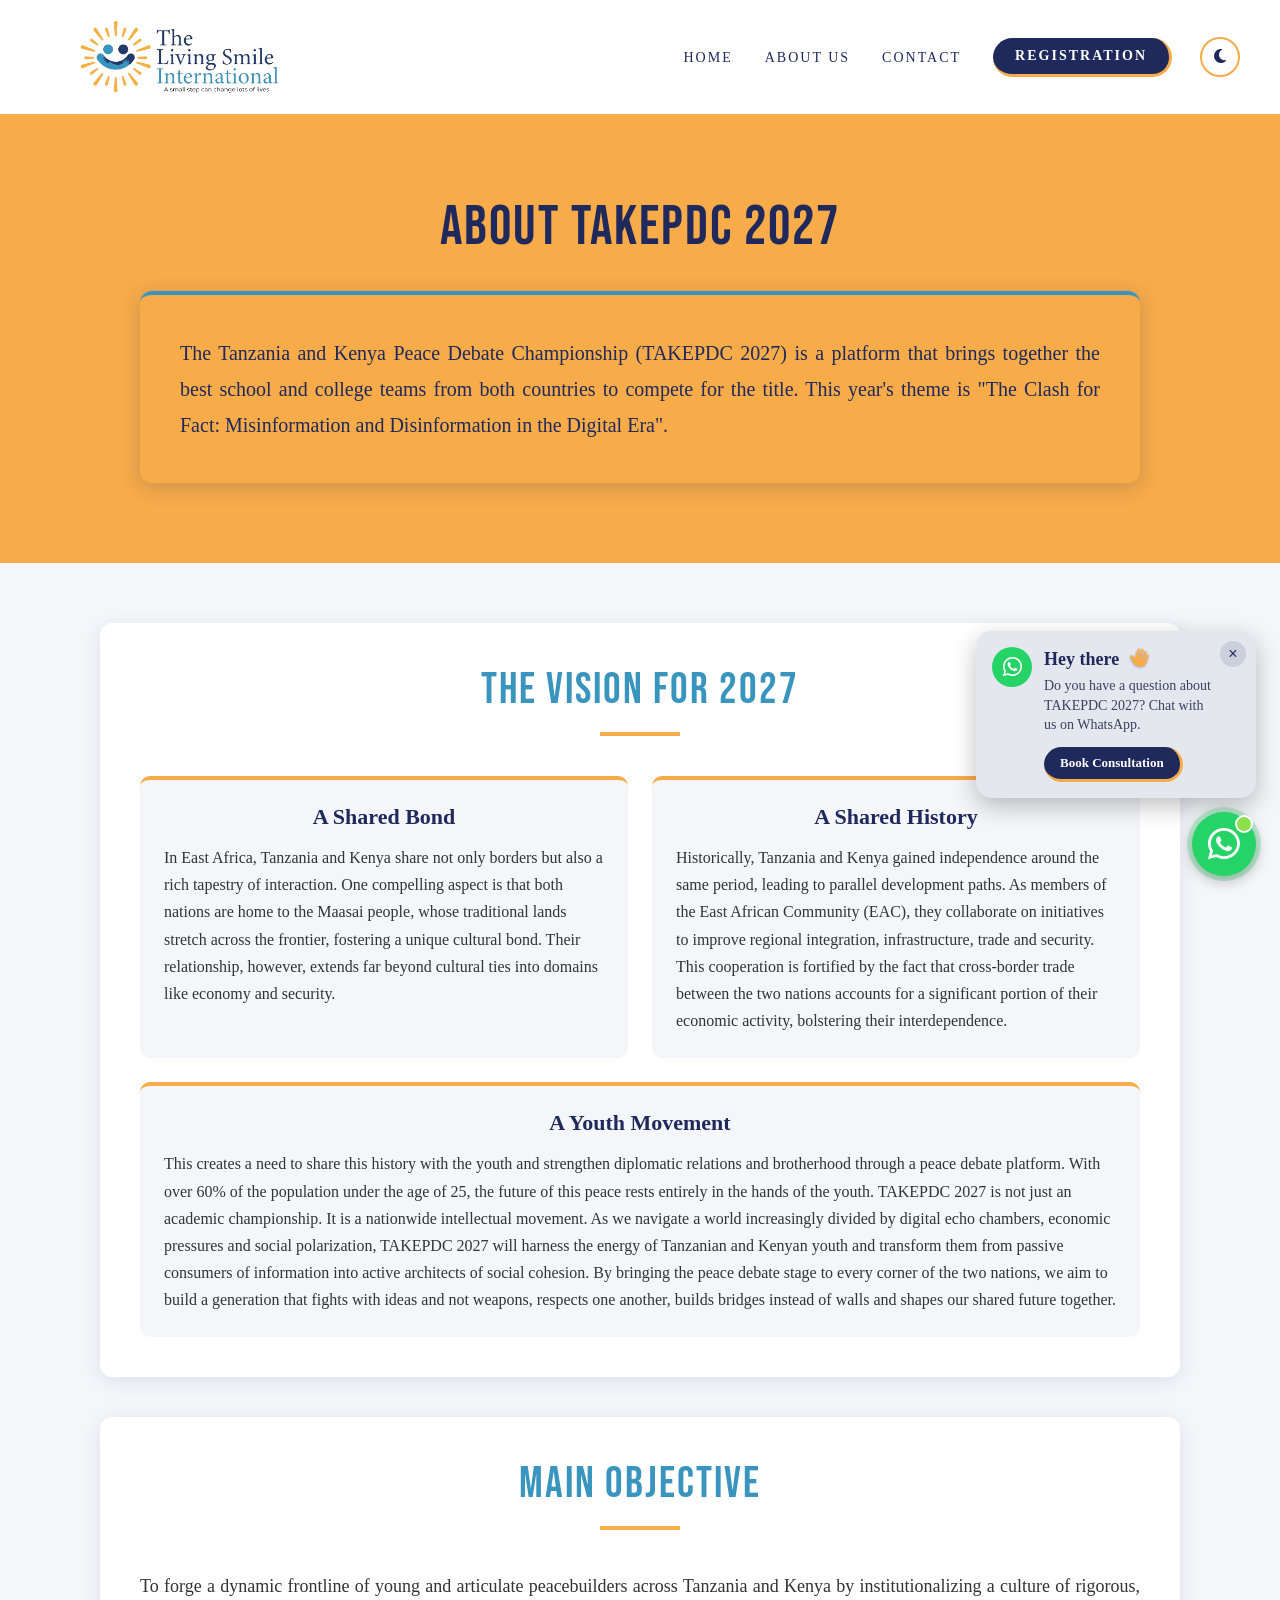
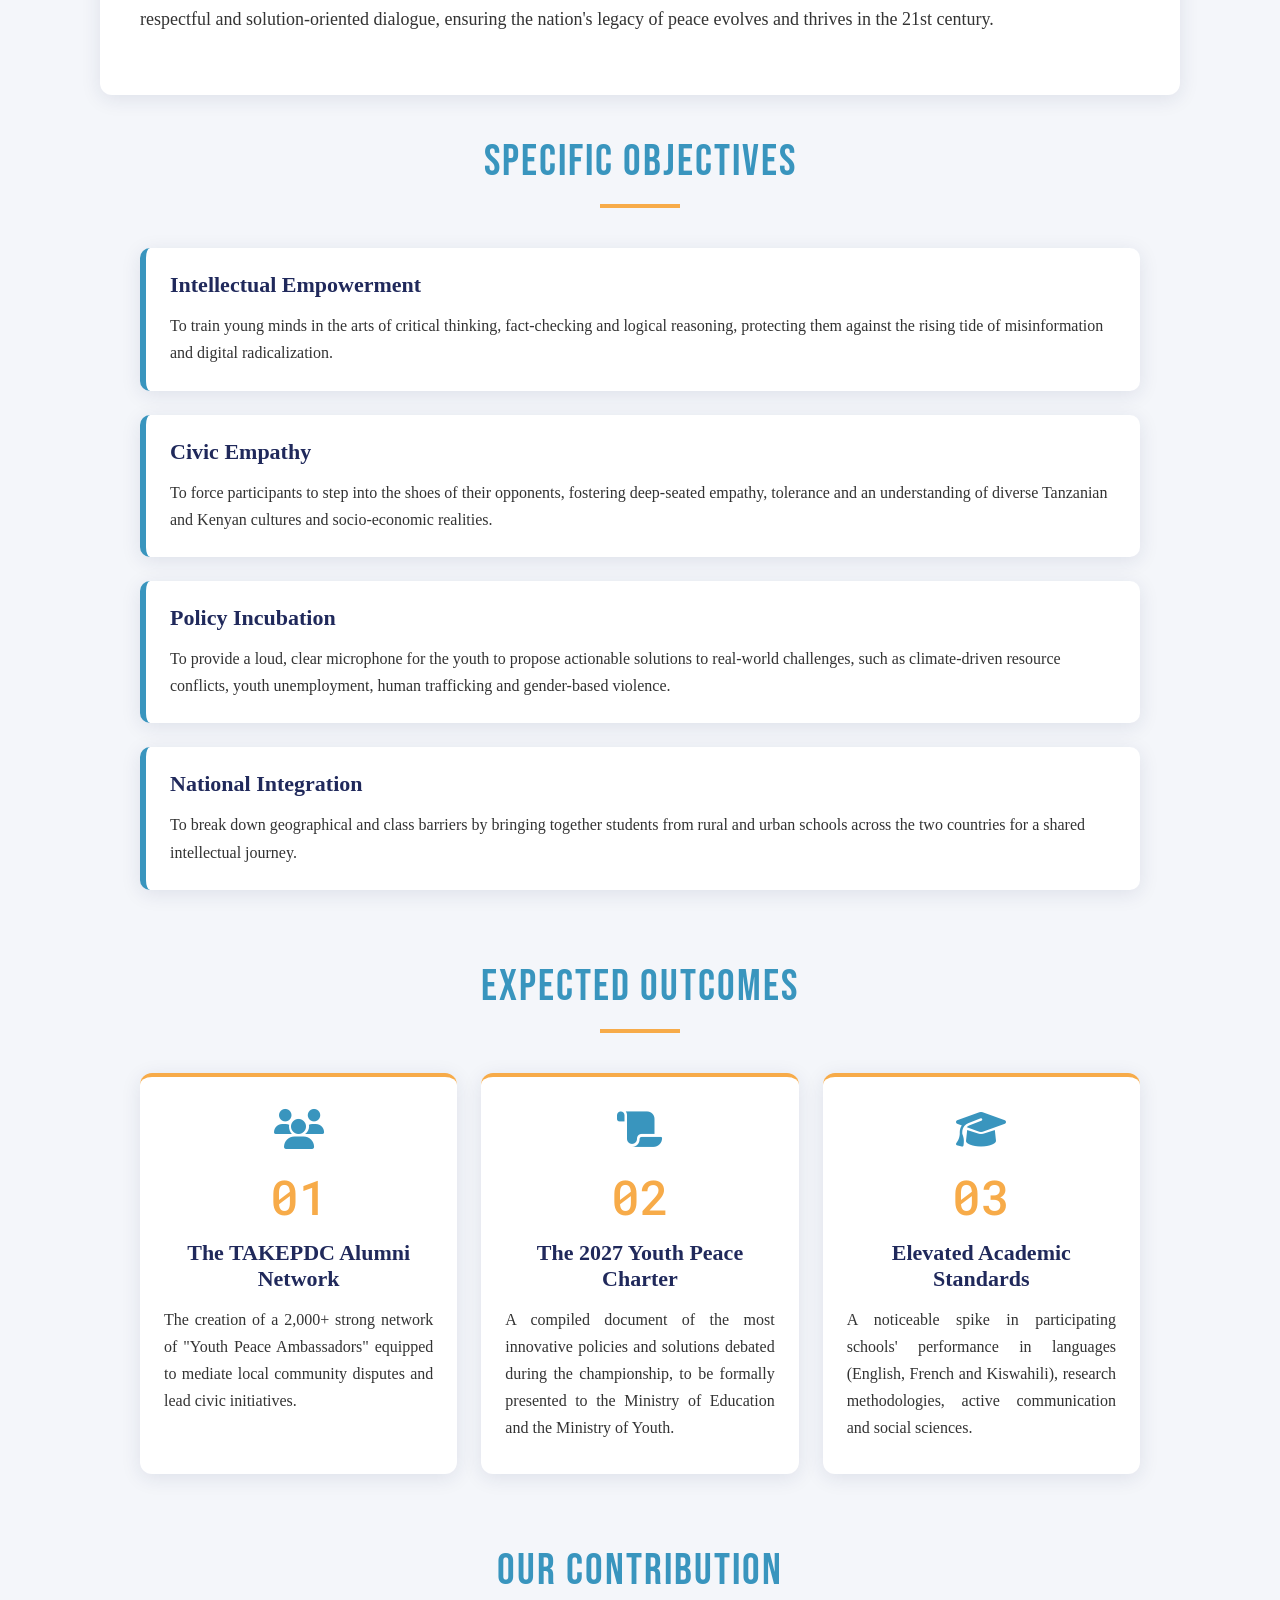
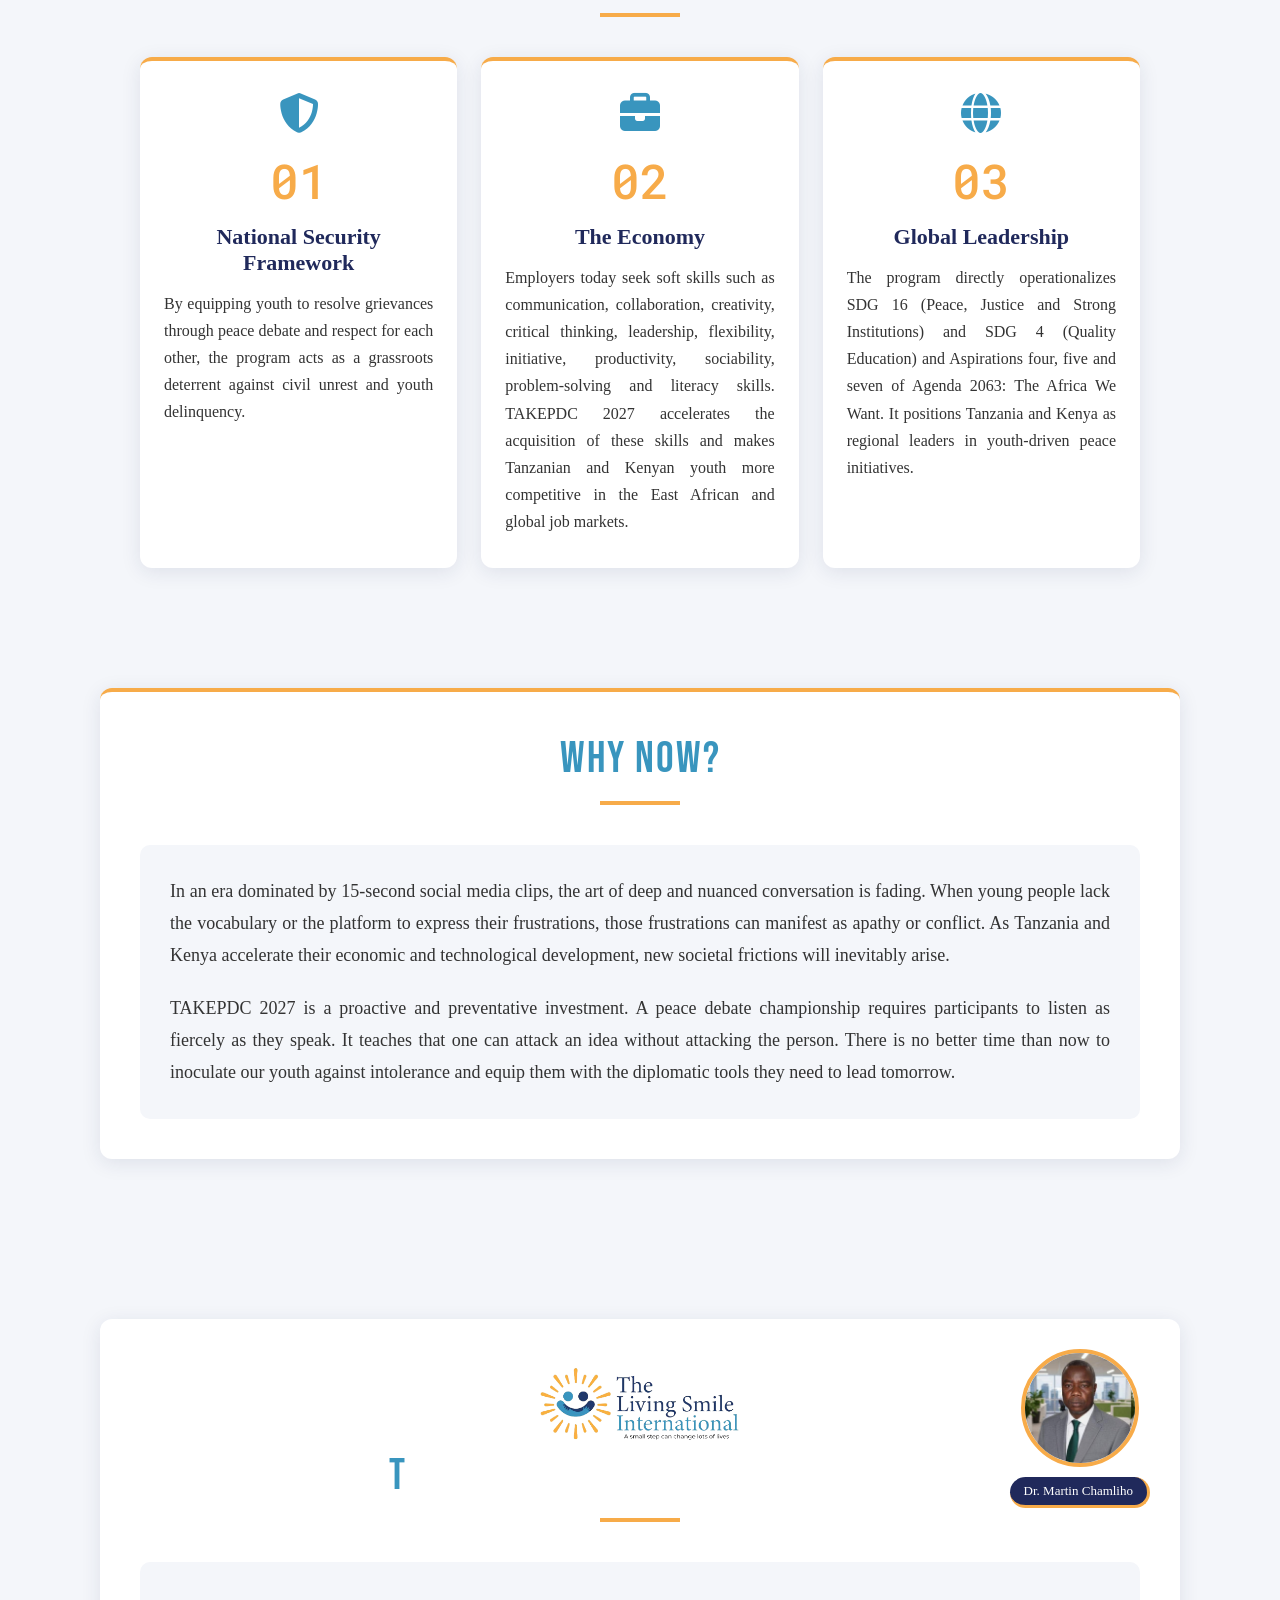
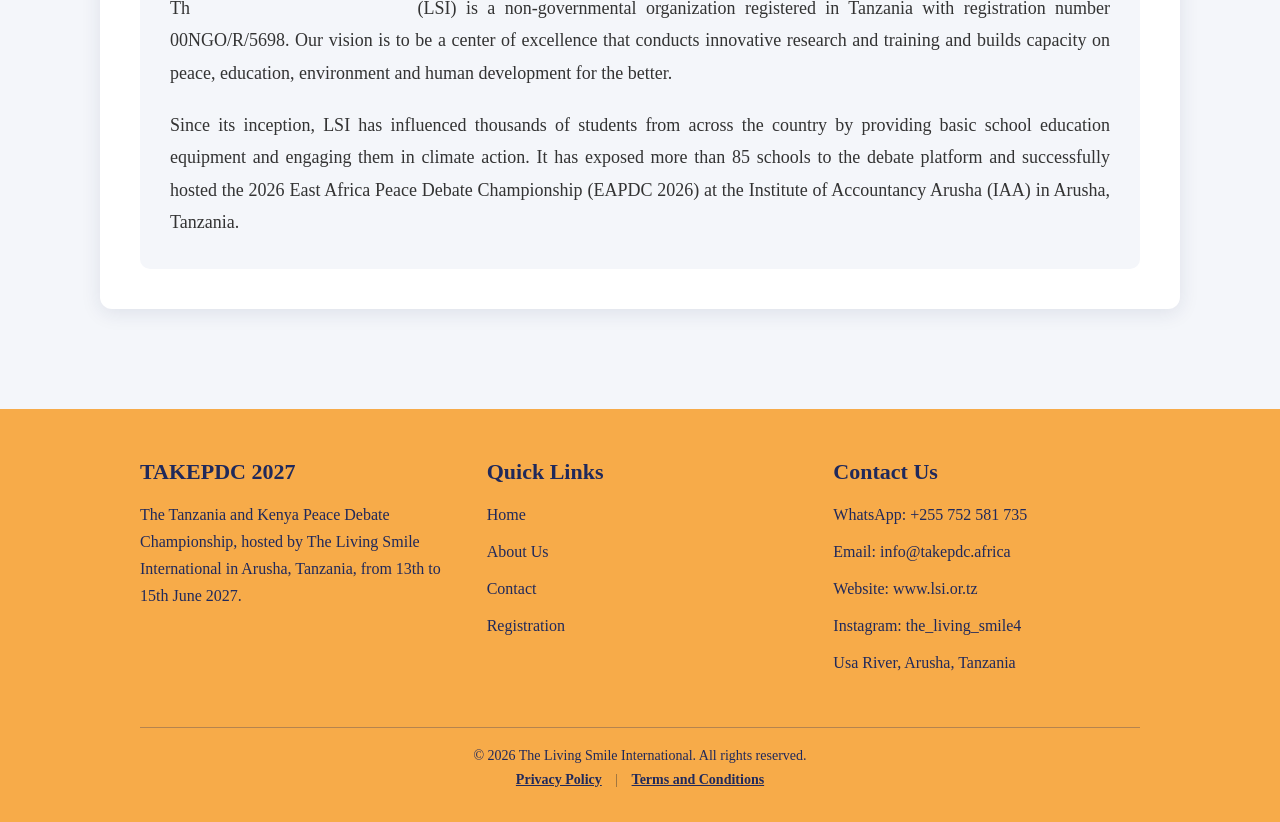
==== commit 736c75c3: "committ" ====
--- a/about.html
+++ b/about.html
@@ -193,7 +193,7 @@
             <div class="footer-column">
                 <h3>Contact Us</h3>
                 <p><a href="https://wa.me/255752581735">WhatsApp: +255 752 581 735</a></p>
-                <p><a href="mailto:chamliho@gmail.com">Email: chamliho@gmail.com</a></p>
+                <p><a href="mailto:info@takepdc.africa">Email: info@takepdc.africa</a></p>
                 <p><a href="https://www.lsi.or.tz">Website: www.lsi.or.tz</a></p>
                 <p><a href="https://www.instagram.com/the_living_smile4">Instagram: the_living_smile4</a></p>
                 <p>Usa River, Arusha, Tanzania</p>
--- a/style.css
+++ b/style.css
@@ -1251,4 +1251,11 @@
 .footer-legal span {
     margin: 0 10px;
     opacity: 0.6;
+}
+.about-box .surprise-note {
+    text-align: center;
+    font-style: italic;
+    font-weight: 600;
+    color: var(--heading);
+    margin: 24px 0 0 0;
 }
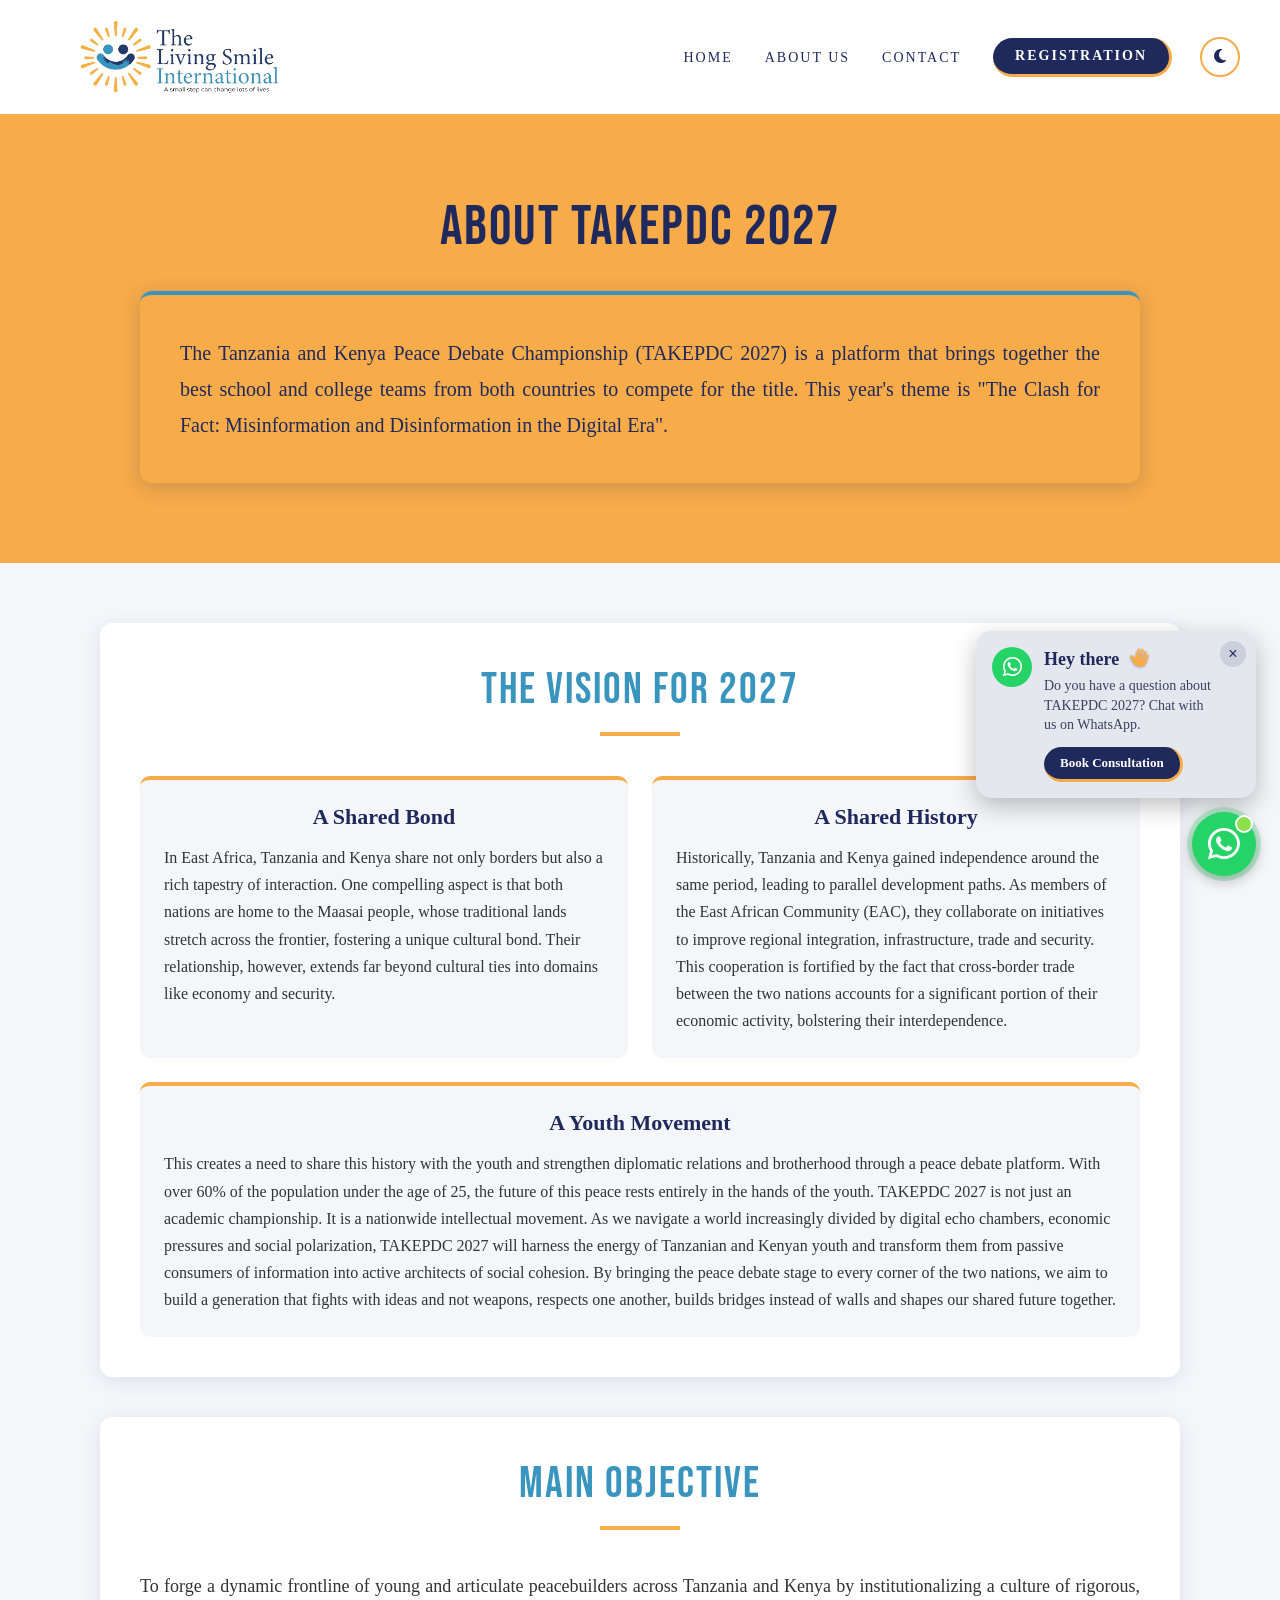
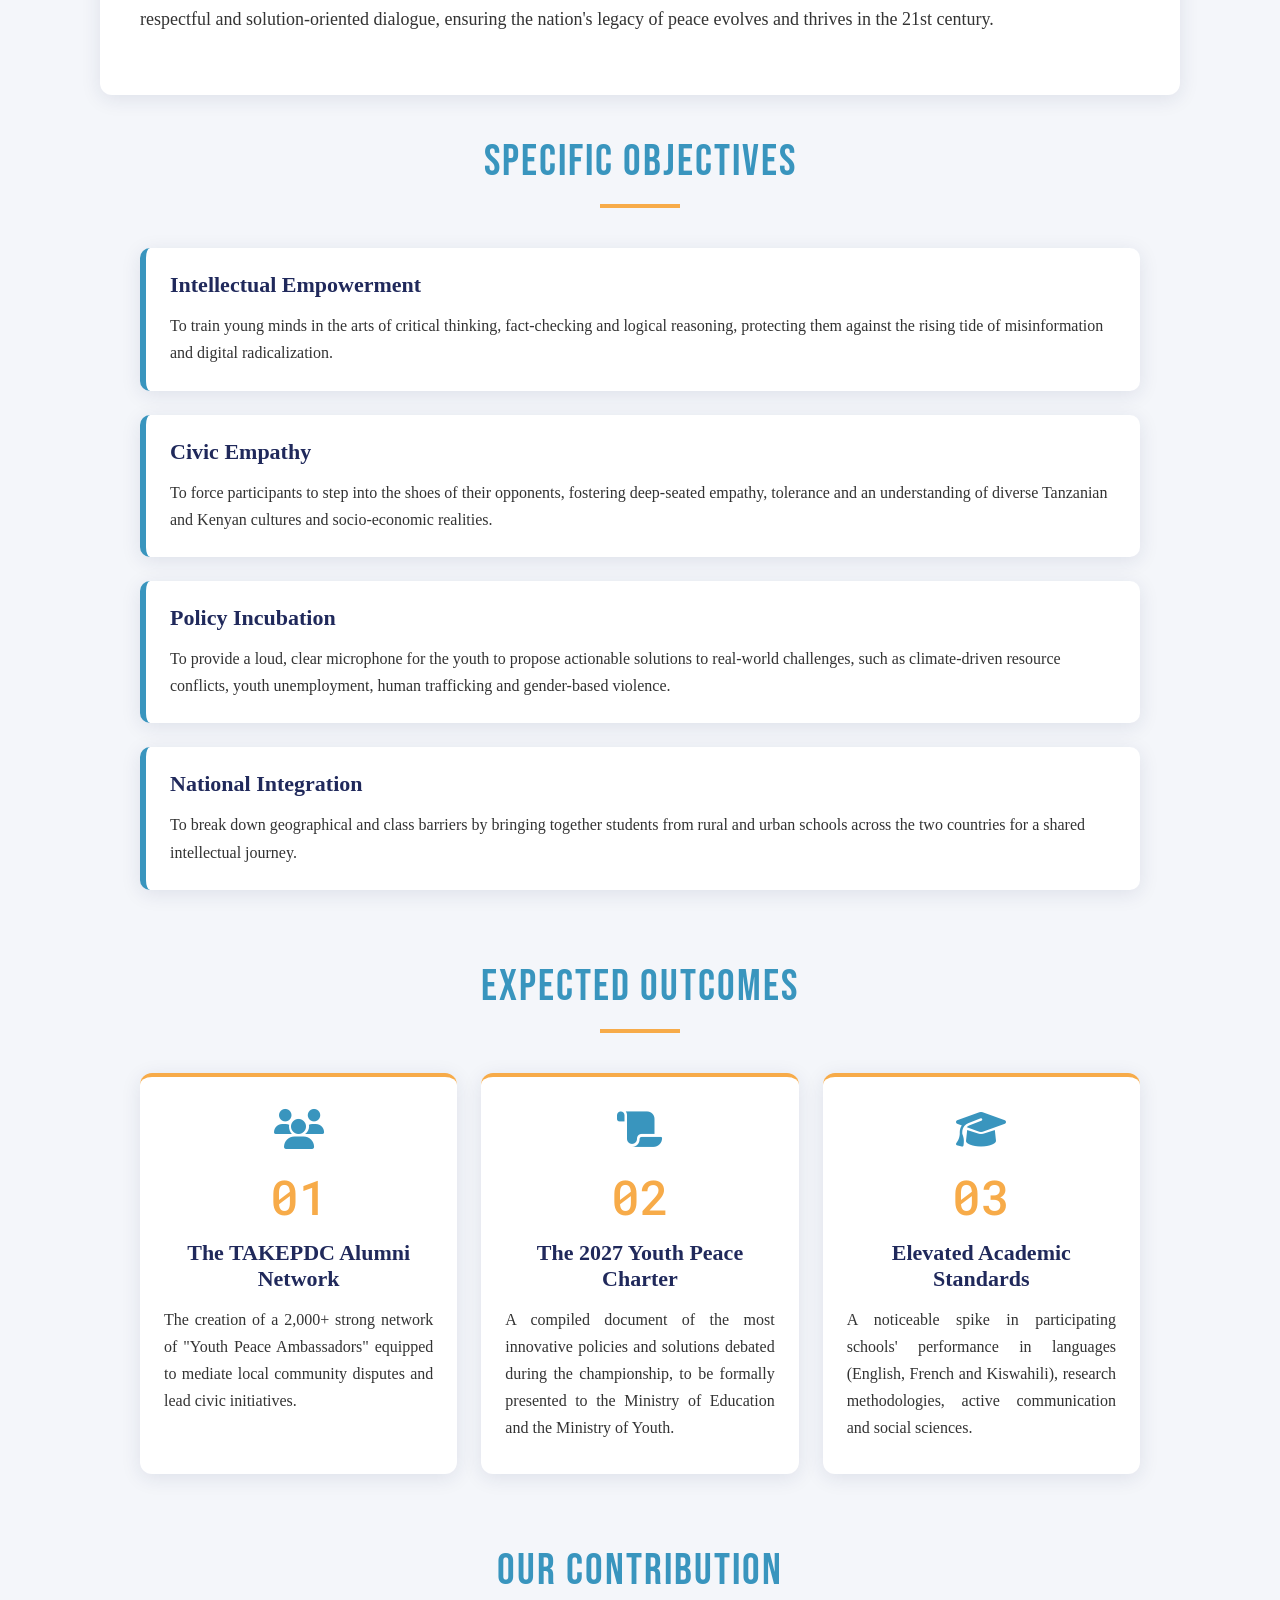
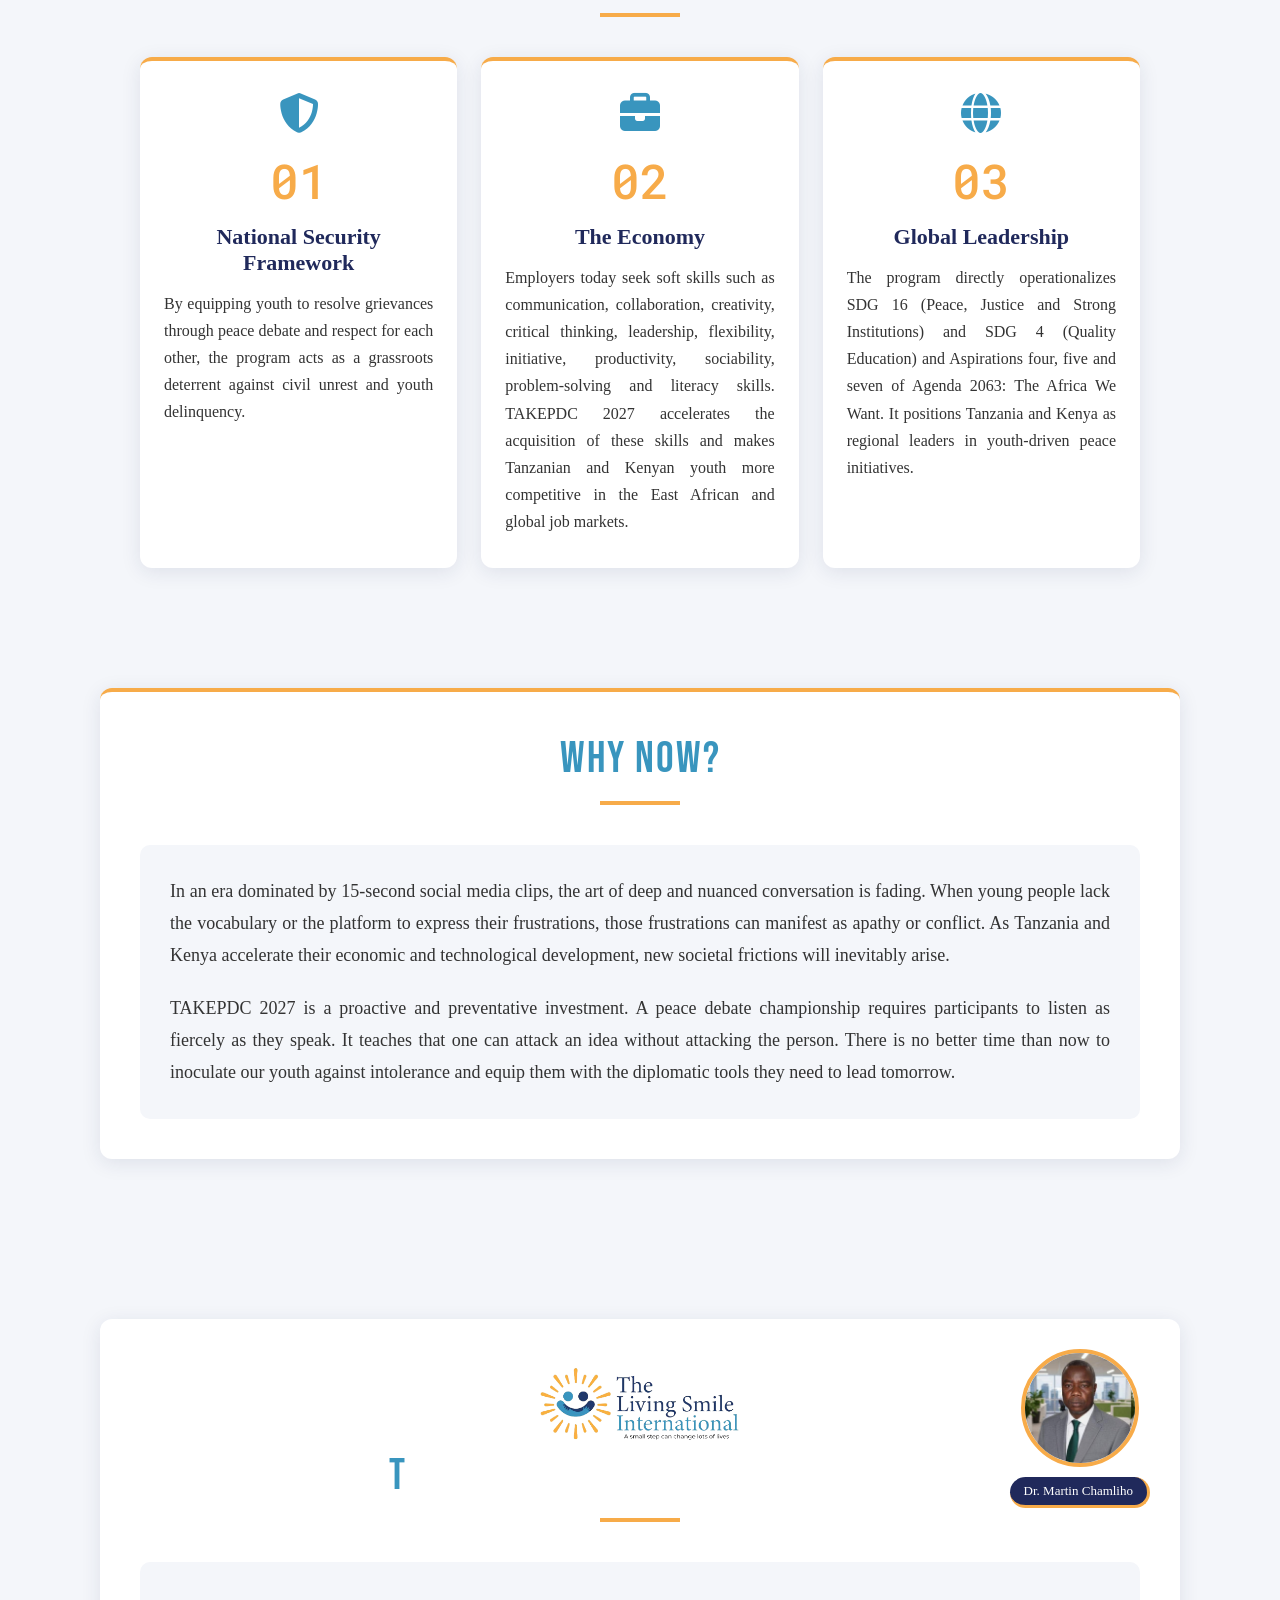
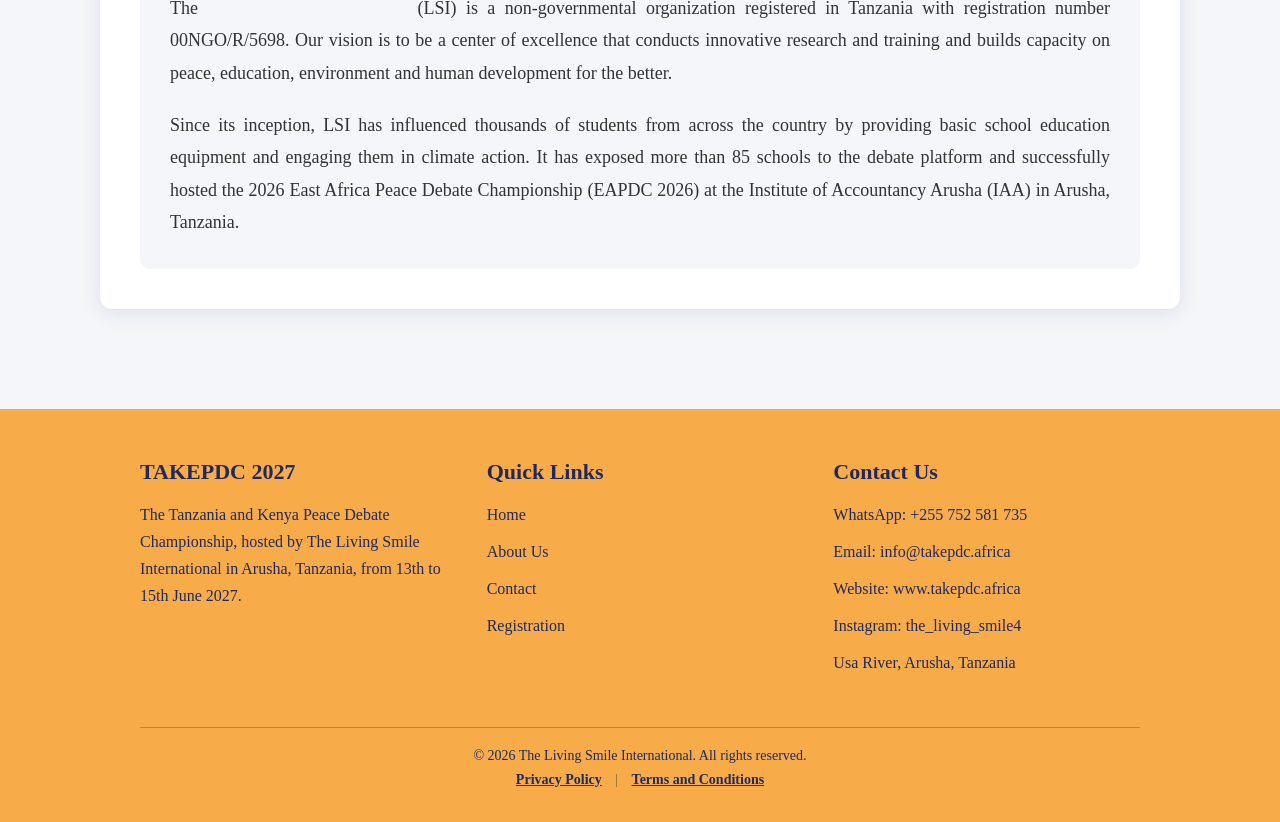
==== commit d7444288: "commit" ====
--- a/about.html
+++ b/about.html
@@ -194,7 +194,7 @@
                 <h3>Contact Us</h3>
                 <p><a href="https://wa.me/255752581735">WhatsApp: +255 752 581 735</a></p>
                 <p><a href="mailto:info@takepdc.africa">Email: info@takepdc.africa</a></p>
-                <p><a href="https://www.lsi.or.tz">Website: www.lsi.or.tz</a></p>
+                <p><a href="https://www.takepdc.africa">Website: www.takepdc.africa</a></p>
                 <p><a href="https://www.instagram.com/the_living_smile4">Instagram: the_living_smile4</a></p>
                 <p>Usa River, Arusha, Tanzania</p>
             </div>
